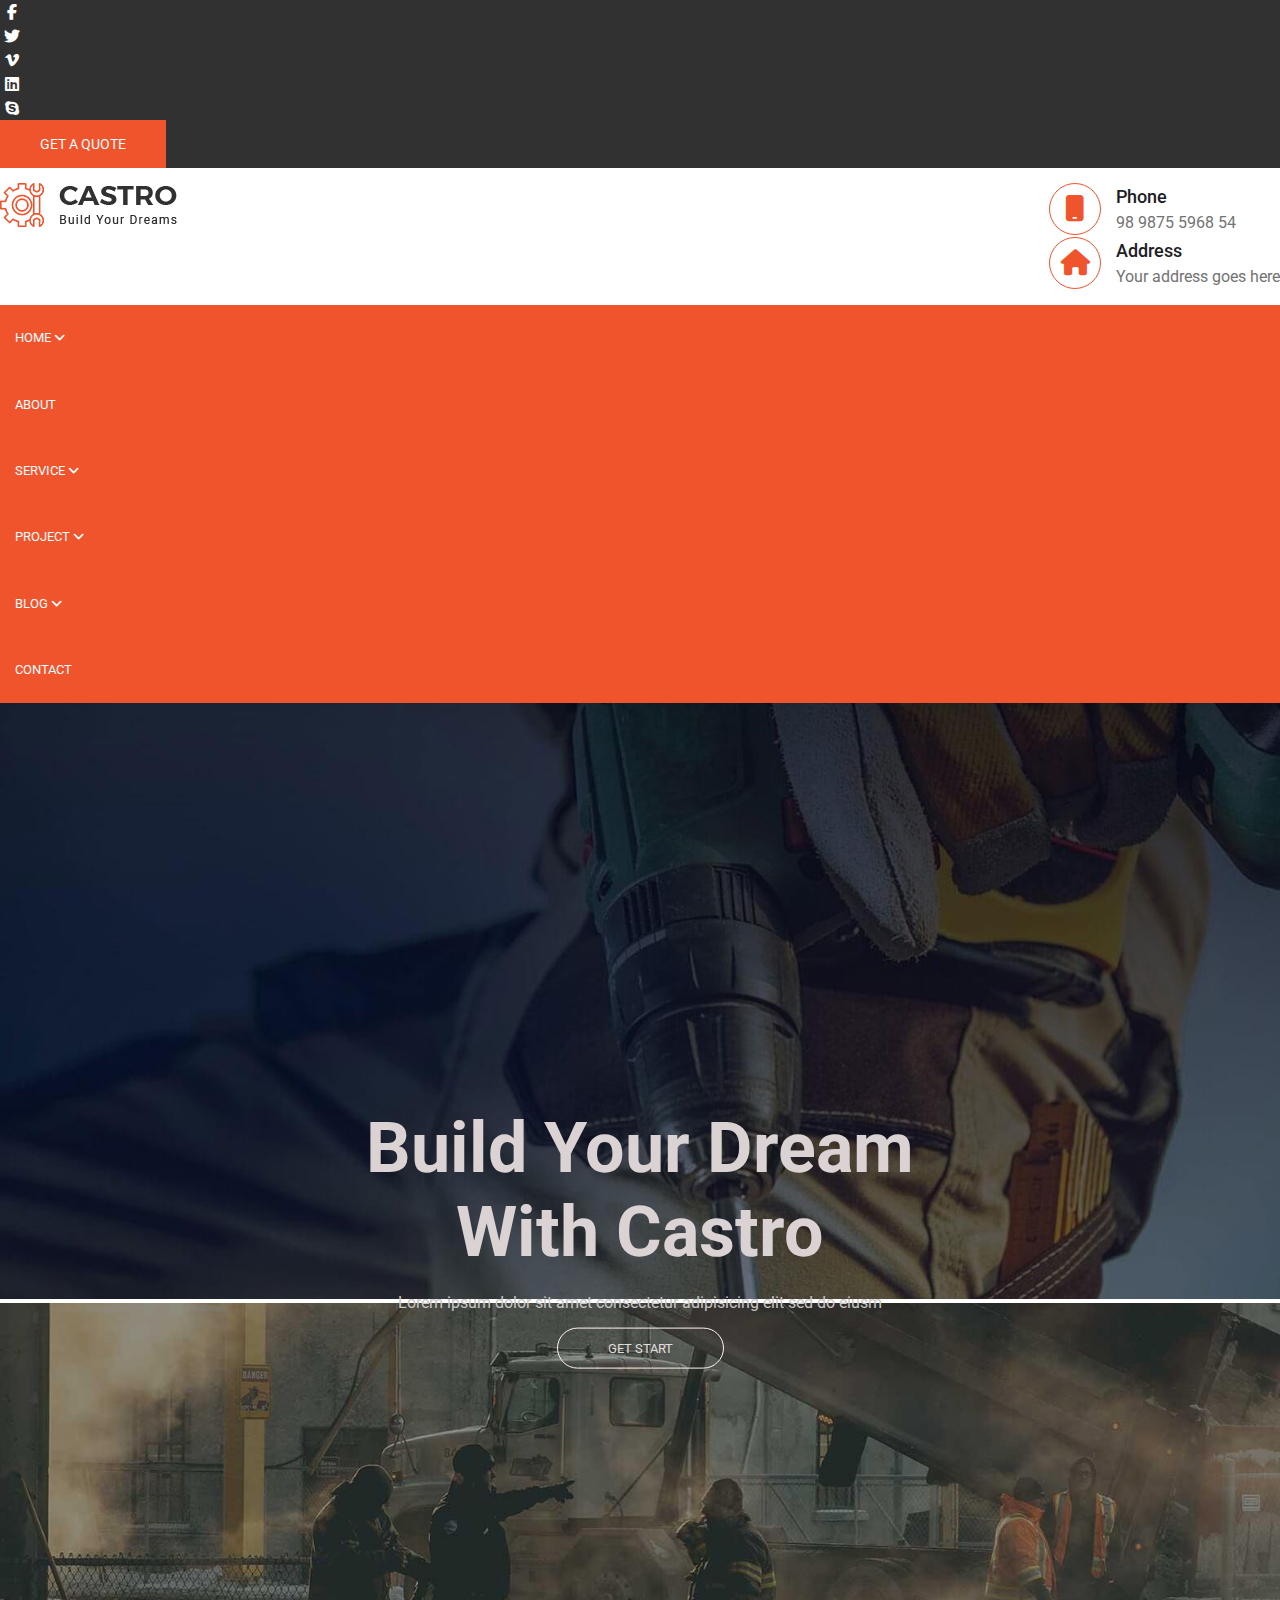
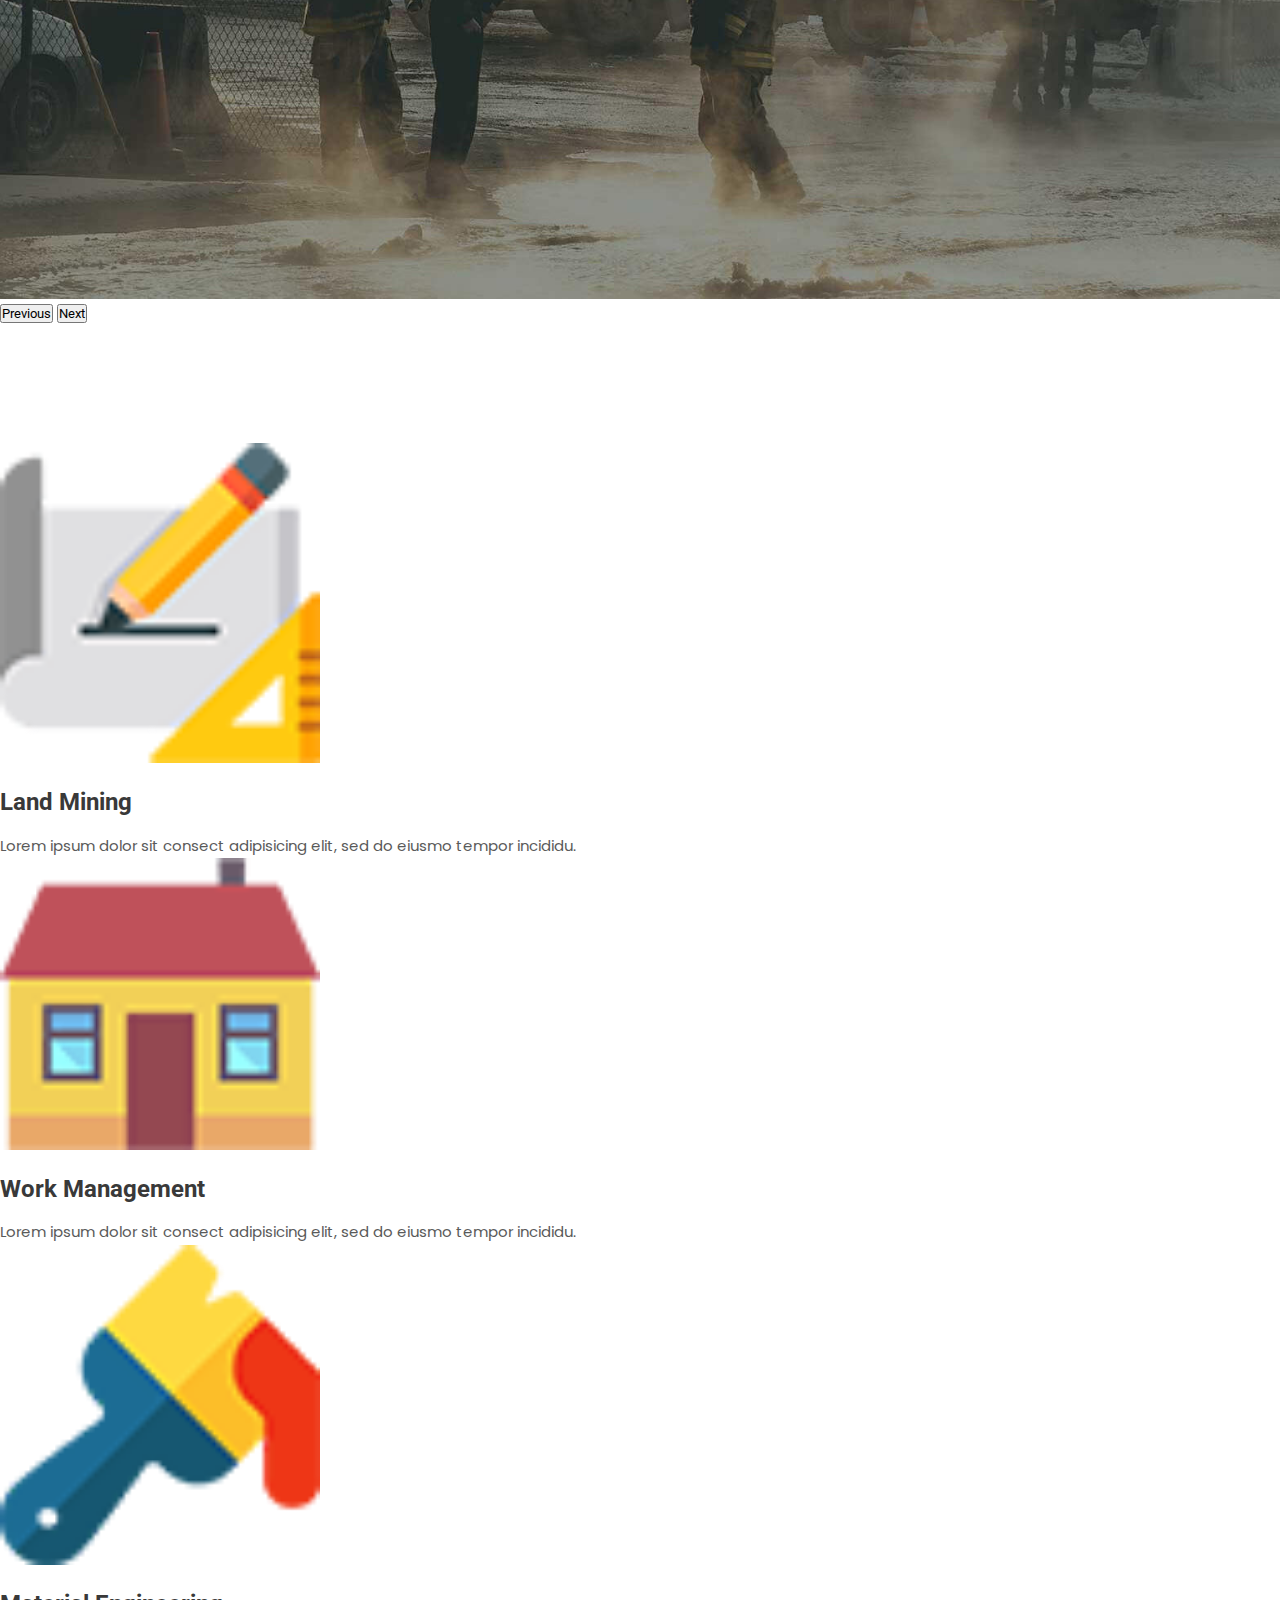
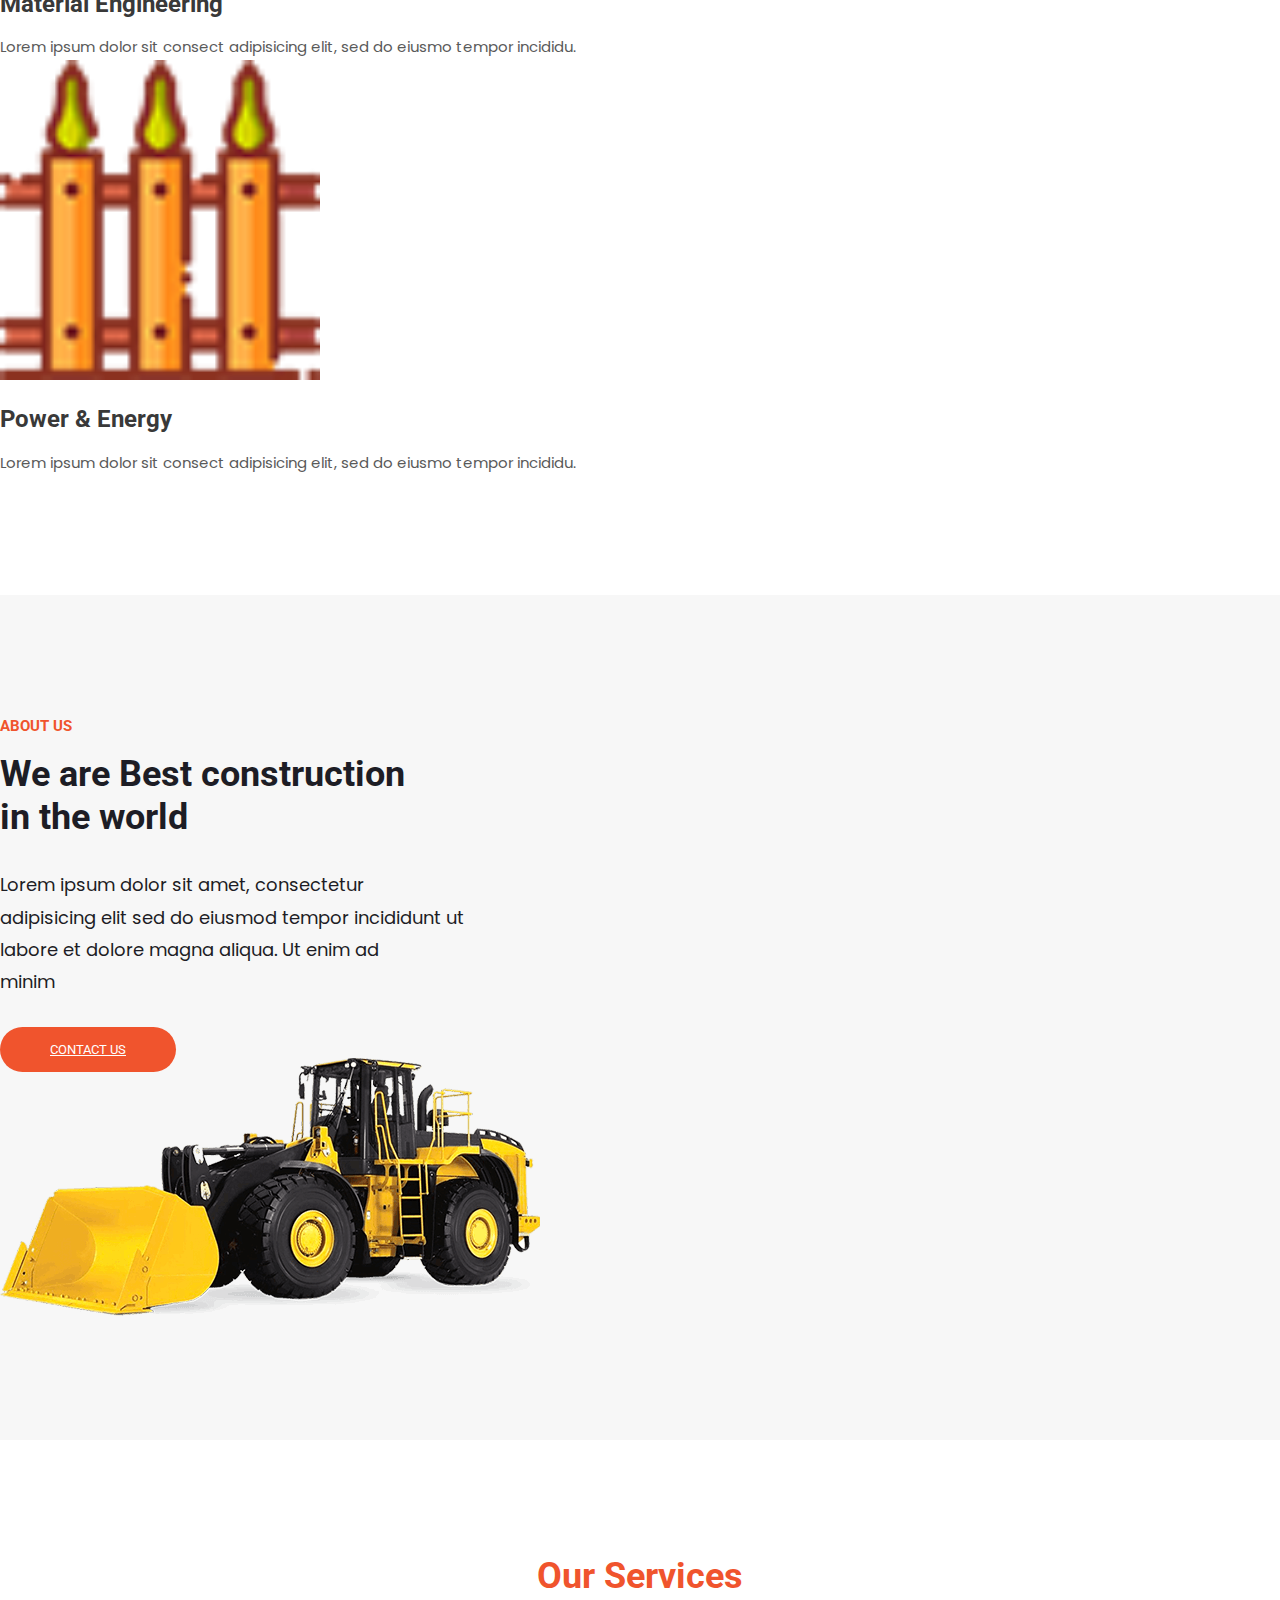
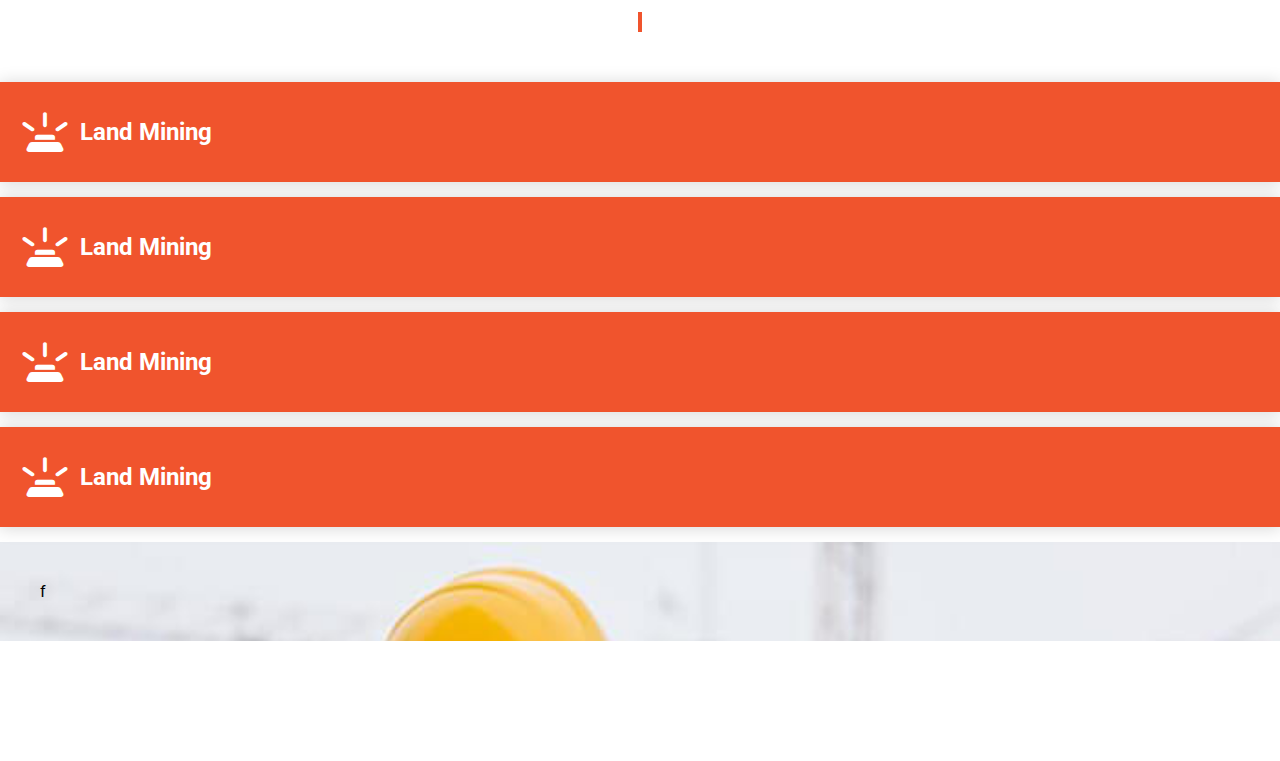
==== castro/index.html @ d974c187 "ok" ====
<!DOCTYPE html>
<html lang="en">
<head>
    <meta charset="UTF-8">
    <meta name="viewport" content="width=device-width, initial-scale=1.0">
    <title>Document</title>
    <!-- other-link -->
    <link href="https://cdn.jsdelivr.net/npm/bootstrap@5.0.2/dist/css/bootstrap.min.css" rel="stylesheet" integrity="sha384-EVSTQN3/azprG1Anm3QDgpJLIm9Nao0Yz1ztcQTwFspd3yD65VohhpuuCOmLASjC" crossorigin="anonymous">
    <link rel="stylesheet" href="css/all.min.css">
    <!-- other-link -->
    <!-- customise-link -->
    <link rel="stylesheet" href="css/style.css">
    <link rel="stylesheet" href="css/responsive.css">
    <!-- customise-link -->
</head>
<body>
    <div class="container-fluid">
            <div class="header-area">
                <div class="header-topbar">
                    <div class="container">
                        <div class="row align-items-center d-flex top-row">
                            <div class="col-lg-4">
                                <div class="top-wrapper">
                                    <div class="solial-icon">
                                        <ul class="d-flex align-items-center m-0 p-0">
                                            <li><a href="#"><i class="fa-brands fa-facebook-f"></i></a></li>
                                            <li><a href="#"><i class="fa-brands fa-twitter"></i></a></li>
                                            <li><a href="#"><i class="fa-brands fa-vimeo-v"></i></a></li>
                                            <li><a href="#"><i class="fa-brands fa-linkedin"></i></a></li>
                                            <li><a href="#"><i class="fa-brands fa-skype"></i></a></li>
                                        </ul>
                                    </div>
                                </div>
                            </div>
                            <div class="col-lg-8 ">
                                <div class="top-right d-flex justify-content-end">
                                    <a href="">GET A QUOTE</a>
                                </div>
                            </div>
                        </div>
                    </div>
                </div>
                <div class="header-info-area">
                    <div class="container">
                        <div class="row">
                            <div class="col-lg-12">
                                <div class="header-info-wrapper d-flex align-items-center">
                                    <div class="logo">
                                        <a href="#"><img src="imges/brand-logo.png" alt=""></a>
                                    </div>
                                    <div class="header-contact d-flex align-items-center">
                                        <div class="item-1">
                                            <div class="head-item">
                                                <i class="fa-solid fa-mobile"></i>
                                            </div>
                                            <div class="head-item-2">
                                                <h6>Phone</h6>
                                                <p><a href="tel:989875596854">98 9875 5968 54</a></p>
                                            </div>
                                        </div>
                                        <div class="item-1">
                                            <div class="head-item">
                                                <i class="fa-solid fa-house"></i>
                                            </div>
                                            <div class="head-item-2">
                                                <h6>Address</h6>
                                                <p><a href="#">Your address goes here</a></p>
                                            </div>
                                        </div>
                                    </div>
                                </div>
                            </div>
                        </div>
                    </div>
                </div>
                <div class="header-nav">
                    <div class="container">
                        <div class="row">
                            <ul class="d-flex align-items-center m-0 p-0">
                                <li><a href="">HOME <i class="fa-solid fa-angle-down"></i></a></li>
                                <li><a href="">ABOUT </a></li>
                                <li><a href="">SERVICE <i class="fa-solid fa-angle-down"></i></a></li>
                                <li><a href="">PROJECT <i class="fa-solid fa-angle-down"></i></a></li>
                                <li><a href="">BLOG <i class="fa-solid fa-angle-down"></i></a></li>
                                <li><a href="">CONTACT</a></li>
                            </ul>
                        </div>
                    </div>
                </div>
            </div>
            <div class="hero-slider">
                    <div class="row">
                        <div class="col-lg-12">
                            <div class="content-center">
                                <h2 class="title">Build Your Dream <br> With Castro</h2>
                                <p class="hero-text">Lorem ipsum dolor sit amet consectetur adipisicing elit sed do eiusm</p>
                                <a href="/contact" class="hero-btn">GET START</a>
                            </div>
                        </div>
                    </div>
                    <div class="slider-row">
                        <div id="carouselExampleControls" class="carousel slide" data-bs-ride="carousel">
                            <div class="carousel-inner">
                              <div class="carousel-item active">
                                <img src="imges/slider1.jpg" class="d-block w-100" alt="...">
                              </div>
                              <div class="carousel-item">
                                <img src="imges/slider4.jpg" class="d-block w-100" alt="...">
                              </div>
                             
                            </div>
                            <button class="carousel-control-prev" type="button" data-bs-target="#carouselExampleControls" data-bs-slide="prev">
                              <span class="carousel-control-prev-icon" aria-hidden="true"></span>
                              <span class="visually-hidden">Previous</span>
                            </button>
                            <button class="carousel-control-next" type="button" data-bs-target="#carouselExampleControls" data-bs-slide="next">
                              <span class="carousel-control-next-icon" aria-hidden="true"></span>
                              <span class="visually-hidden">Next</span>
                            </button>
                        </div>
                    </div>
                
            </div>
            <div class="feature-icone">
                <div class="container">
                    <div class="row">
                        <div class="col-lg-3">
                            <div class="card border-0" style="width:100%;">
                                <img src="imges/feature-4.png" class="" alt="..." width="25%">
                                <div class="card-body ">
                                  <h5 class="card-title">Land Mining</h5>
                                  <p class="card-text">Lorem ipsum dolor sit consect adipisicing elit, sed do eiusmo tempor incididu.</p>
                                </div>
                              </div>
                        </div>
                        <div class="col-lg-3">
                            <div class="card border-0" style="width:100%;">
                                <img src="imges/feature-5.png" class="" alt="..." width="25%">
                                <div class="card-body ">
                                  <h5 class="card-title">Work Management</h5>
                                  <p class="card-text">Lorem ipsum dolor sit consect adipisicing elit, sed do eiusmo tempor incididu.</p>
                                </div>
                              </div>
                        </div>
                        <div class="col-lg-3">
                            <div class="card border-0" style="width:100%;">
                                <img src="imges/feature-6.png" class="" alt="..." width="25%">
                                <div class="card-body ">
                                  <h5 class="card-title">Material Engineering</h5>
                                  <p class="card-text">Lorem ipsum dolor sit consect adipisicing elit, sed do eiusmo tempor incididu.</p>
                                </div>
                              </div>
                        </div>
                        <div class="col-lg-3">
                            <div class="card border-0" style="width:100%;">
                                <img src="imges/feature-7.png" class="" alt="..." width="25%">
                                <div class="card-body ">
                                  <h5 class="card-title">Power & Energy</h5>
                                  <p class="card-text">Lorem ipsum dolor sit consect adipisicing elit, sed do eiusmo tempor incididu.</p>
                                </div>
                              </div>
                        </div>
                    </div>
                </div>
            </div>
            <div class="about-section">
                <div class="container">
                    <div class="row">
                        <div class="col-md-6">
                            <h4 class="small-title">ABOUT US</h4>
                            <h3 class="content__title">We are Best construction in the world</h3>
                            <p><a href="#">Lorem ipsum dolor sit amet, consectetur <br> adipisicing elit sed do eiusmod tempor incididunt ut labore et dolore magna aliqua. Ut enim ad <br> minim</a></p>
                            <a class="btn" href="#">CONTACT US</a>
                        </div>
                        <div class="col-md-6">
                            <div class="about-image">
                                <img src="imges/about.png" alt="">
                            </div>
                        </div>
                    </div>
                </div>
            </div>
            <div class="service-section">
                <div class="container">
                    <div class="row">
                        <div class="col-lg-12">
                            <div class="section-title">
                                <h2>Our Services </h2>
                                <span></span>
                            </div>
                        </div>
                    </div>
                    <div class="row">
                        <div class="col-md-4">
                            <div class="nav-tab">
                                <a href="#">
                                    <span><i class="fa-solid fa-land-mine-on"></i></span>
                                    <span>Land Mining</span>
                                </a>
                            </div>
                            <div class="nav-tab">
                                <a href="#">
                                    <span><i class="fa-solid fa-land-mine-on"></i></span>
                                    <span>Land Mining</span>
                                </a>
                            </div>
                            <div class="nav-tab">
                                <a href="#">
                                    <span><i class="fa-solid fa-land-mine-on"></i></span>
                                    <span>Land Mining</span>
                                </a>
                            </div>
                            <div class="nav-tab">
                                <a href="#">
                                    <span><i class="fa-solid fa-land-mine-on"></i></span>
                                    <span>Land Mining</span>
                                </a>
                            </div>
                        </div>
                        <div class="col-md-8">
                            <div class="service-img">
                                f
                            </div>
                        </div>
                    </div> 
                </div>
                
            </div>
    </div>
    <script src="https://cdn.jsdelivr.net/npm/bootstrap@5.0.2/dist/js/bootstrap.bundle.min.js" integrity="sha384-MrcW6ZMFYlzcLA8Nl+NtUVF0sA7MsXsP1UyJoMp4YLEuNSfAP+JcXn/tWtIaxVXM" crossorigin="anonymous"></script>
</body>
</html>
---- castro/css/style.css ----
@import url('https://fonts.googleapis.com/css2?family=Roboto:ital,wght@0,100..900;1,100..900&display=swap');
@import url('https://fonts.googleapis.com/css2?family=Poppins:ital,wght@0,100;0,200;0,300;0,400;0,500;0,600;0,700;0,800;0,900;1,100;1,200;1,300;1,400;1,500;1,600;1,700;1,800;1,900&display=swap');
*{
    margin: 0;
    padding: 0;
    list-style: none;
    font-family: "Roboto", sans-serif;
}

/* header-top-row-start */

.solial-icon ul li{
    width: 24px;
    height: 24px;
    display: flex;
    align-items: center;
    justify-content: center;
    margin-right: 20px;
}
.solial-icon ul li a{
    font-size: 16px;
    color: #fff;
    display: block;
}

.header-area .header-topbar{
    background-color: #313131;
    color: #ddd;
    font-weight: 400;
    font-size: 14px;
    line-height: 1;
}

.header-area .header-topbar .top-row .top-right a{
    display: inline-block;
    font-size: 14px;
    line-height: 2;
    padding: 10px 40px;
    font-weight: 400;
    text-transform: uppercase;
    color: #fff;
    background-color: #f0542d;
    text-decoration: none;
}

/* .header-top-row-end */

/* header-info-area-start */

.header-area .header-info-area .header-info-wrapper {
    display: flex;
    justify-content: space-between;
    padding: 15px 0;
}
.header-area .header-info-area .header-info-wrapper .header-contact {
    gap: 60px;
}
.header-area .header-info-area .header-info-wrapper .header-contact .item-1{
    display: flex;
}
.header-area .header-info-area .header-info-wrapper .header-contact .item-1 .head-item-2 h6{
    font-size: 18px;
    line-height: 1.5;
    margin-bottom: 0;
    font-weight: 500;
    color: #1d1d25;
    font-family: Roboto, sans-serif;
}
.header-area .header-info-area .header-info-wrapper .header-contact .item-1 .head-item-2 p a{
    font-size: 16px;
    color: #737373 !important;
    line-height: 26.56px;
    text-align :start;
    text-decoration: none;
}
.header-area .header-info-area .header-info-wrapper .header-contact .item-1 .head-item{
    color: #f0542d;
    width: 50px;
    height: 50px;
    border: 1px solid #f0542d;
    border-radius: 50%;
    text-align: center;
    margin-right: 15px;
}

.header-area .header-info-area .header-info-wrapper .header-contact .item-1 .head-item i{
    line-height: 50px;
    font-size: 26px;
}
/* header-info-area-start */

/* header-nav-start */
.header-nav{
    background-color: #f0542d;
}
.header-nav ul{
    justify-content: center;
}
.header-nav ul li {
    padding: 0 15px;
}

.header-nav ul li a{
    display: block;
    font-size: 13px;
    color: #ffffff;
    line-height: 1.26;
    font-weight: 400;
    padding: 25px 0;
    text-decoration: none;
    position: relative;
}
.header-nav ul li a::before{
    position: absolute;
    right: 0;
    bottom: 0;
    width: 0;
    content: "";
    height: 3px;
    background-color: #fff;
    transition: all 2s;
}
.header-nav ul li a:hover::before{
    width: 100%;
}

/* header-nav-end */

/* hero-slider-start */
.hero-slider {
    position: relative;
}
.hero-slider .content-center{
    text-align: center;
    position: absolute;
    top: 40%;
    left: 50%;
    transform: translate(-50%,-50%);
    z-index: 999;
}

.hero-slider .content-center .title{
    font-size: 70px;
    line-height: 1.2;
    color: #dbd3d3;
    margin-bottom: 15px;
    font-family: Roboto, sans-serif;
    font-weight: 700;
    margin-top: 80px;
}

.hero-slider .content-center .hero-text{
    font-size: 16px;
    line-height: 1.8;
    color: #c9c6c6;
    margin-bottom: 20px;
    font-style: normal;
    font-weight: 400;
    font-family: Roboto, sans-serif;
}

.hero-slider .content-center .hero-btn{
    font-size: 13px;
    padding: 12px 50px;
    color: #e2dddd;
    border: 1px solid #fff4f4;
    text-decoration: none;
    border-radius: 50px;
}

.slider-row .carousel .carousel-inner .carousel-item img {
    height: 596px;
    width: 100%;
    object-fit: cover
}

/* hero-slider-end */

/* feature-icone-start */
.feature-icone{
    padding-top: 120px;
    padding-bottom: 120px;
}


.feature-icone .card img{
    margin-bottom: 20px;
}

.feature-icone .card .card-body {
    padding: 0;
}

.feature-icone .card .card-body .card-title{
    font-size: 24px;
    line-height: 1.3;
    color: #393939;
    margin-bottom: 15px;
    font-family: Roboto, sans-serif;
    font-weight: 700;
    margin-top: 0;
}
.feature-icone .card .card-body .card-text{
    color: #5a5a5a;
    font-family: Poppins, sans-serif;
    line-height: 1.66;
    font-size: 15px;
    font-style: normal;
}

/* feature-icone-end */

/* about-section-start */
.about-section{
    padding: 120px 0;
    background-color: #f7f7f7;
}

.about-section .small-title{
    font-size: 15px;
    font-weight: 700;
    line-height: 1.5;
    color: #f0542d;
    margin-bottom: 15px;
}

.about-section .content__title{
    font-size: 36px;
    line-height: 1.2;
    color: #1d1d25;
    width: 415px;
    max-width: 100%;
    margin-bottom: 30px;
    font-family: Roboto, sans-serif;
    font-weight: 700;
}
.about-section p a{
    text-decoration: none;
    font-size: 18px;
    line-height: 1.8;
    color: #1d1d25;
    font-family: Poppins, sans-serif;
    margin-bottom: 40px;
    width: 500px;
    max-width: 100%;
    display: block;
}

.about-section .btn{
    font-size: 13px;
    padding: 15px 50px;
    background-color: #f0542d;
    color: #fff;
    border-radius: 100px;
}
/* about-section-end */

/* service-section-start */

.service-section{
    padding-top: 120px;
    padding-bottom: 120px;
}
.service-section .section-title{
    text-align: center;
    margin-bottom: 50px;
}
.service-section .section-title h2{
    display: inline-block;
    font-size: 36px;
    color: #f0542d;
    font-weight: 700;
    margin-top: -5px;
    text-align: center;
}

.service-section .section-title span{
    width: 4px;
    height: 20px;
    background-color: #f0542d;
    display: block;
    margin: 0 auto;
    margin-top: 15px;
}
.service-section .nav-tab{
    margin-bottom: 15px;
}

.service-section .nav-tab a{ 
    color: #fff;
    position: relative;
    padding: 30px 20px;
    line-height: 1;
    background-color: #f0542d;
    box-shadow: 0 1px 15.36px .64px rgba(0, 0, 0, .15);
    margin-bottom: 15px;
    font-size: 24px;
    font-weight: 700;
    border: 0;
    display: flex;
    align-items: center;
    text-decoration: none;
    position: relative;
   
}

.service-section .nav-tab a span i{
    vertical-align: middle;
    font-size: 40px;
    margin-right: 10px;
}
.service-section .nav-tab a::after{
    content: '';
    position: absolute;
    width: 50px;
    height: 50px;
    background-color: #3b160d;
    border: 1px solid white;
    right: -24px;
    transform: rotate(43deg);
    z-index: -1;
    visibility: hidden;
    transition: all 2s ease-out;

}
.service-section .nav-tab a:hover::after{
    visibility: visible;
}

.service-img{
    background-image: url(../imges/service-tab1.jpg);
    background-size: cover;
    background-repeat: no-repeat;
    padding: 40px;
    height: 100%;
    display: block;

    
}
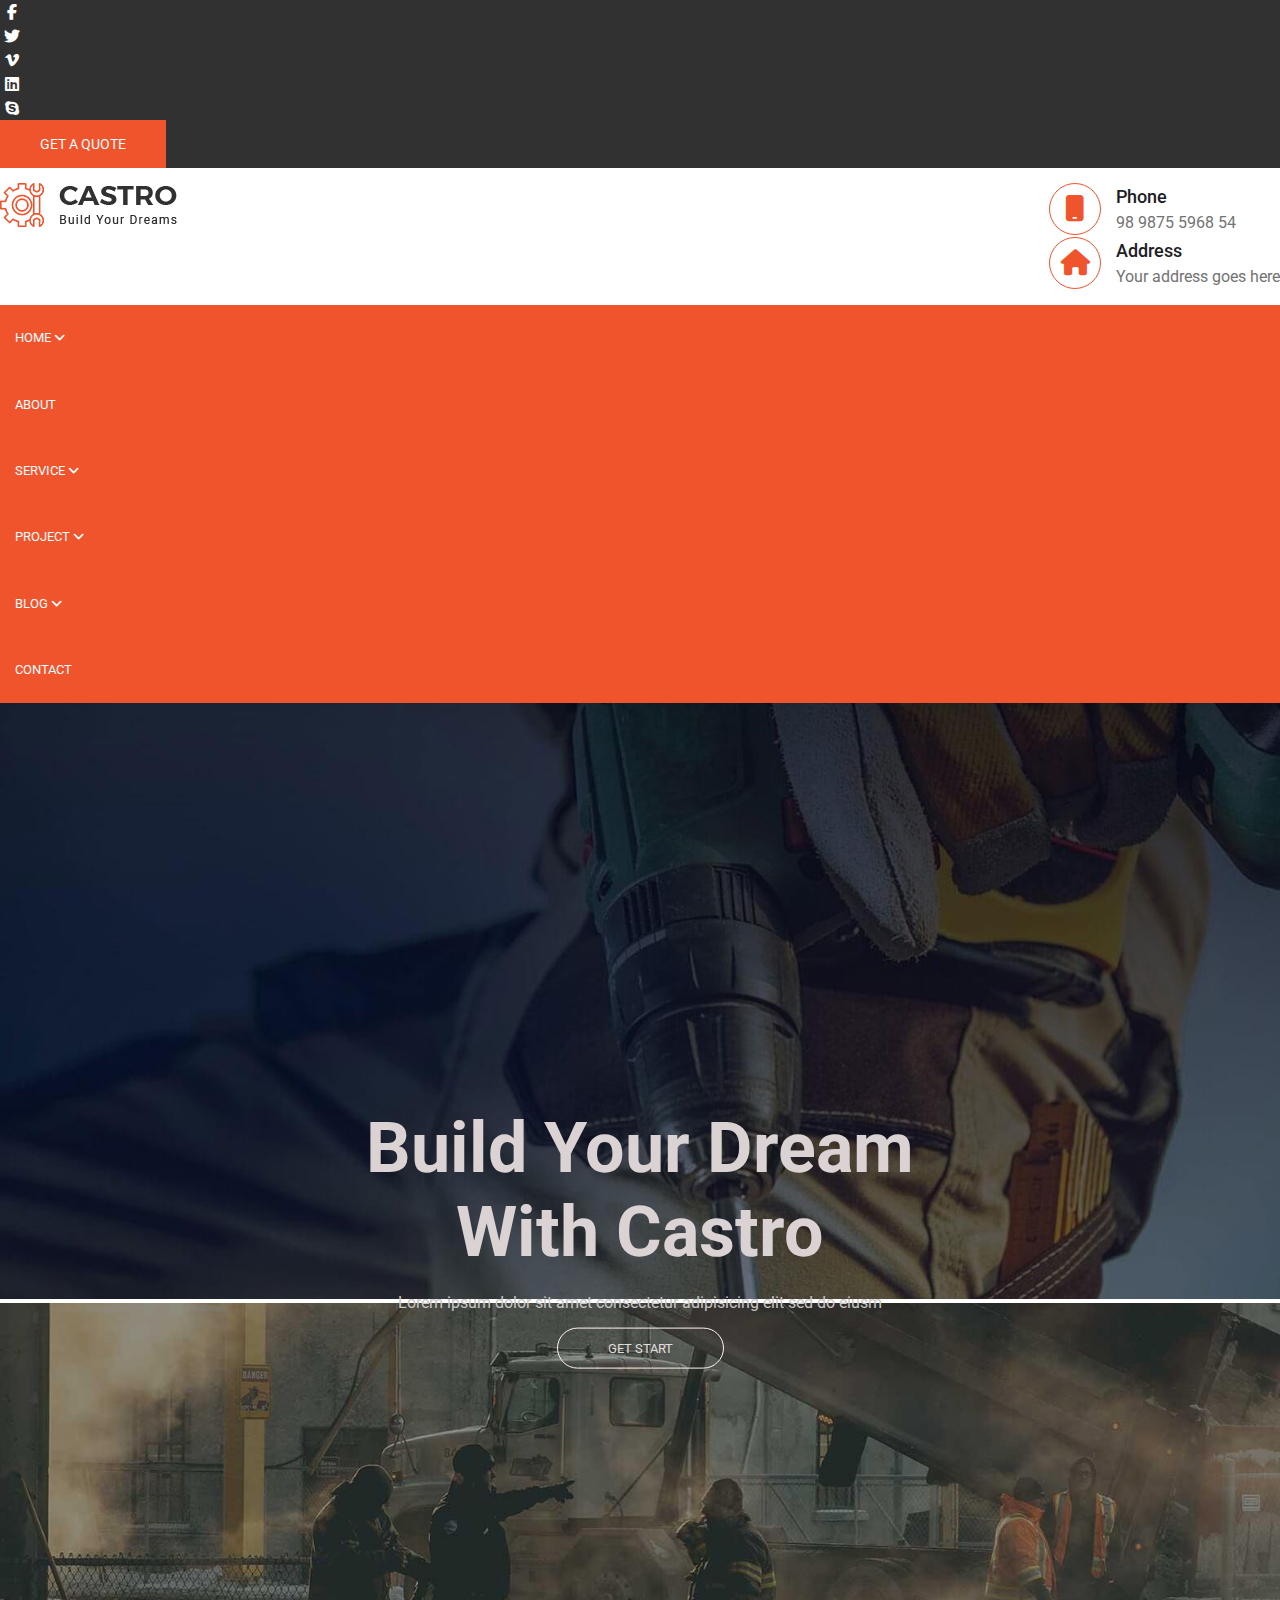
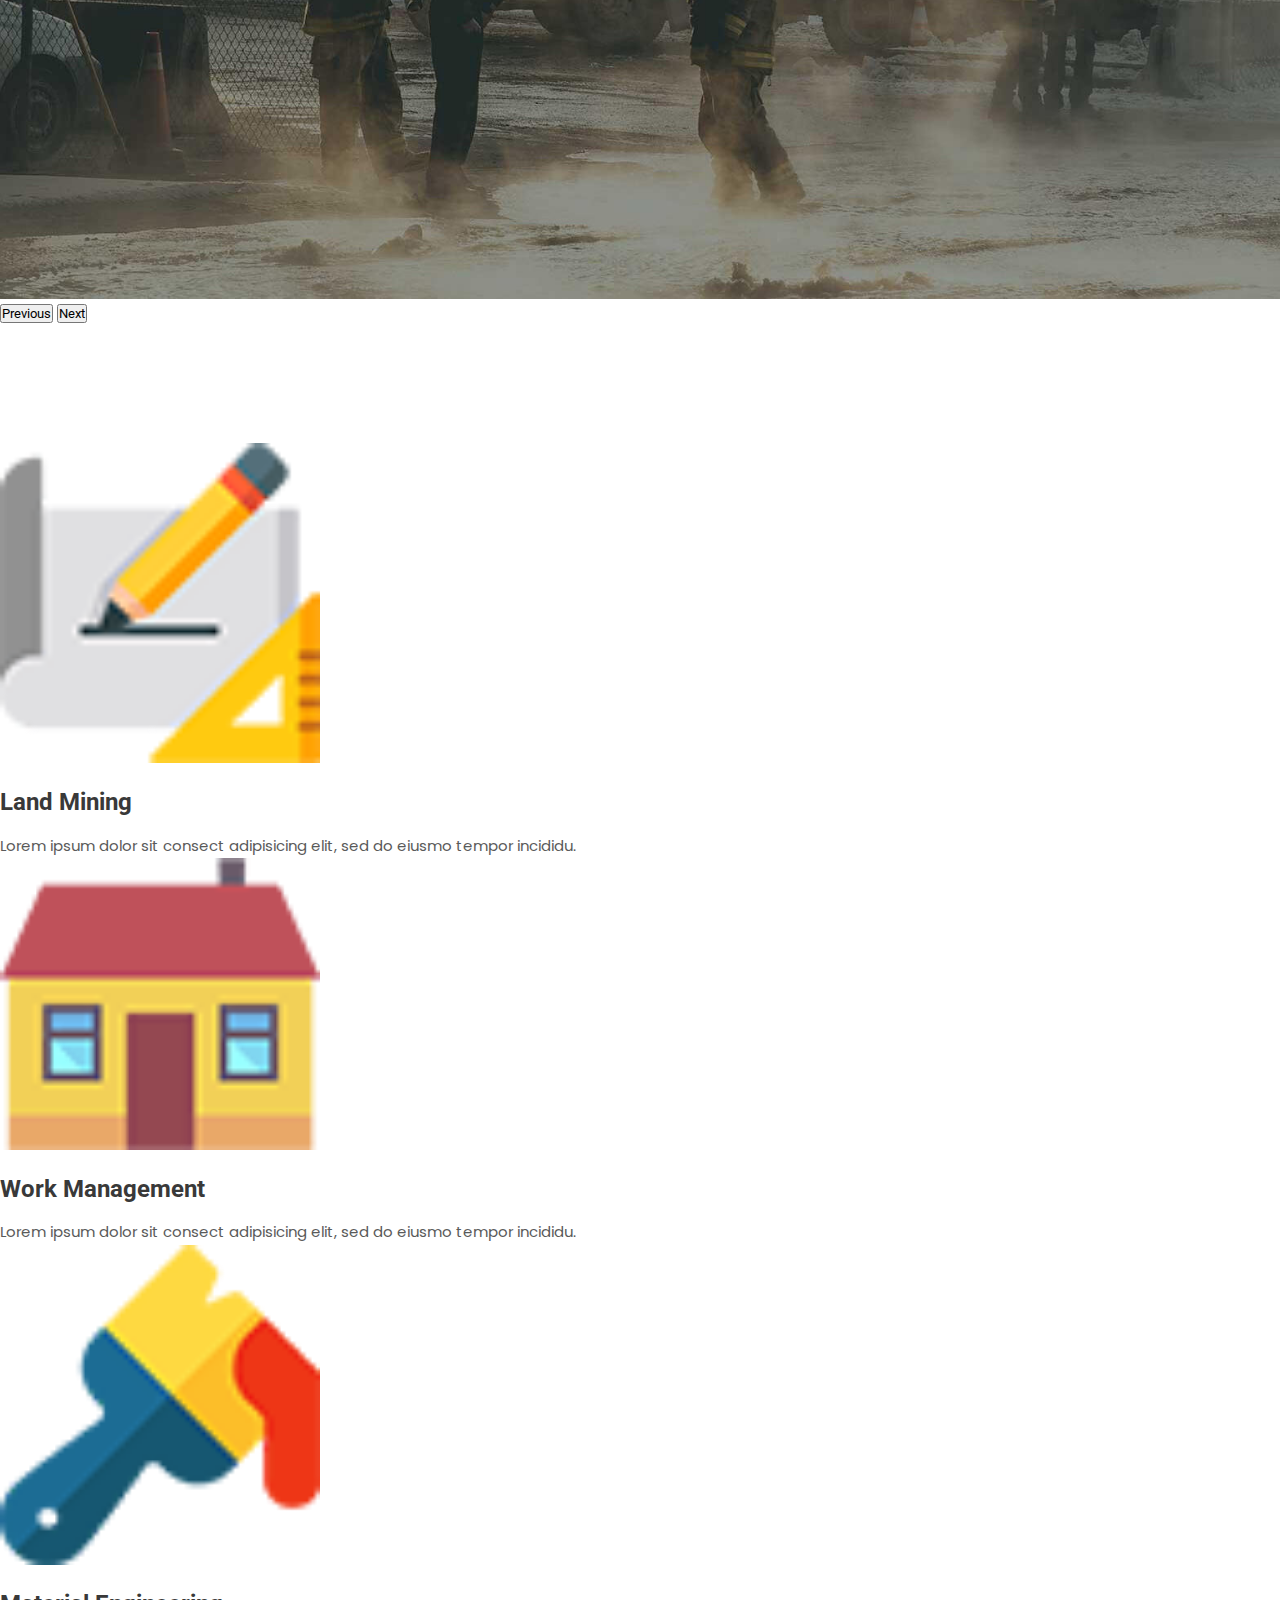
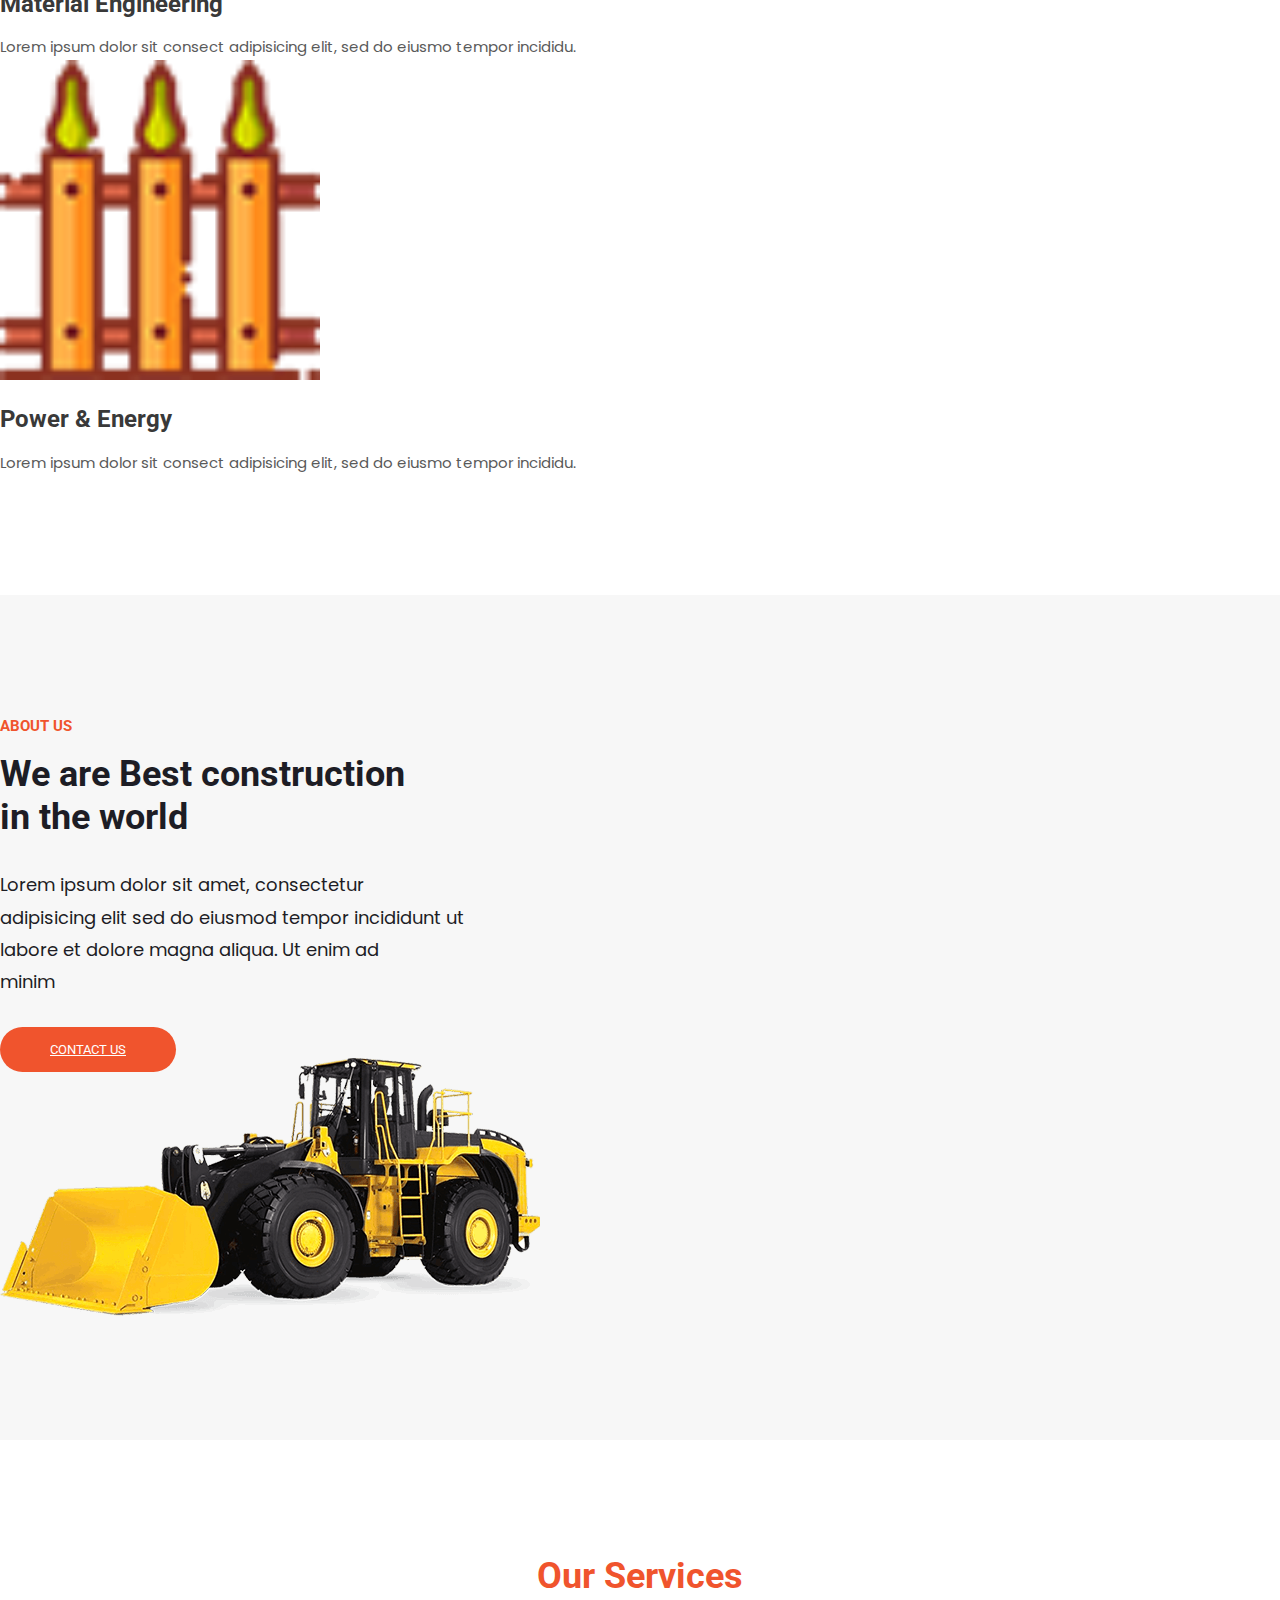
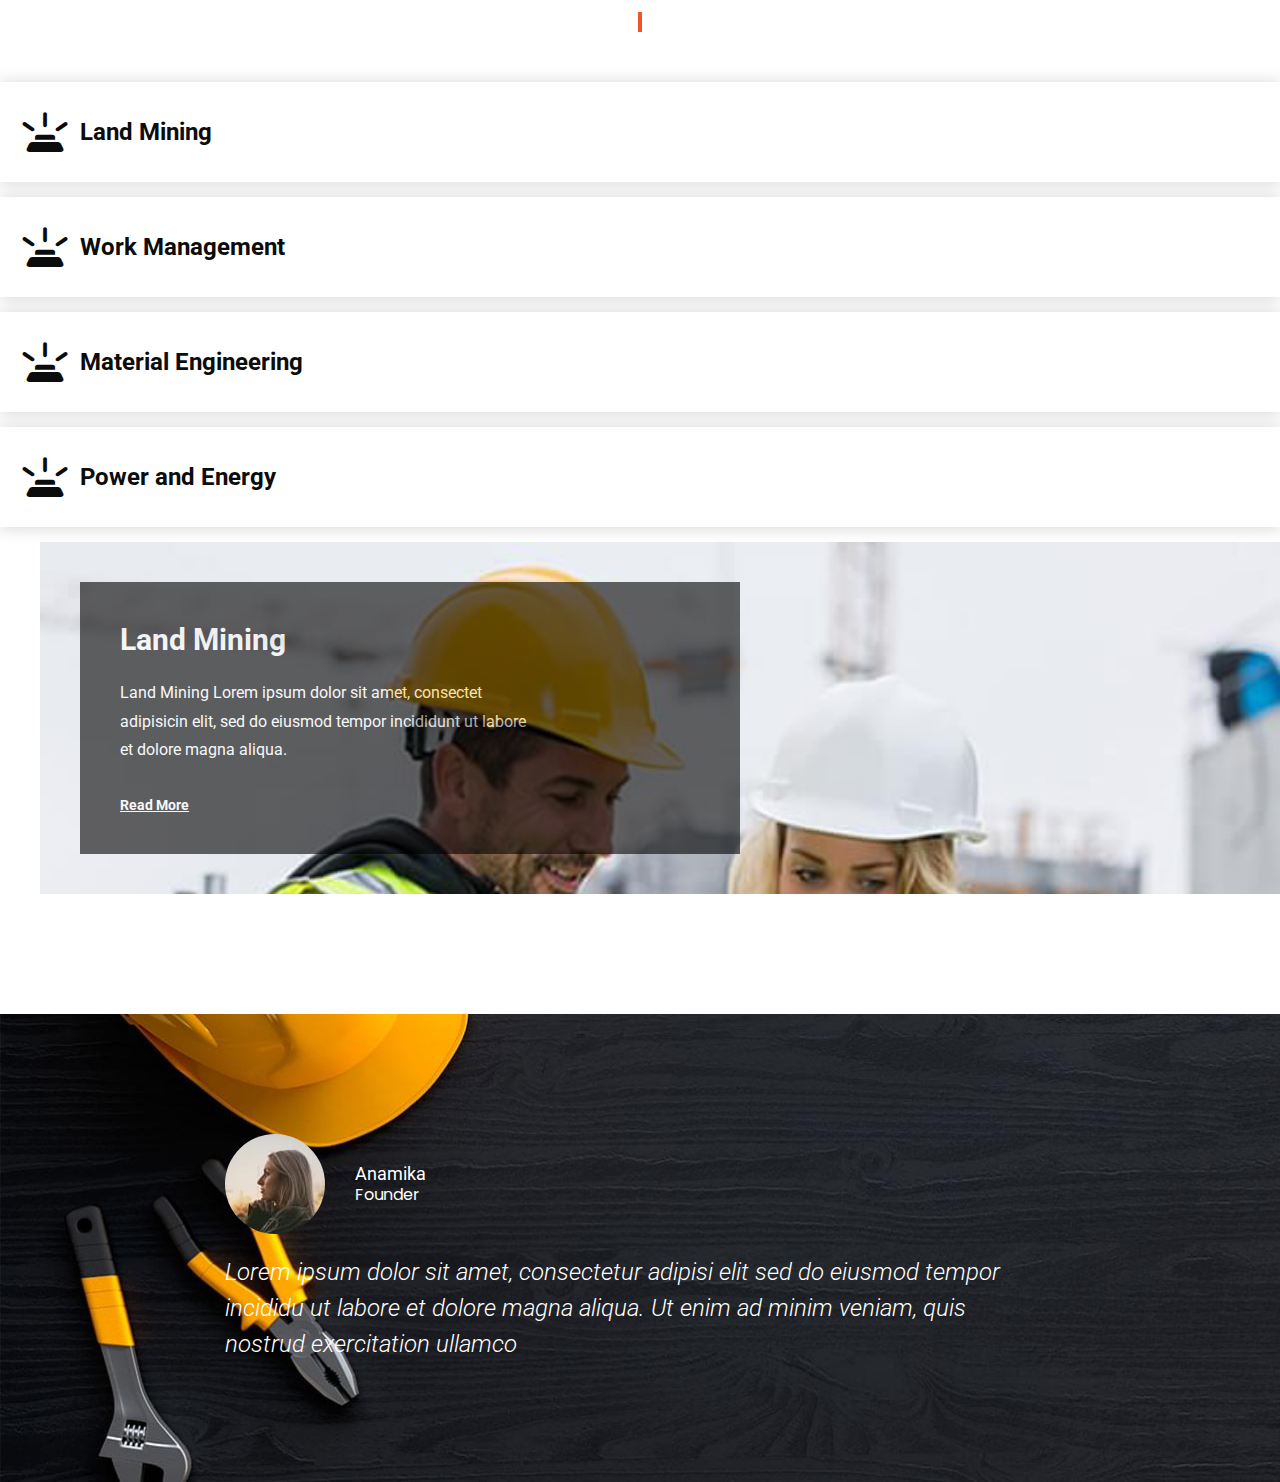
==== commit aaa73341: "add" ====
--- a/castro/index.html
+++ b/castro/index.html
@@ -14,7 +14,7 @@
     <!-- customise-link -->
 </head>
 <body>
-    <div class="container-fluid">
+    <div class="container-fluid p-0">
             <div class="header-area">
                 <div class="header-topbar">
                     <div class="container">
@@ -191,7 +191,7 @@
                         </div>
                     </div>
                     <div class="row">
-                        <div class="col-md-4">
+                        <div class="col-md-4 p-0">
                             <div class="nav-tab">
                                 <a href="#">
                                     <span><i class="fa-solid fa-land-mine-on"></i></span>
@@ -201,30 +201,49 @@
                             <div class="nav-tab">
                                 <a href="#">
                                     <span><i class="fa-solid fa-land-mine-on"></i></span>
-                                    <span>Land Mining</span>
-                                </a>
-                            </div>
-                            <div class="nav-tab">
-                                <a href="#">
-                                    <span><i class="fa-solid fa-land-mine-on"></i></span>
-                                    <span>Land Mining</span>
-                                </a>
-                            </div>
-                            <div class="nav-tab">
-                                <a href="#">
-                                    <span><i class="fa-solid fa-land-mine-on"></i></span>
-                                    <span>Land Mining</span>
-                                </a>
-                            </div>
-                        </div>
-                        <div class="col-md-8">
+                                    <span>Work Management</span>
+                                </a>
+                            </div>
+                            <div class="nav-tab">
+                                <a href="#">
+                                    <span><i class="fa-solid fa-land-mine-on"></i></span>
+                                    <span>Material Engineering</span>
+                                </a>
+                            </div>
+                            <div class="nav-tab">
+                                <a href="#">
+                                    <span><i class="fa-solid fa-land-mine-on"></i></span>
+                                    <span>Power and Energy</span>
+                                </a>
+                            </div>
+                        </div>
+                        <div class="col-md-8 p-0">
                             <div class="service-img">
-                                f
+                                <div class="sevice-tab">
+                                        <h3>Land Mining</h3>
+                                        <p>Land Mining Lorem ipsum dolor sit amet, consectet adipisicin elit, sed do eiusmod tempor incididunt ut labore et dolore magna aliqua.</p>
+                                        <a href="#">Read More</a>
+                                </div>
                             </div>
                         </div>
                     </div> 
                 </div>
                 
+            </div>
+            <div class="testimonial-section">
+                <div class="test-content">
+                    <div class="claint">
+                        <div class="img">
+                            <img src="imges/1.jpg" alt="">
+                        </div>
+                        <div class="detail">
+                            <h4>Anamika</h4>
+                            <h5>Founder</h5>
+                        </div>
+                    </div>
+                    <p>Lorem ipsum dolor sit amet, consectetur adipisi elit sed do eiusmod tempor incididu ut labore et dolore magna aliqua. Ut enim ad minim veniam, quis nostrud exercitation ullamco</p>
+                </div>
+                   
             </div>
     </div>
     <script src="https://cdn.jsdelivr.net/npm/bootstrap@5.0.2/dist/js/bootstrap.bundle.min.js" integrity="sha384-MrcW6ZMFYlzcLA8Nl+NtUVF0sA7MsXsP1UyJoMp4YLEuNSfAP+JcXn/tWtIaxVXM" crossorigin="anonymous"></script>
--- a/castro/css/style.css
+++ b/castro/css/style.css
@@ -284,14 +284,15 @@
 }
 .service-section .nav-tab{
     margin-bottom: 15px;
+    position: relative;
 }
 
 .service-section .nav-tab a{ 
-    color: #fff;
+    color: #0c0c0c;
     position: relative;
     padding: 30px 20px;
     line-height: 1;
-    background-color: #f0542d;
+    background-color: #ffffff;
     box-shadow: 0 1px 15.36px .64px rgba(0, 0, 0, .15);
     margin-bottom: 15px;
     font-size: 24px;
@@ -300,8 +301,13 @@
     display: flex;
     align-items: center;
     text-decoration: none;
-    position: relative;
+    overflow: hidden;
    
+   
+}
+.service-section .nav-tab a:hover{
+    background-color: #f0542d;
+    color: white;
 }
 
 .service-section .nav-tab a span i{
@@ -309,22 +315,25 @@
     font-size: 40px;
     margin-right: 10px;
 }
-.service-section .nav-tab a::after{
+.service-section .nav-tab::after{
     content: '';
     position: absolute;
-    width: 50px;
-    height: 50px;
+    top: 26px;
+    right: 5%;
+    width: 40px;
+    height: 40px;
     background-color: #3b160d;
     border: 1px solid white;
     right: -24px;
-    transform: rotate(43deg);
+    transform: rotate(43deg)translatey(0px);
     z-index: -1;
+    transition: all 2s ease ease-out;
     visibility: hidden;
-    transition: all 2s ease-out;
-
-}
-.service-section .nav-tab a:hover::after{
+
+}
+.service-section .nav-tab:hover::after{
     visibility: visible;
+    transform: rotate(360deg)translatey(0px);
 }
 
 .service-img{
@@ -333,7 +342,101 @@
     background-repeat: no-repeat;
     padding: 40px;
     height: 100%;
-    display: block;
-
+    display: flex;
+    align-items: center;
+    position: relative;
+    margin-left: 40px;
+   
+}
+
+.service-section  .service-img  .sevice-tab{
+    background-color: black;
+    opacity: 0.6;
+    padding: 40px;
+    width: 580px;
+}
+
+.service-section  .service-img  .sevice-tab h3{
+    font-family: Roboto, sans-serif;
+    font-weight: 700;
+    margin-top: 0;
+    line-height: 1.23;
+    color: #fff !important;
+    font-size: 30px;
+    margin-bottom: 20px;
+}
+.service-section  .service-img  .sevice-tab p{
+    margin-bottom: 30px;
+    width: 415px;
+    max-width: 100%;
+    font-size: 16px;
+    line-height: 1.8;
+    color: #fff;
+}
+.service-section  .service-img  .sevice-tab a{
+    font-size: 14px;
+    font-weight: 700;
+    line-height: 1;
+    color: #fff;
+}
+
+/* service-section-end */
+
+/* testimionieal-section-start */
+.testimonial-section{
+    background-image: url(../imges/testimonial.jpg);
+    background-size: cover;
+    background-repeat: no-repeat;
+   
+    display: flex;
+    align-items: center;
+    justify-content: center;
+}
+
+.testimonial-section  .claint{
     
-}+    display: flex;
+    align-items: center;
+    margin-bottom: 20px;
+}
+.testimonial-section  .claint .img{
+    margin-right: 30px;
+    width: 100px;
+    height: 100px;
+    border-radius: 50px;
+    overflow: hidden;
+}
+.testimonial-section  .claint .img img{
+    width: 100%;
+    object-fit: cover;
+}
+.testimonial-section  .claint .detail h4{
+    font-size: 18px;
+    color: #fff;
+    font-weight: 400;
+    font-family: Roboto, sans-serif;
+    line-height: 1.23;
+}
+.testimonial-section  .test-content{
+    width: 800px;
+    margin-right:30px;
+    padding: 120px 0;
+}
+.testimonial-section  .claint .detail h5{
+    font-size: 16px;
+    color: #fff;
+    font-weight: 400;
+    font-family: "Poppins", sans-serif;
+    line-height: 1.23;
+    margin-bottom: 0;
+}
+.testimonial-section p{
+    font-size: 24px;
+    line-height: 1.5;
+    font-style: italic;
+    font-weight: 300;
+    color: #fff;
+    margin-bottom: 0;
+}
+/* testimionieal-section-end */
+
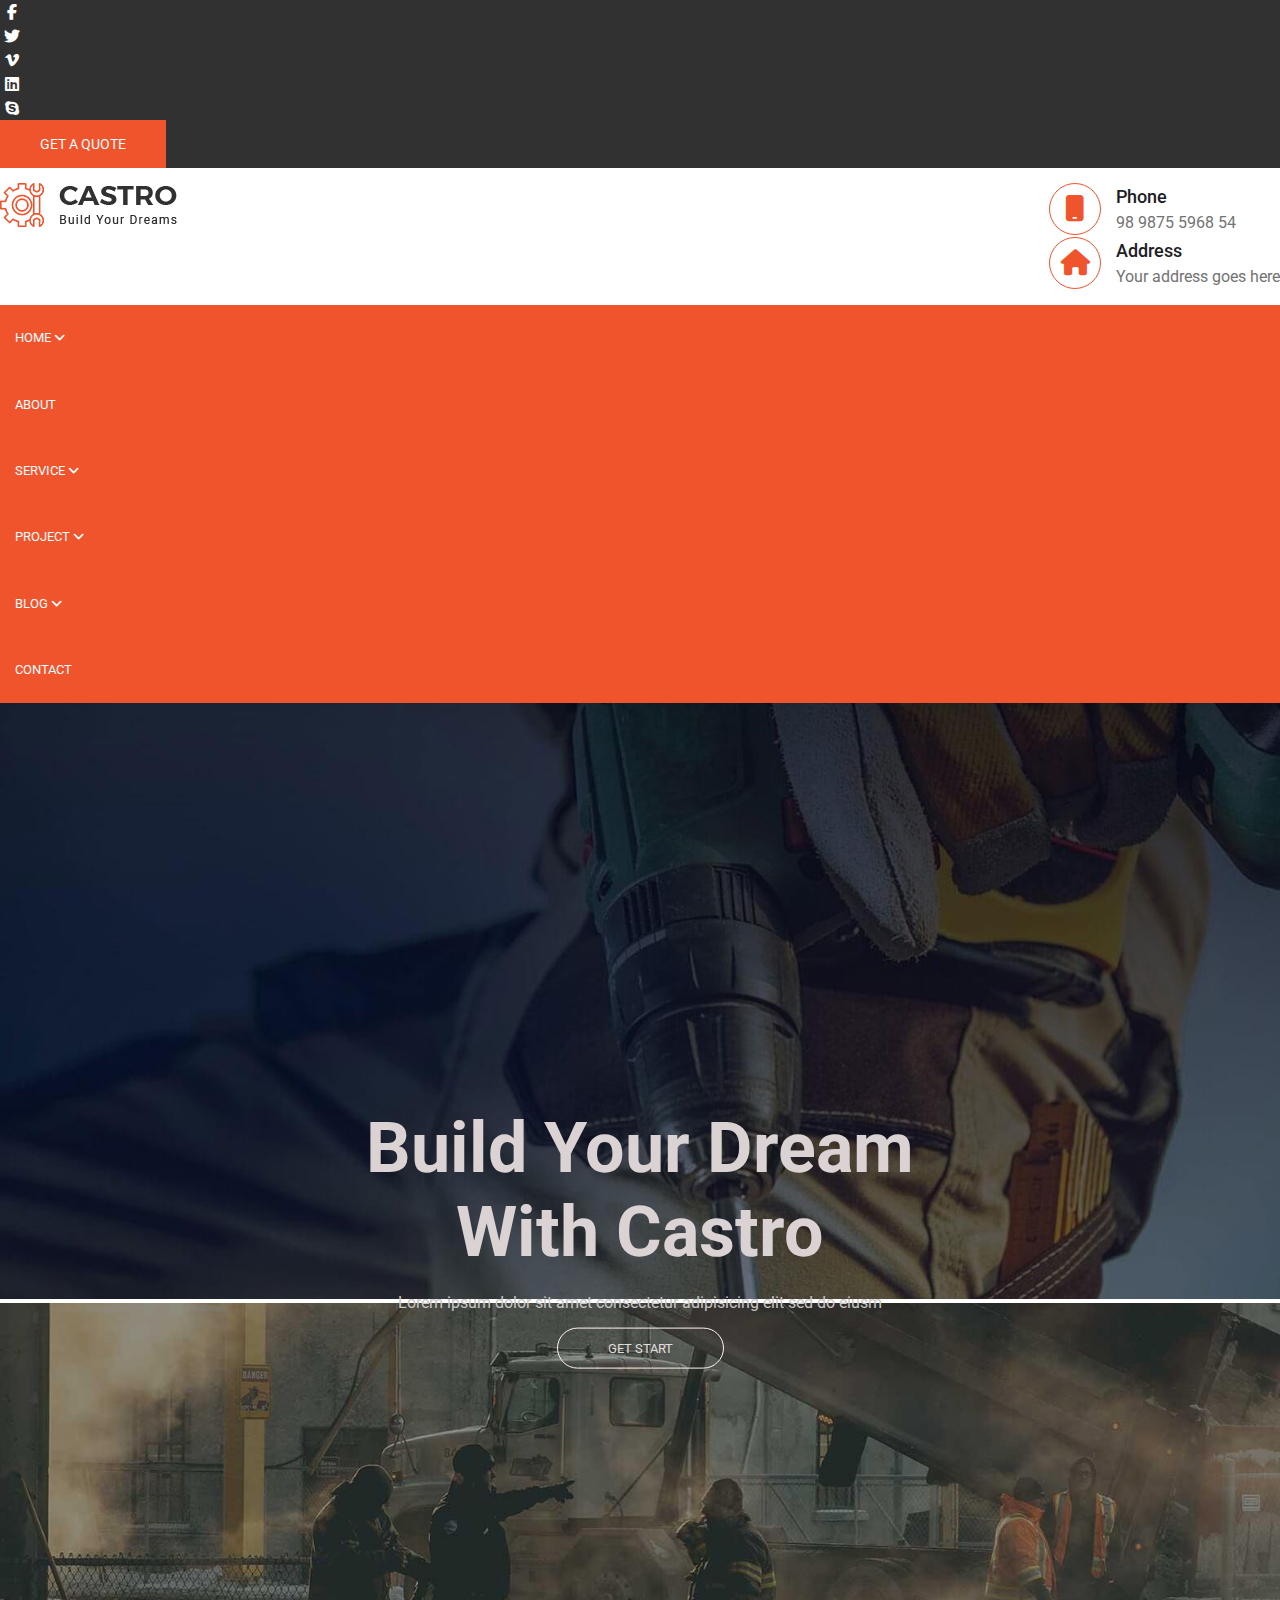
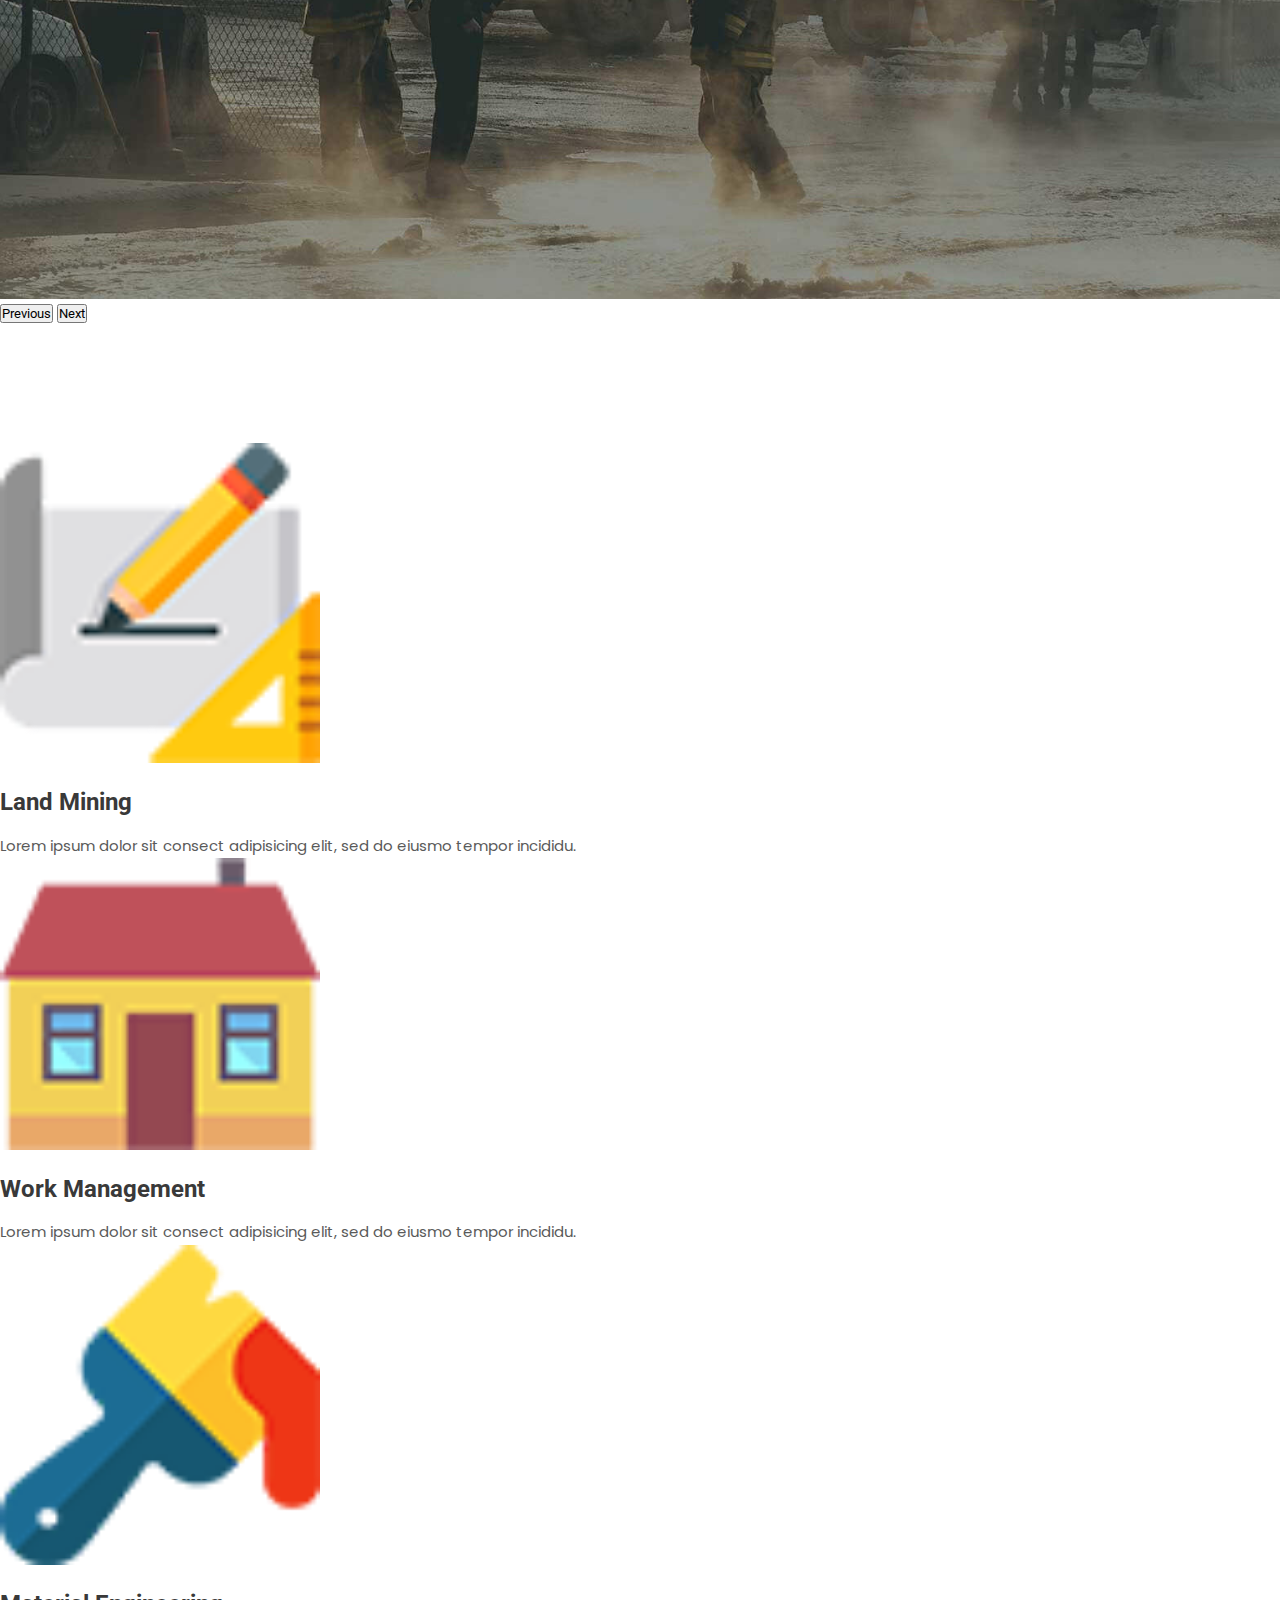
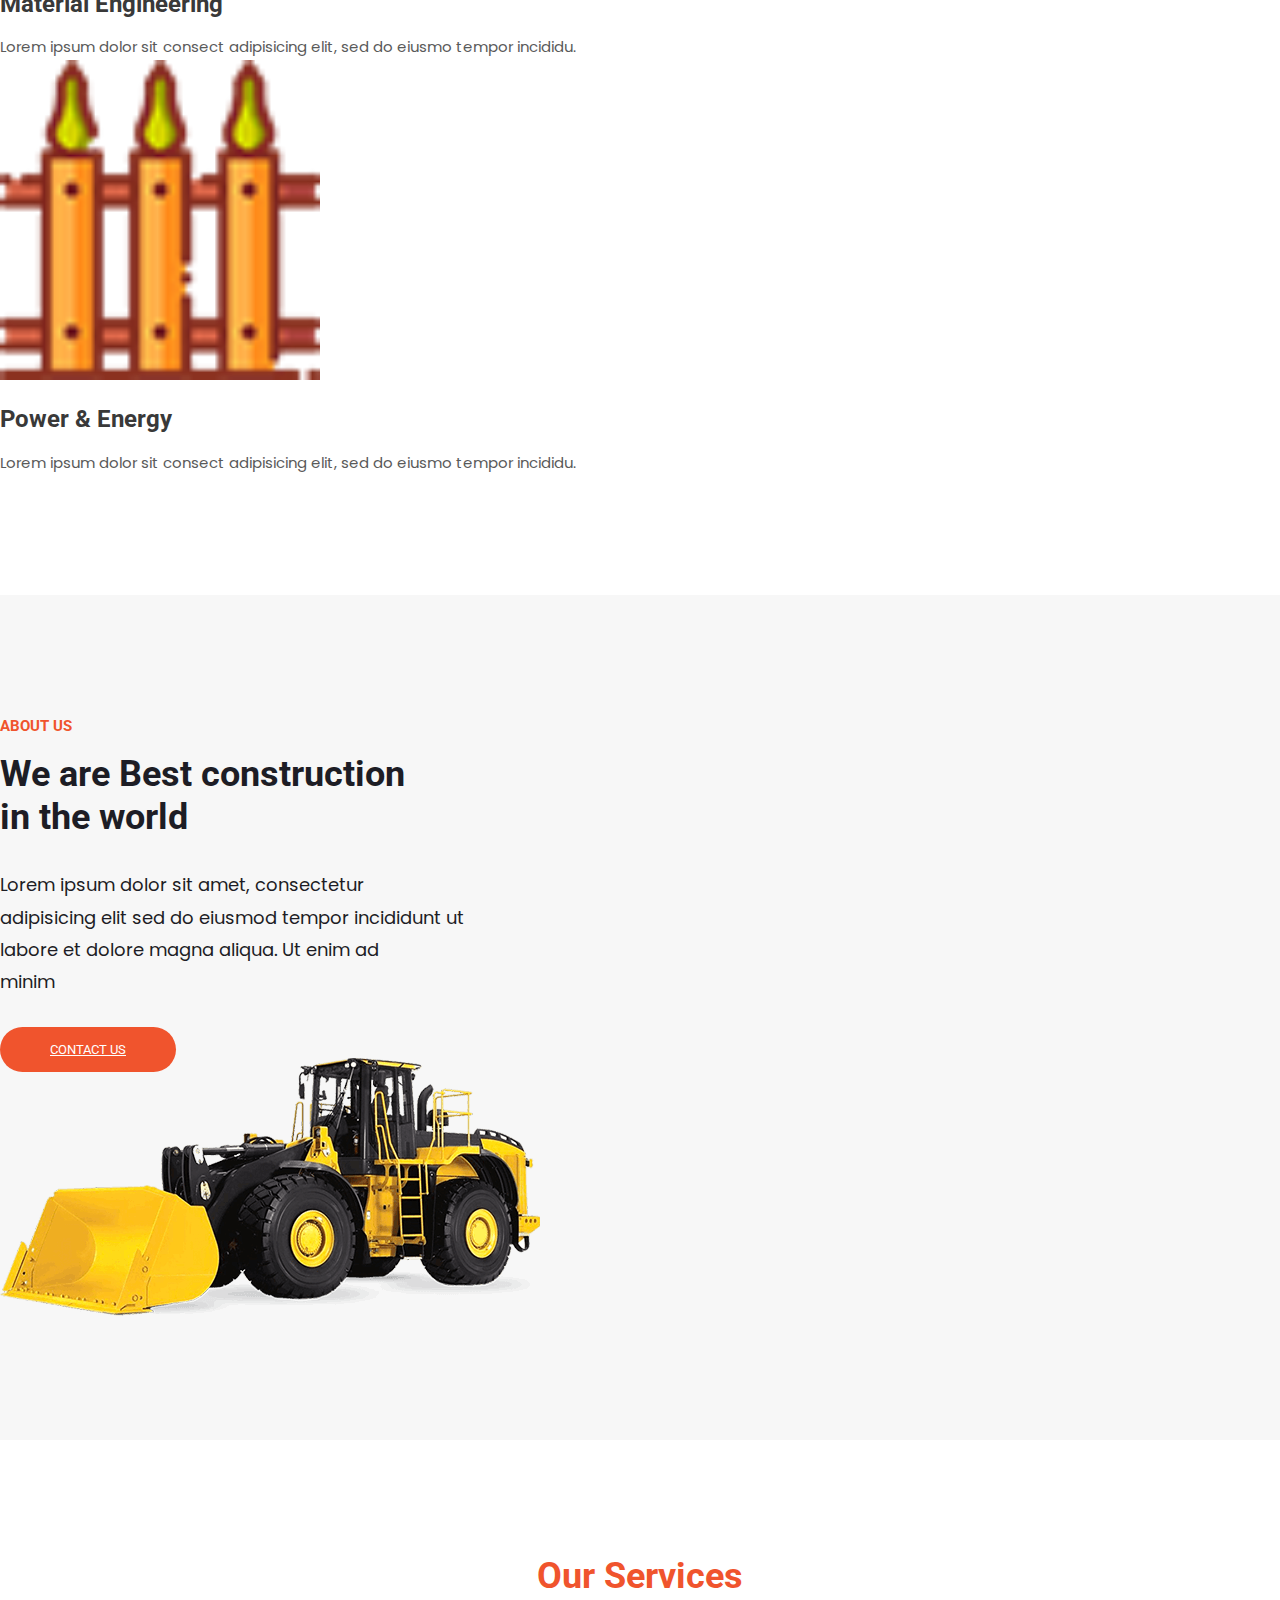
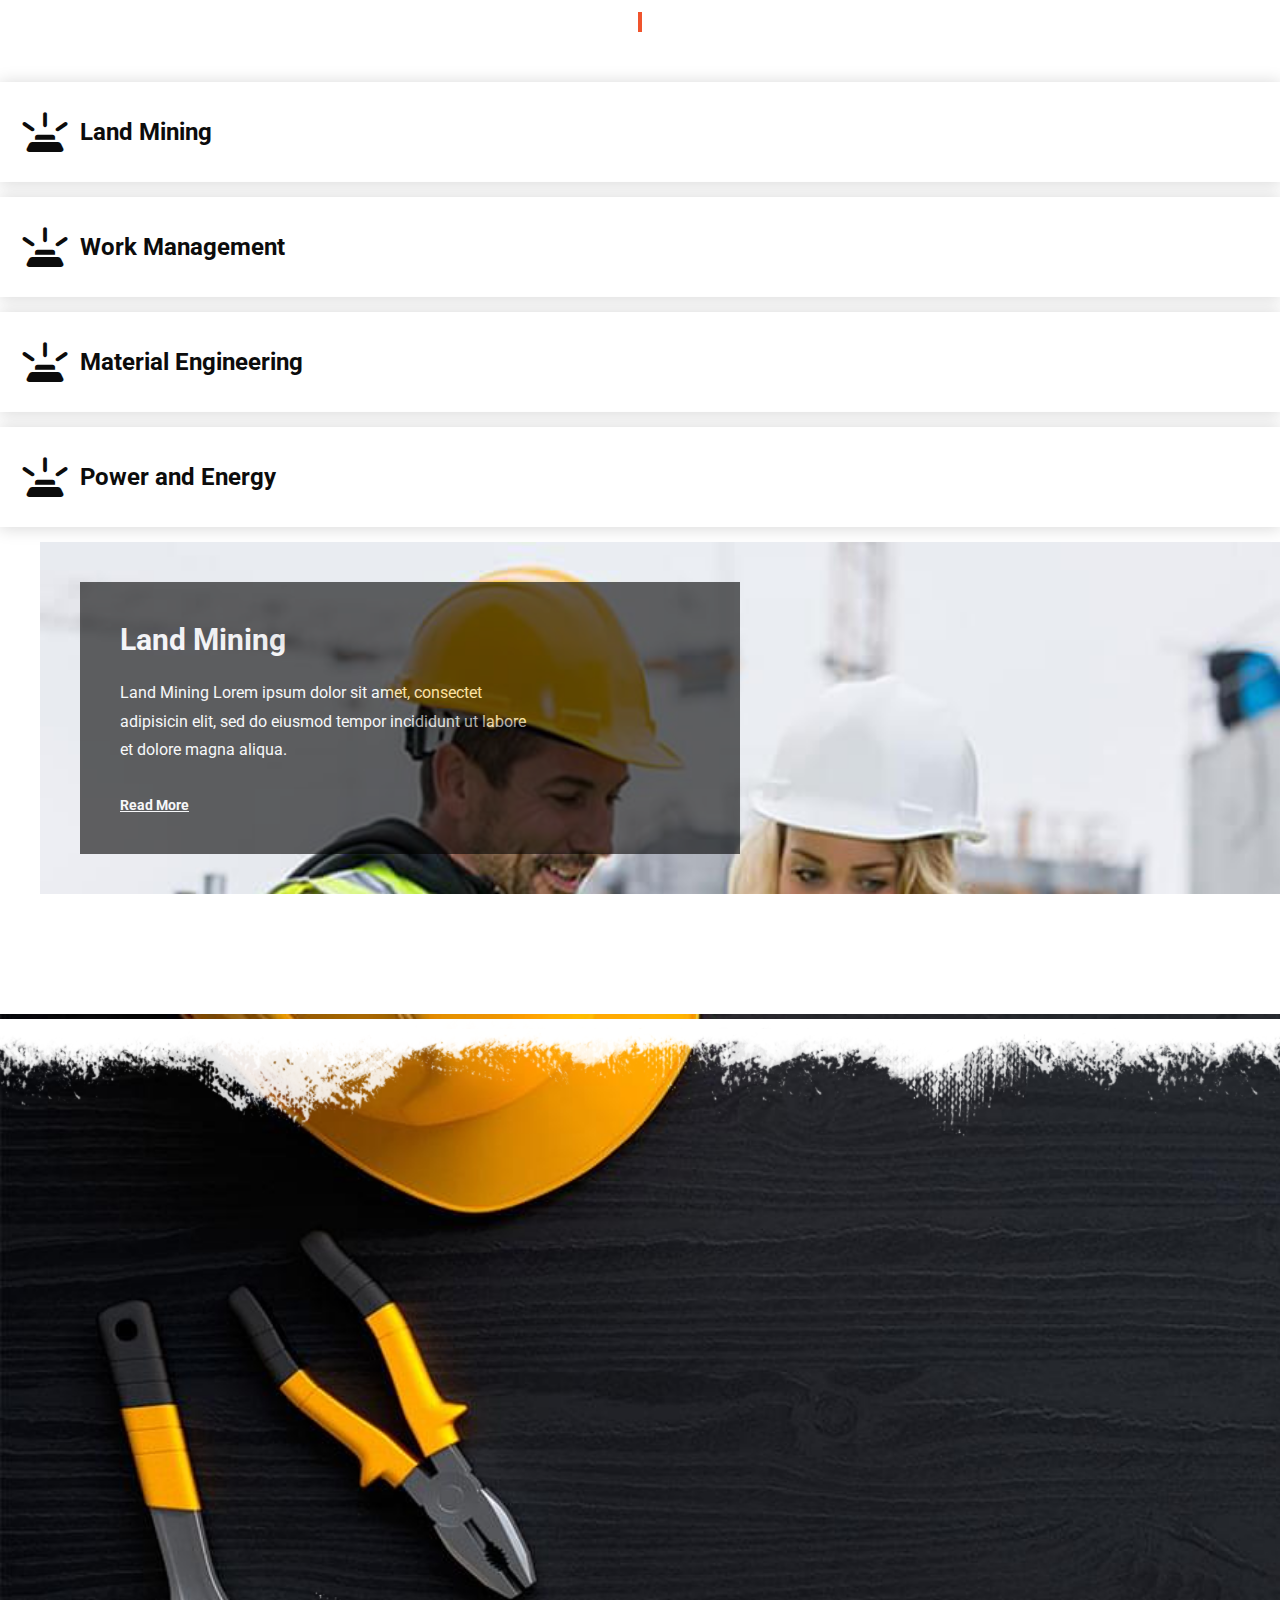
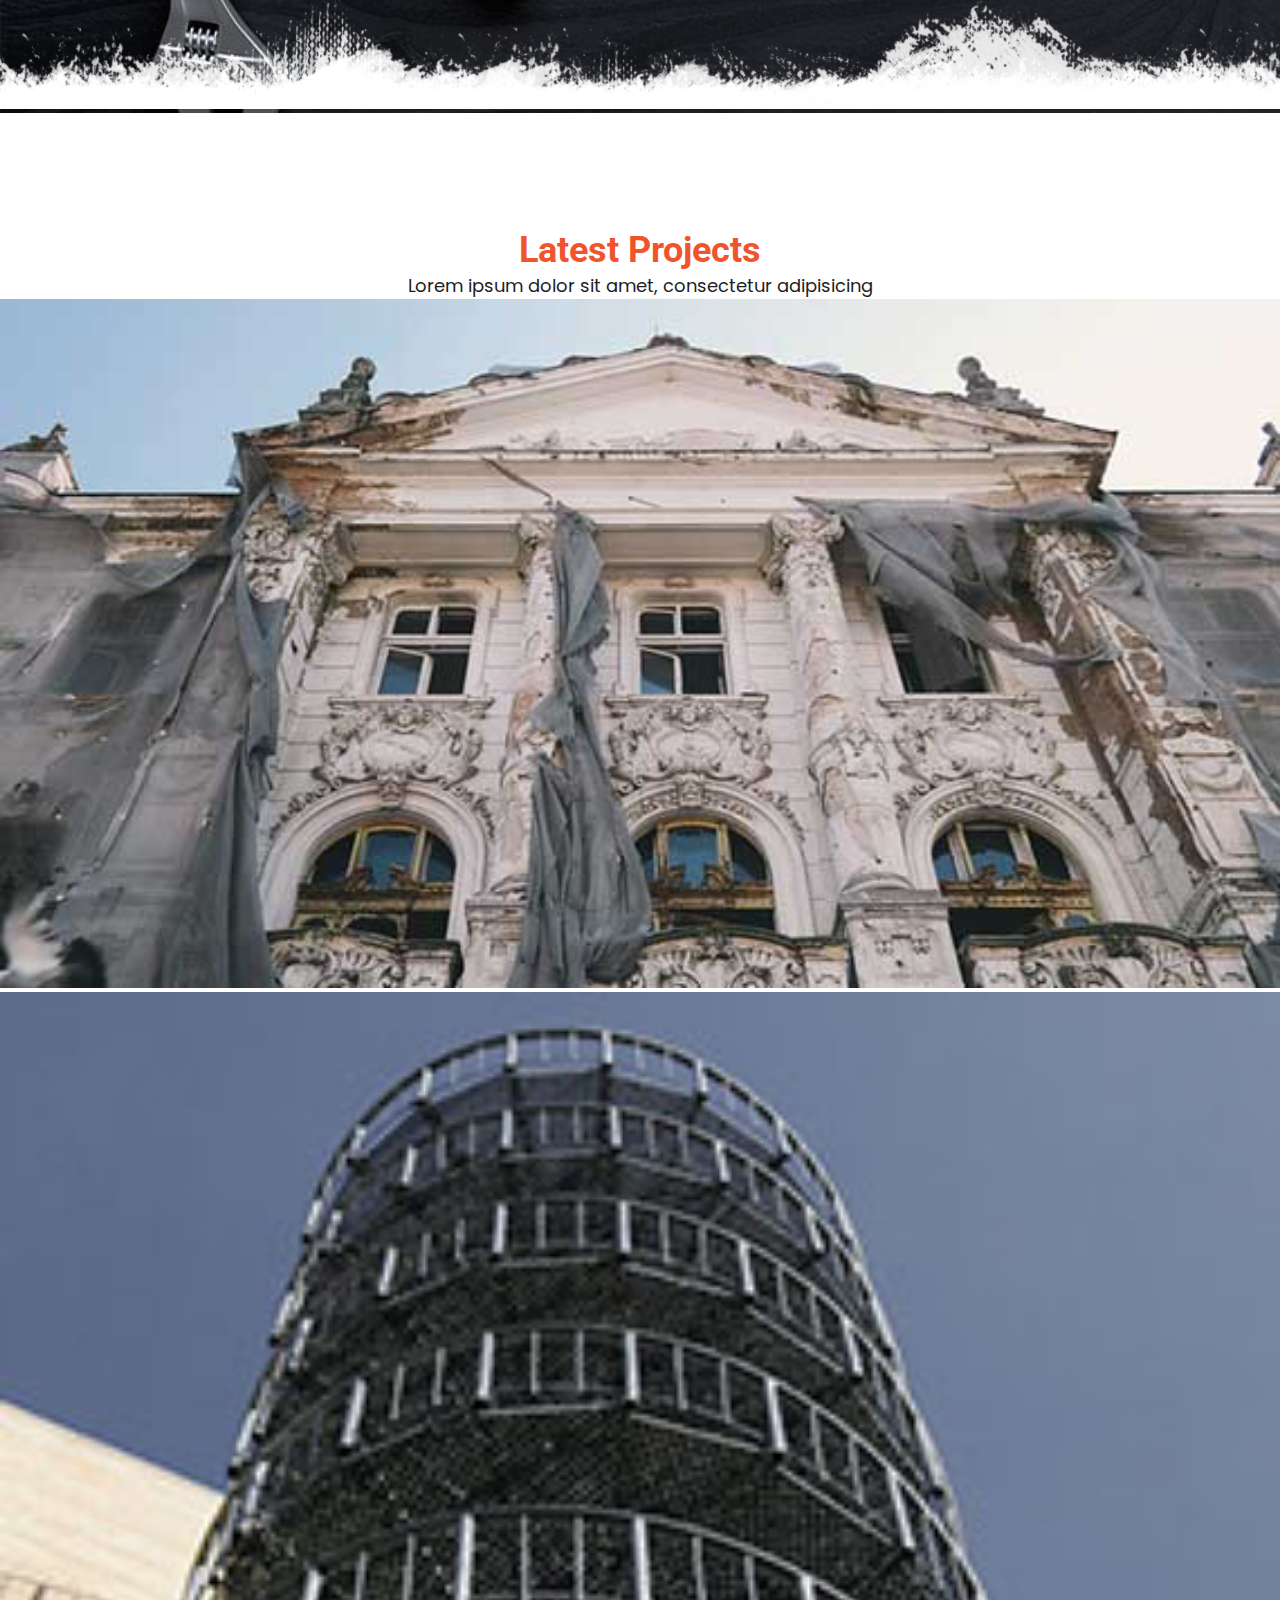
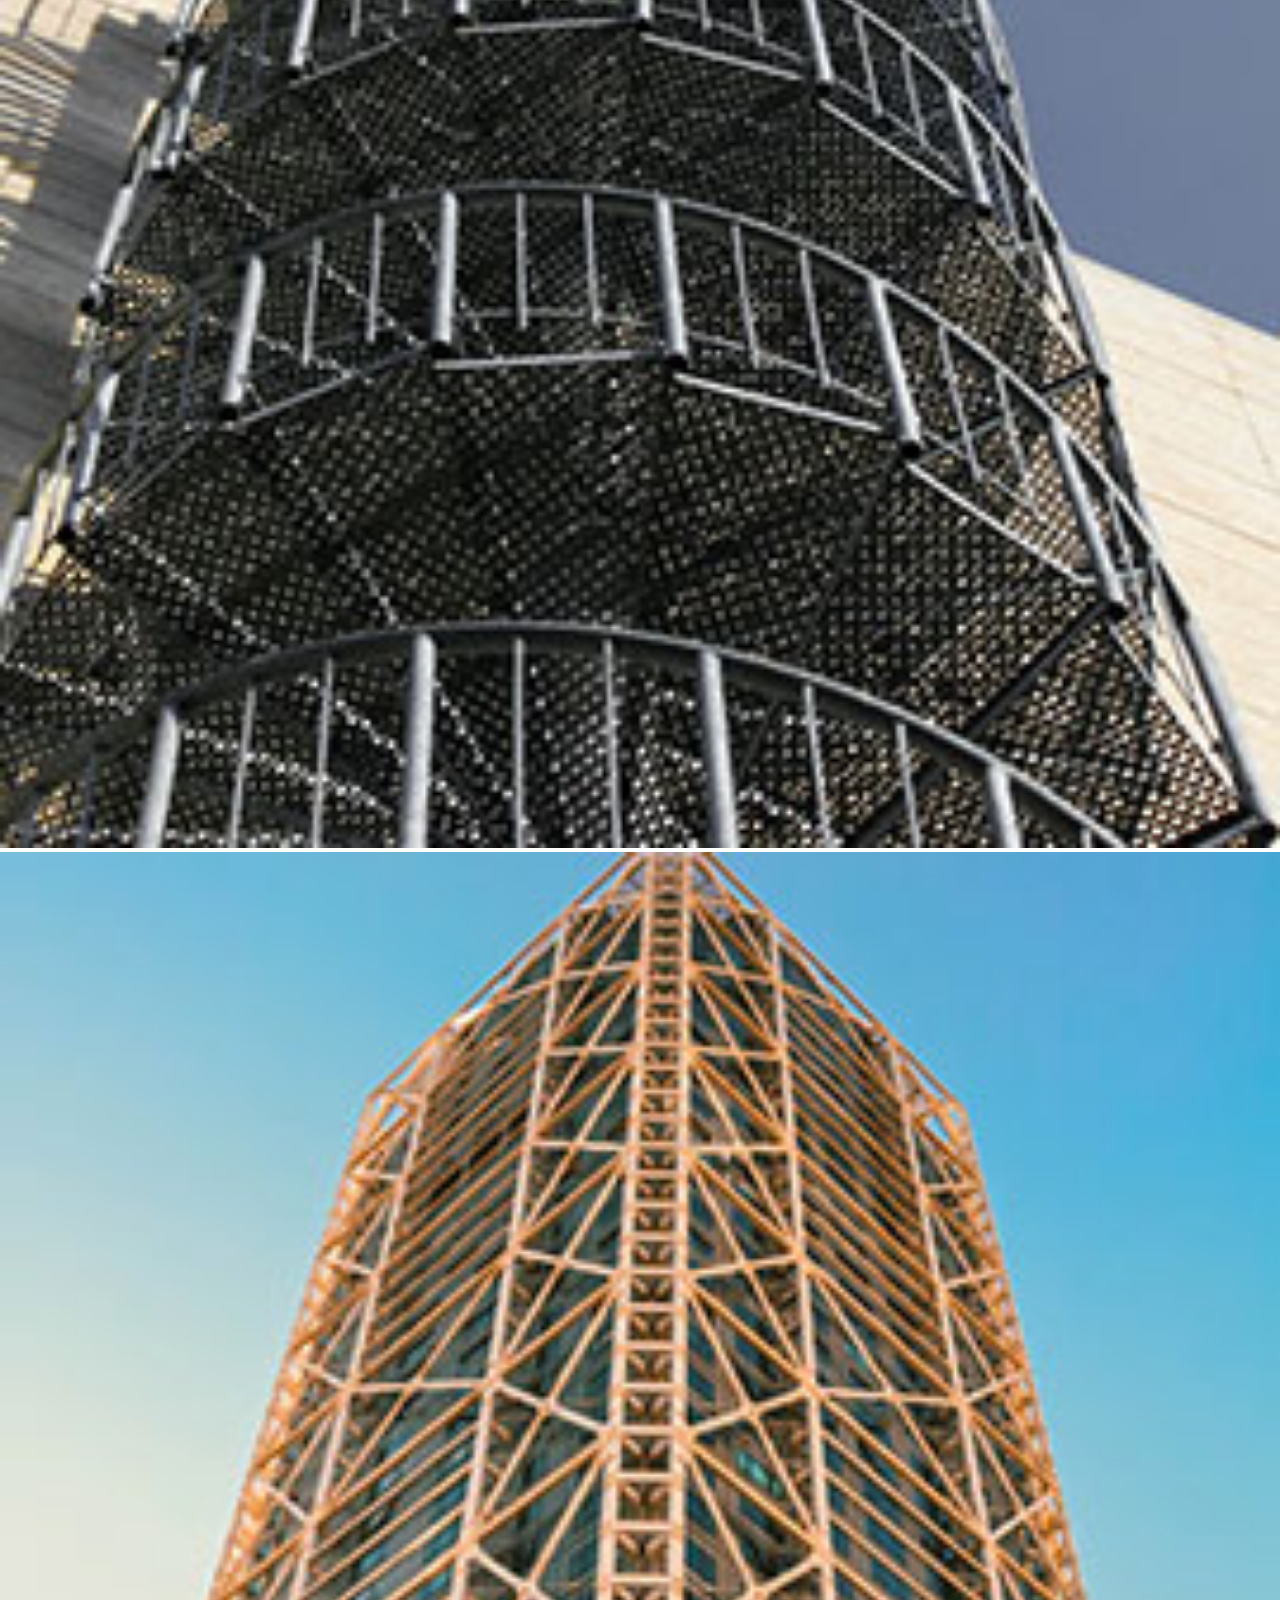
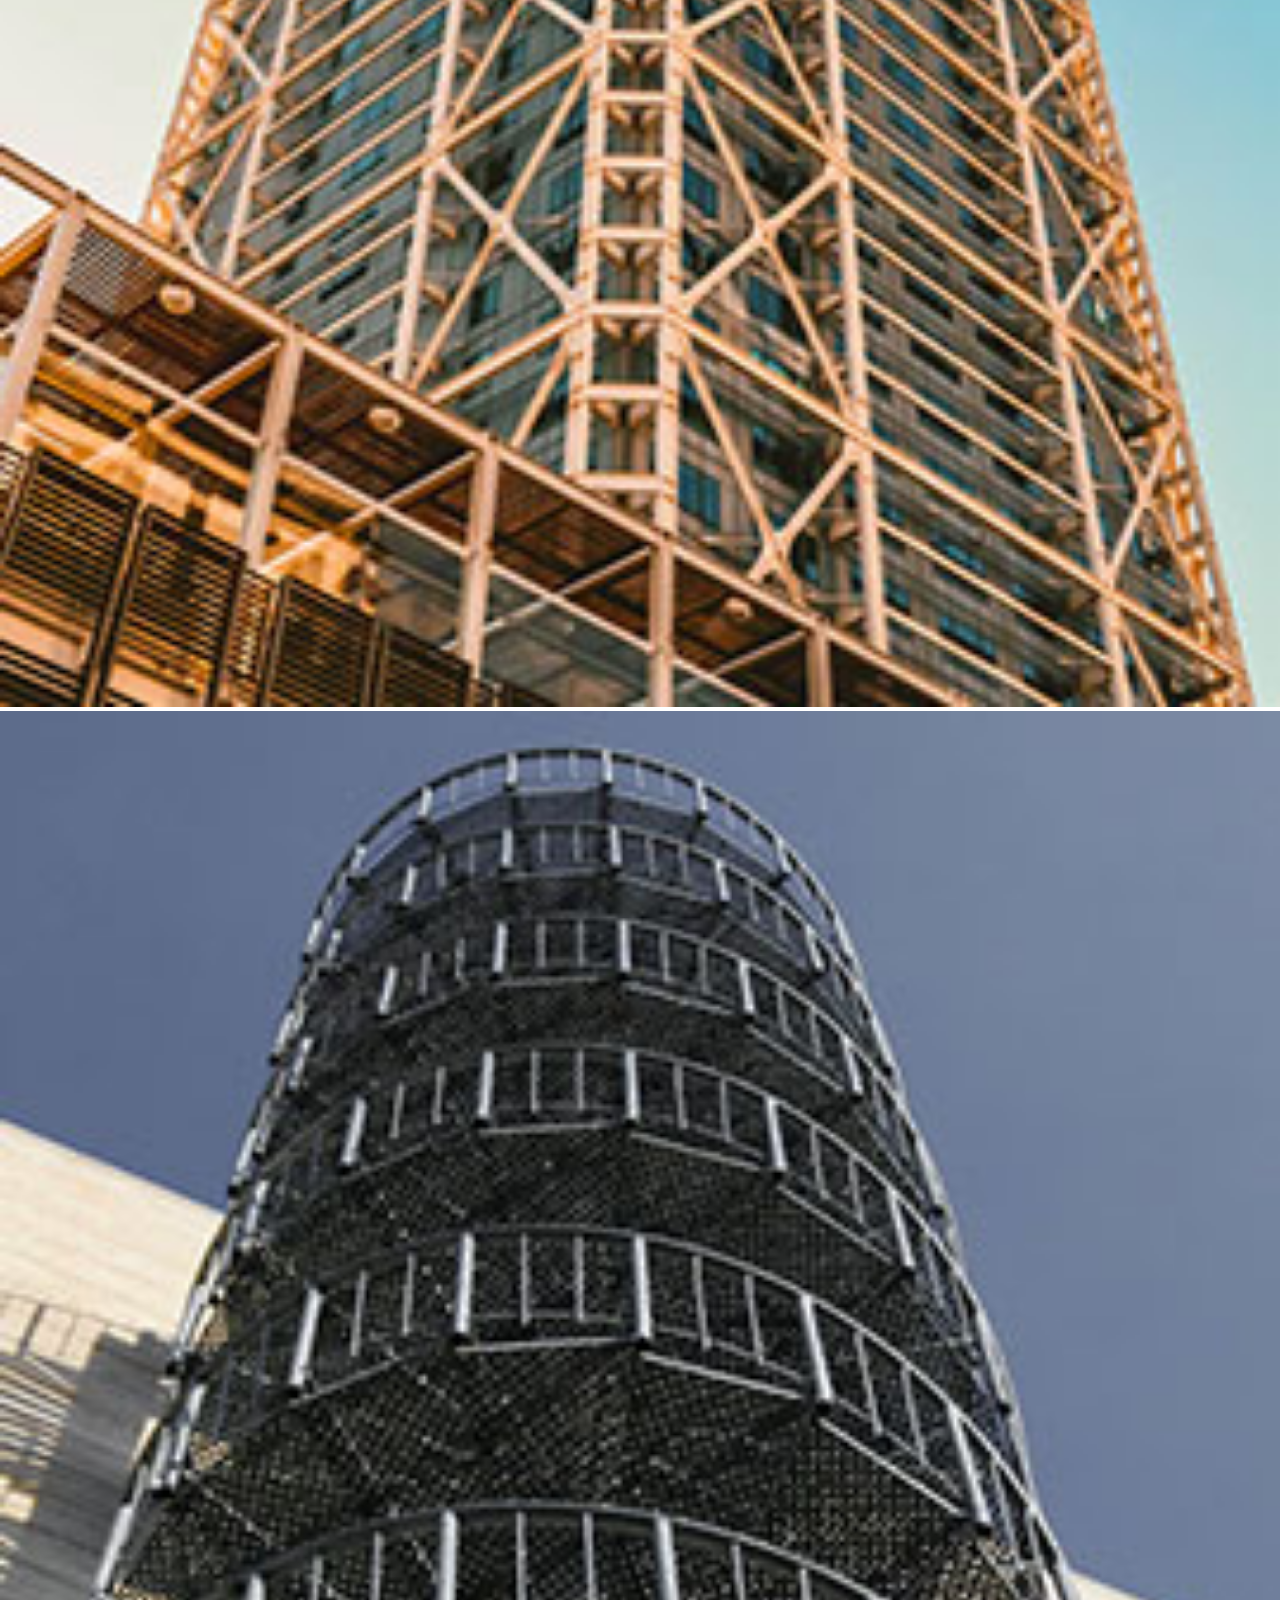
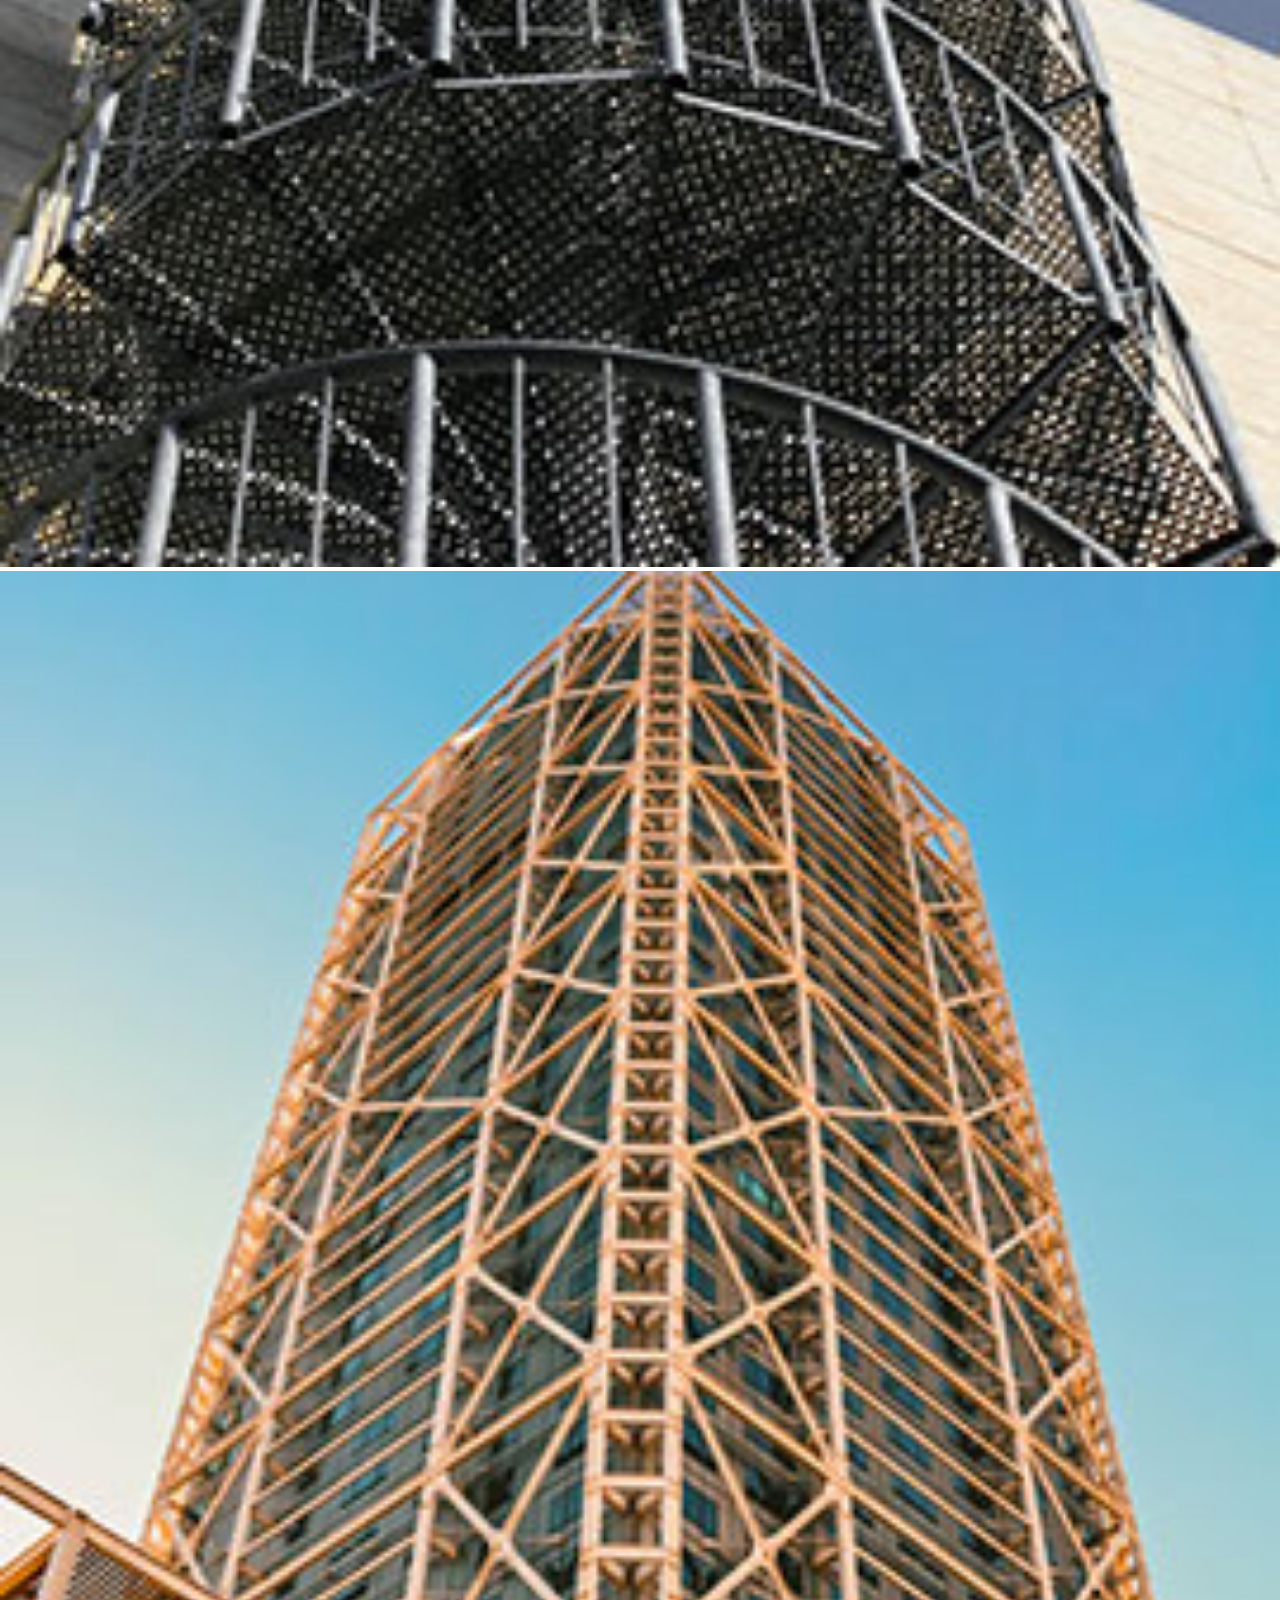
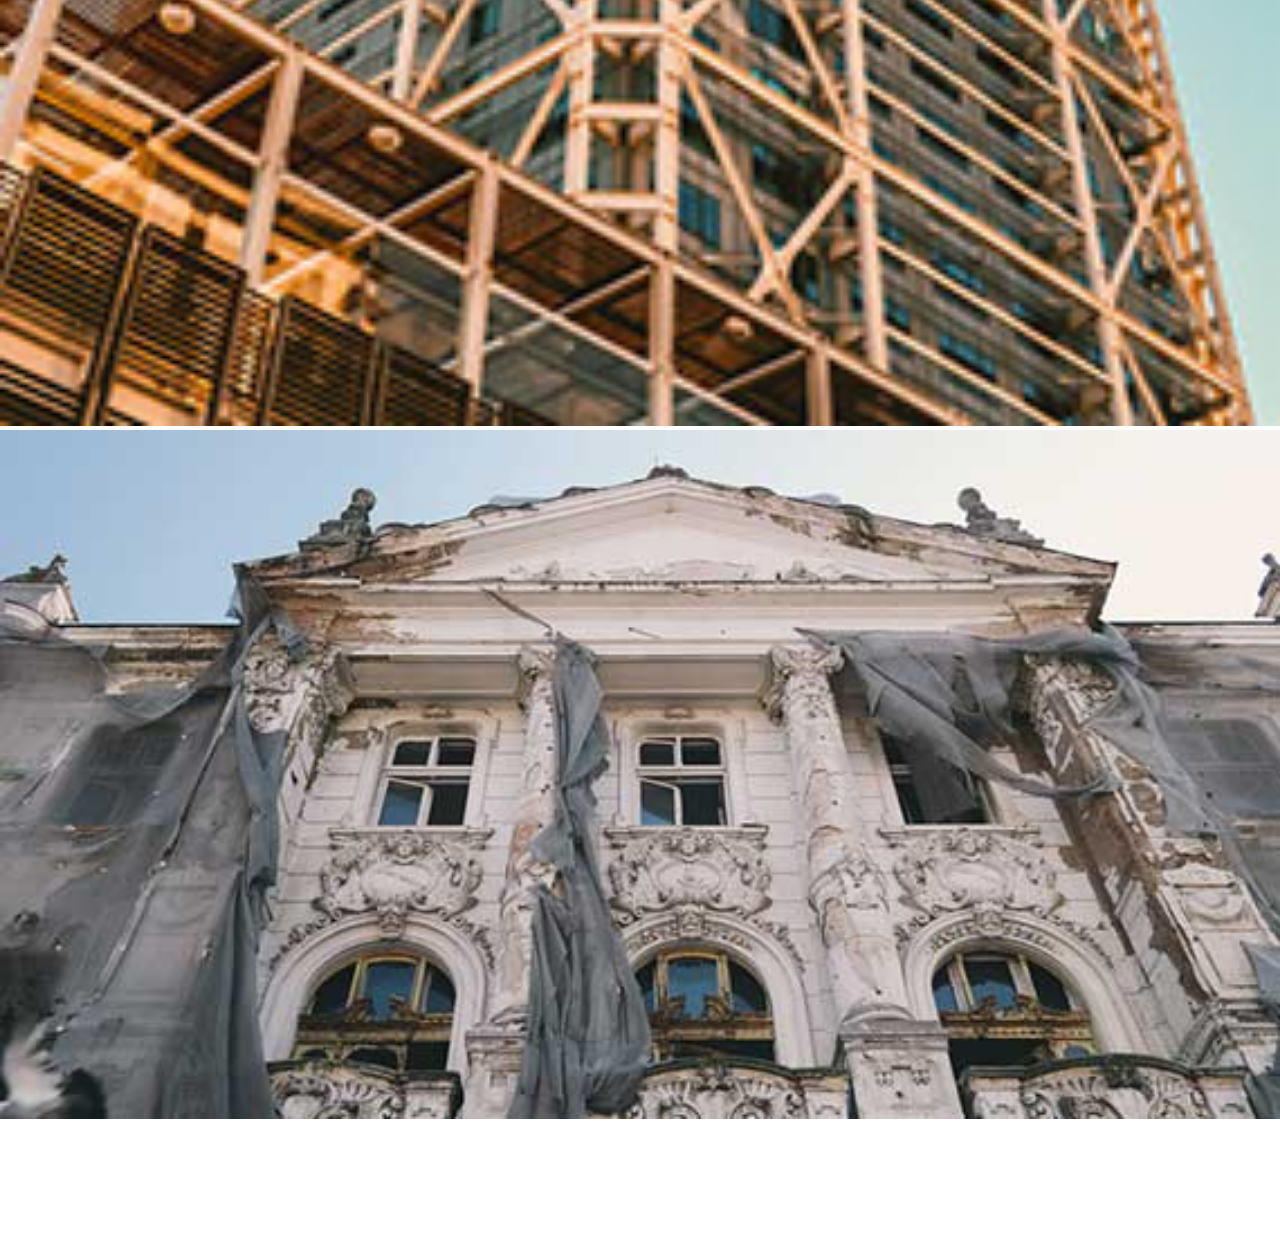
==== commit a37d7528: "task" ====
--- a/castro/index.html
+++ b/castro/index.html
@@ -231,6 +231,8 @@
                 
             </div>
             <div class="testimonial-section">
+               
+                <iframe class="elementor-background-video-embed CnP-mutatedIframe-0" frameborder="0" allowfullscreen="" allow="accelerometer; autoplay; clipboard-write; encrypted-media; gyroscope; picture-in-picture; web-share" referrerpolicy="strict-origin-when-cross-origin" title="Zoo Free Stock Video Footages - Zoo Free Stock Footage - Zoo No Copyright Videos - Zoo Royalty Free" width="640" height="360" src="https://www.youtube.com/embed/U0wT-lIOHxw?controls=0&amp;rel=0&amp;playsinline=1&amp;cc_load_policy=0&amp;widget_referrer=https%3A%2F%2Fpreview.themeforest.net%2F&amp;enablejsapi=1&amp;origin=https%3A%2F%2Fshine.creativemox.com&amp;widgetid=1&amp;forigin=https%3A%2F%2Fshine.creativemox.com%2Fzoora%2F&amp;aoriginsup=1&amp;aorigins=https%3A%2F%2Fpreview.themeforest.net&amp;gporigin=https%3A%2F%2Fpreview.themeforest.net%2F&amp;vf=1" id="widget2" style="width: 1242px; height: 698.625px;"></iframe>
                 <div class="test-content">
                     <div class="claint">
                         <div class="img">
@@ -243,7 +245,64 @@
                     </div>
                     <p>Lorem ipsum dolor sit amet, consectetur adipisi elit sed do eiusmod tempor incididu ut labore et dolore magna aliqua. Ut enim ad minim veniam, quis nostrud exercitation ullamco</p>
                 </div>
+                <div class="tiger">
+                    <img src="imges/img_3.png" alt="">
+                </div>
+                <div class="tiger-1">
+                    <img src="imges/img_3.png" alt="">
+                </div>
+                
                    
+            </div>
+
+            <div class="project-section">
+                <div class="container">
+                    <h2>Latest Projects</h2>
+                    <p>Lorem ipsum dolor sit amet, consectetur adipisicing</p>
+                    <div class="row gy-4">
+                        <div class="col-md-6">
+                            <div class="gallery">
+                                <img src="imges/project-13.jpg" alt="">
+                            </div>
+                        </div>
+                        <div class="col-md-6">
+                            <div class="row gy-4">
+                                <div class="col-6">
+                                    <div class="gall">
+                                        <img src="imges/project-14.jpg" alt="">
+                                    </div>
+                                </div>
+                                <div class="col-6">
+                                    <div class="gall">
+                                        <img src="imges/project-15.jpg" alt="">
+                                    </div>
+                                </div>
+                            </div>
+                        </div>
+                    </div>
+                    <div class="row mt-4">
+                        <div class="col-md-6">
+                            <div class="row">
+                                <div class="col-6">
+                                    <div class="gall">
+                                        <img src="imges/project-14.jpg" alt="">
+                                    </div>
+                                </div>
+                                <div class="col-6">
+                                    <div class="gall">
+                                        <img src="imges/project-15.jpg" alt="">
+                                    </div>
+                                </div>
+                            </div>
+                        </div>
+                        <div class="col-md-6">
+                            <div class="gallery">
+                                <img src="imges/project-13.jpg" alt="">
+                            </div>
+                        </div>
+                       
+                    </div>
+                </div>
             </div>
     </div>
     <script src="https://cdn.jsdelivr.net/npm/bootstrap@5.0.2/dist/js/bootstrap.bundle.min.js" integrity="sha384-MrcW6ZMFYlzcLA8Nl+NtUVF0sA7MsXsP1UyJoMp4YLEuNSfAP+JcXn/tWtIaxVXM" crossorigin="anonymous"></script>
--- a/castro/css/style.css
+++ b/castro/css/style.css
@@ -391,6 +391,7 @@
     display: flex;
     align-items: center;
     justify-content: center;
+    position: relative;
 }
 
 .testimonial-section  .claint{
@@ -421,6 +422,8 @@
     width: 800px;
     margin-right:30px;
     padding: 120px 0;
+    position: absolute;
+    z-index: -1;
 }
 .testimonial-section  .claint .detail h5{
     font-size: 16px;
@@ -438,5 +441,47 @@
     color: #fff;
     margin-bottom: 0;
 }
+
+.testimonial-section  .tiger{
+    position: absolute;
+    bottom: 0;
+}
+
+.testimonial-section  .tiger-1{
+    position: absolute;
+    top: 1px;
+    transform: rotate(180deg);
+}
 /* testimionieal-section-end */
 
+/* project-section-start */
+.project-section{
+    padding: 120px 0;
+}
+.project-section h2{
+    text-align: center;
+    color: #f0542d;
+    font-size: 36px;
+    font-weight: 700;
+    margin-top: -5px;
+    font-family: Roboto, sans-serif;
+    line-height: 44.28px;
+}
+.project-section p{
+    color: #1d1d25;
+    font-family: Poppins, sans-serif;
+    font-size: 18px;
+    line-height: 27px;
+    font-weight: 400;
+    text-align: center;
+}
+.project-section  .gallery img{
+    width: 100%;
+    object-fit: cover;
+}
+.project-section .gall img{
+    width: 100%;
+    object-fit: cover;
+}
+/* project-section-end */
+
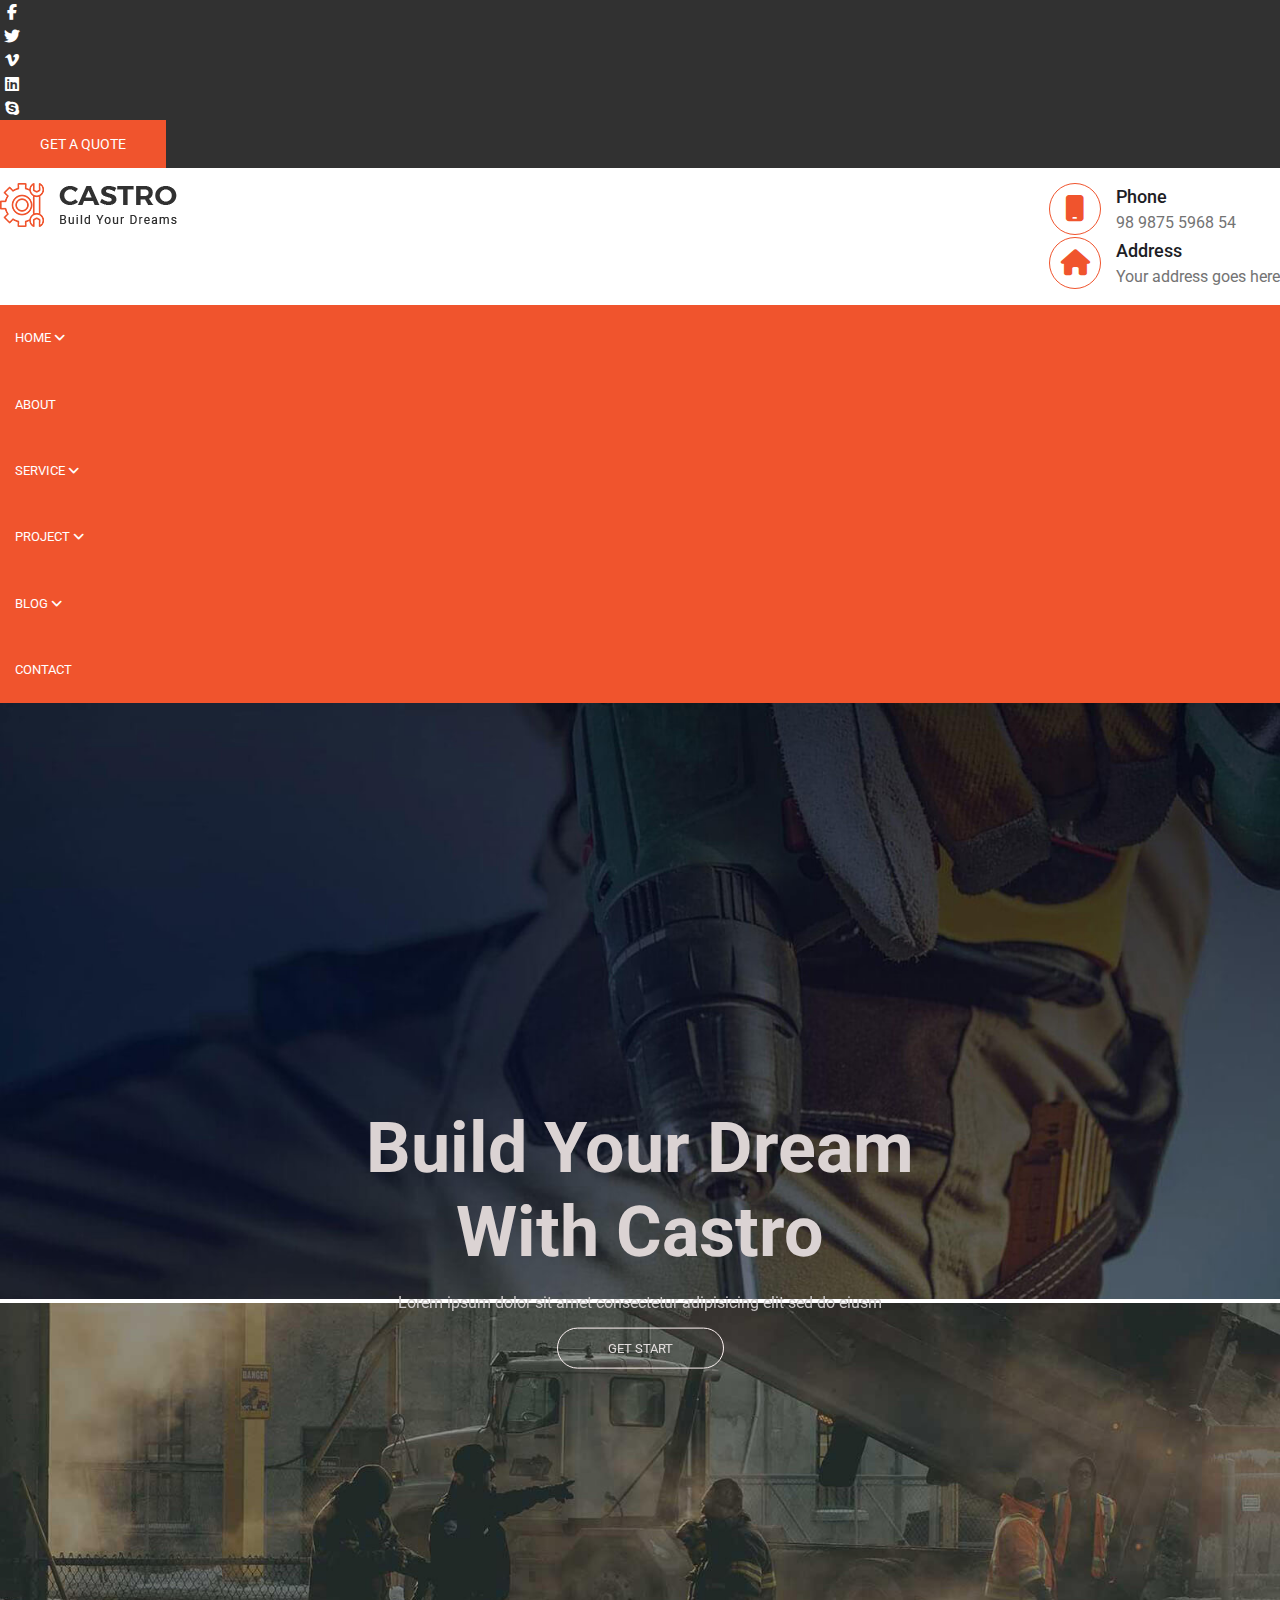
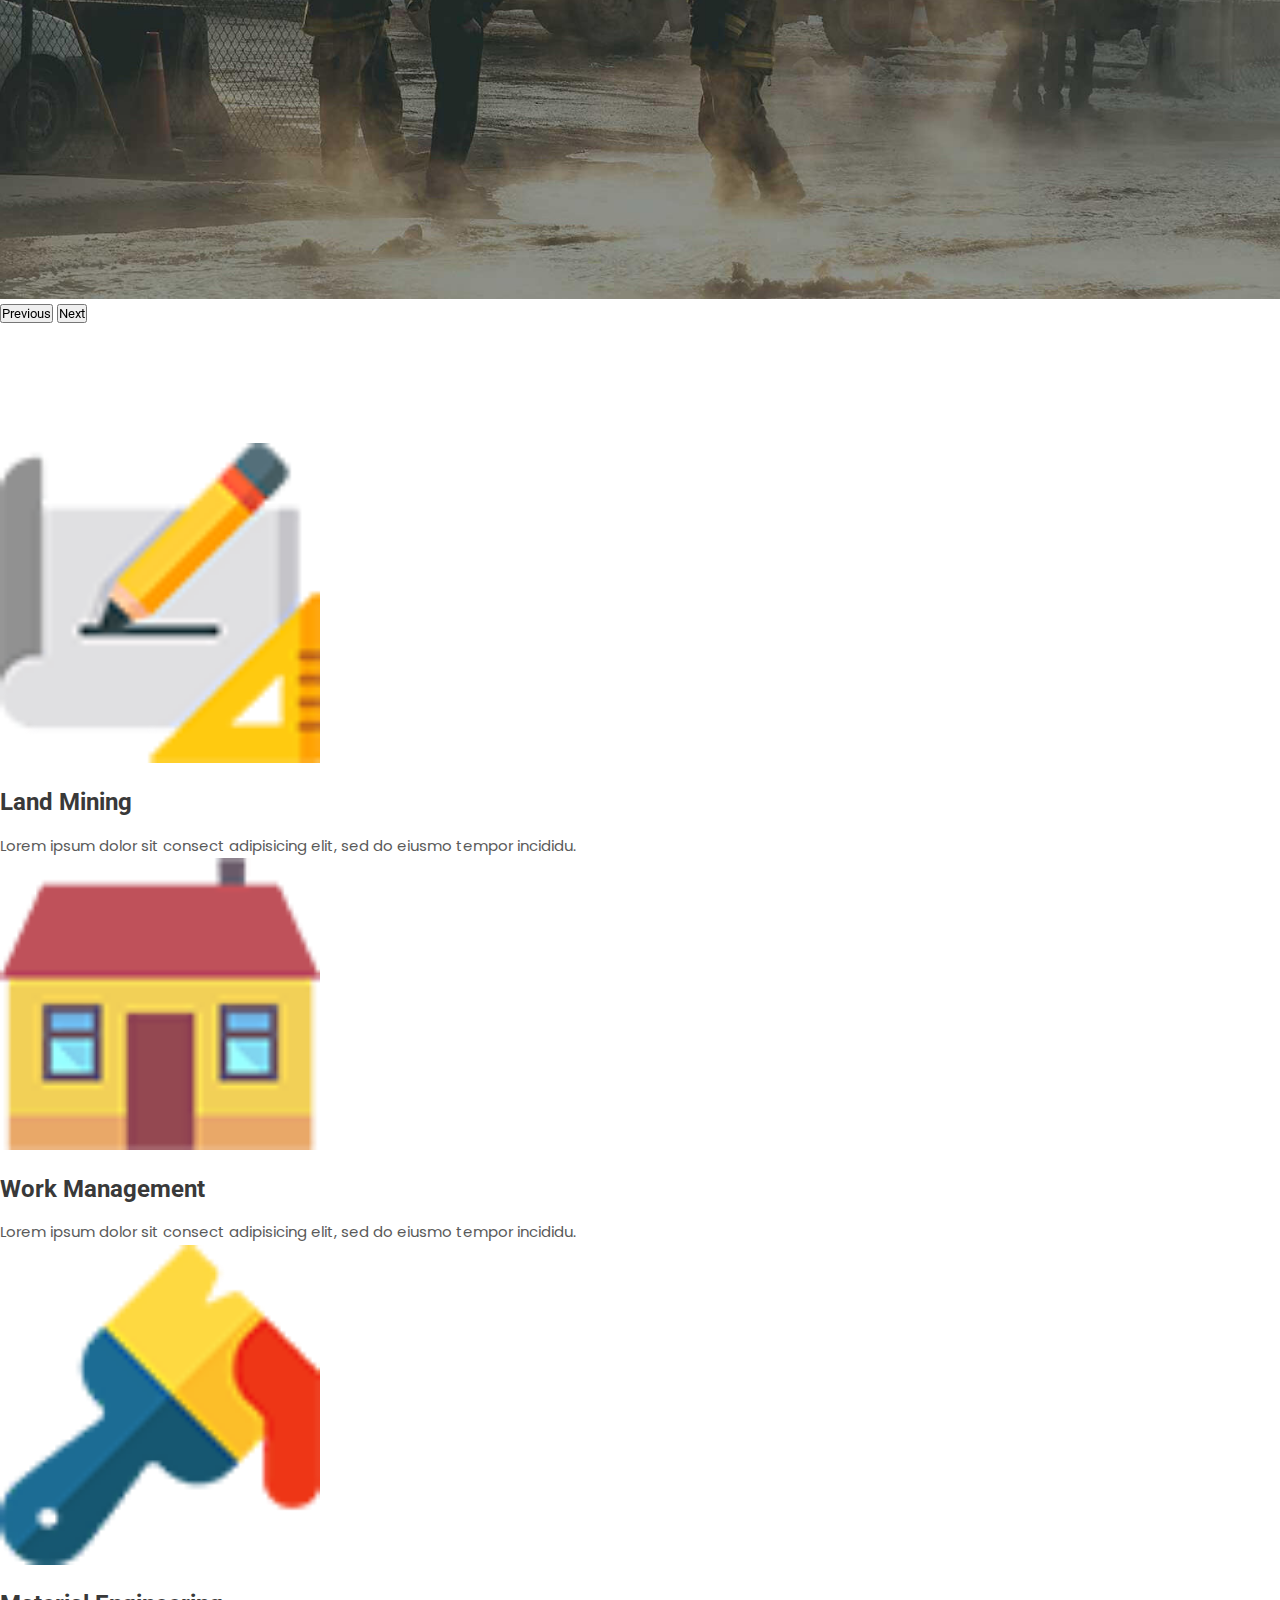
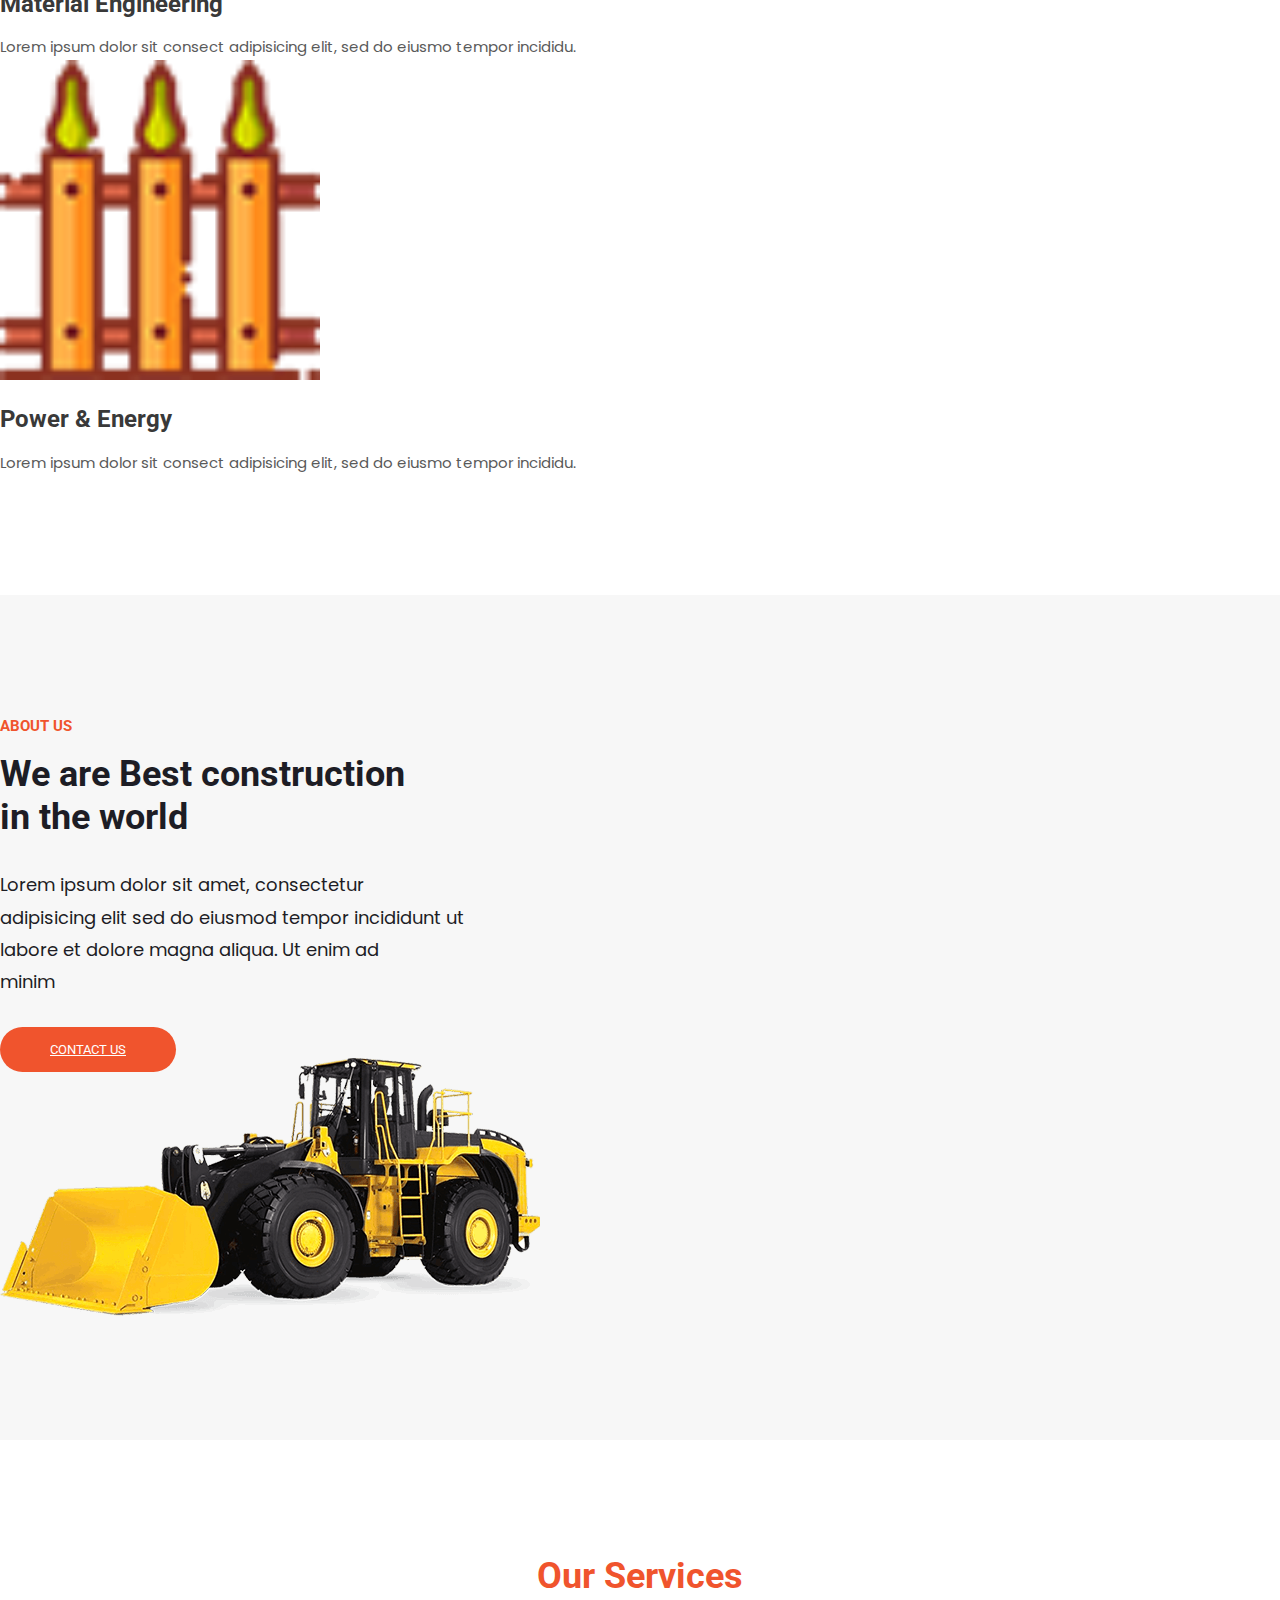
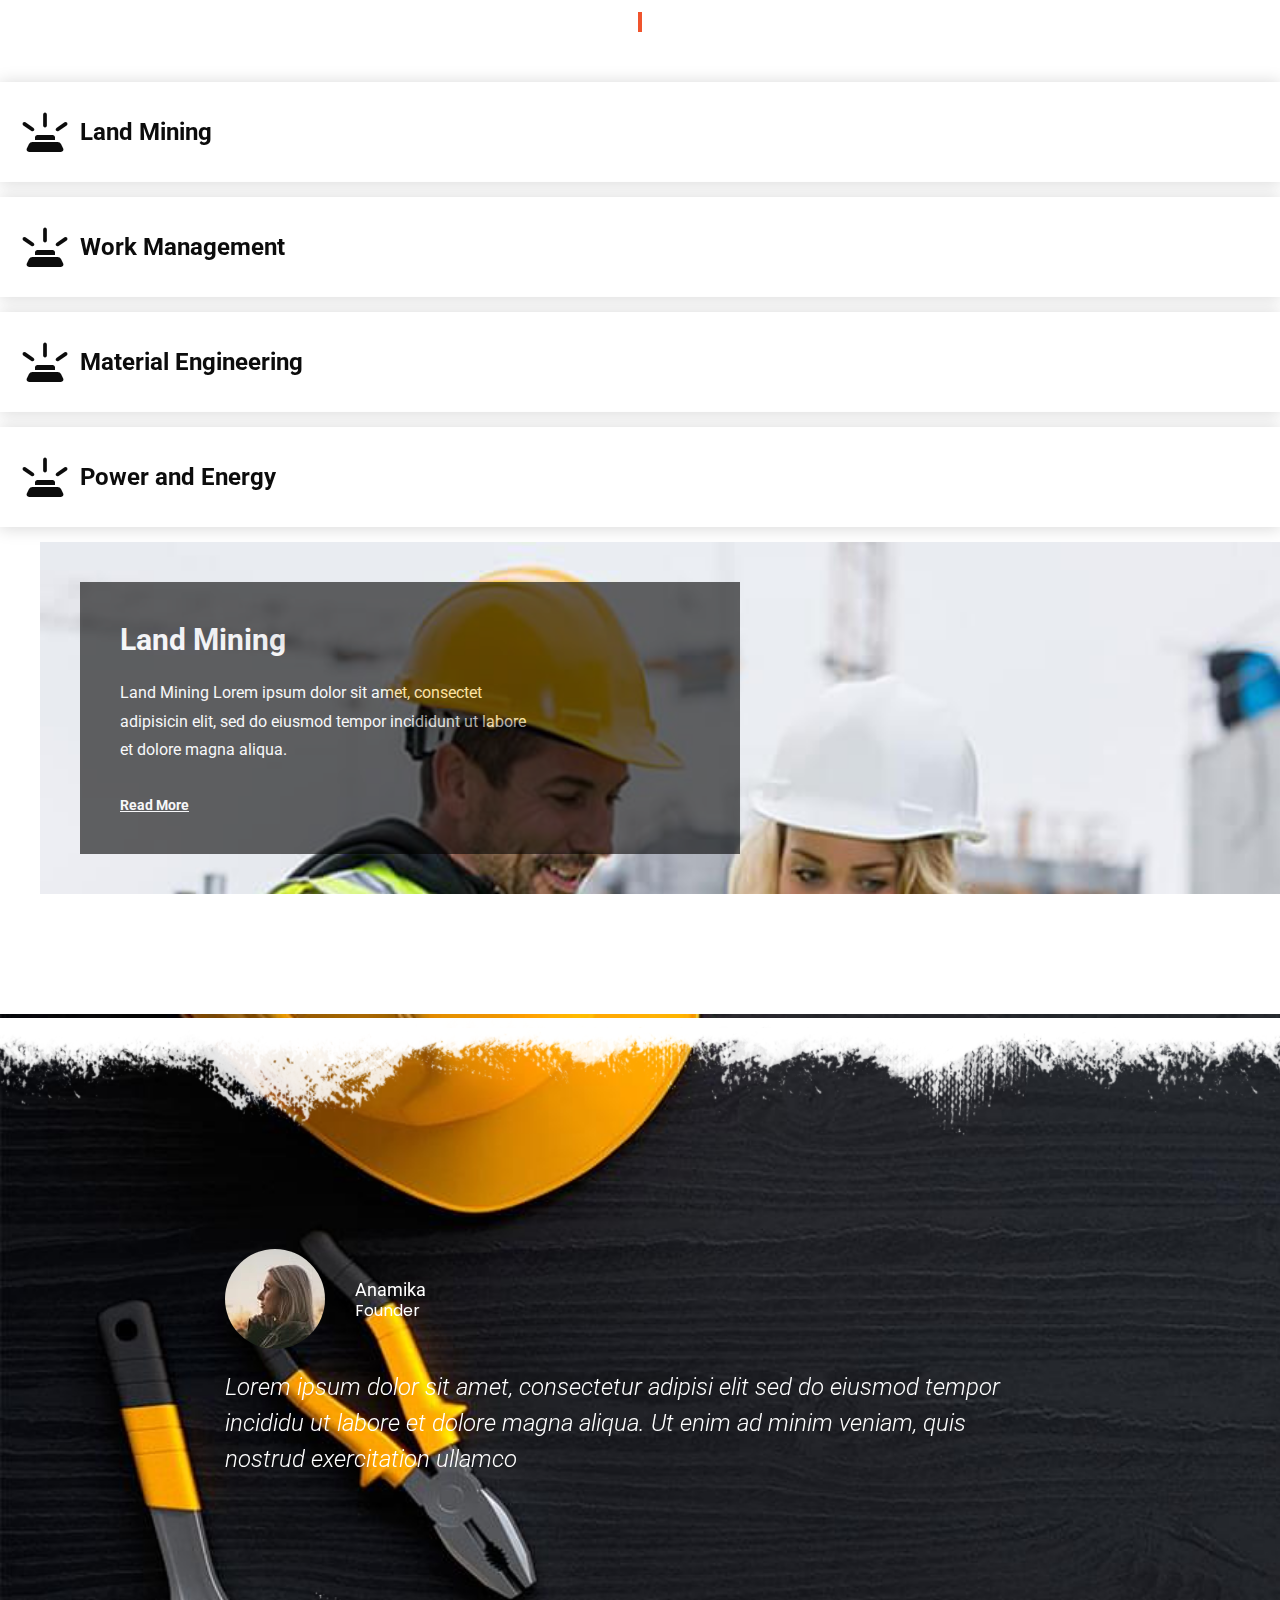
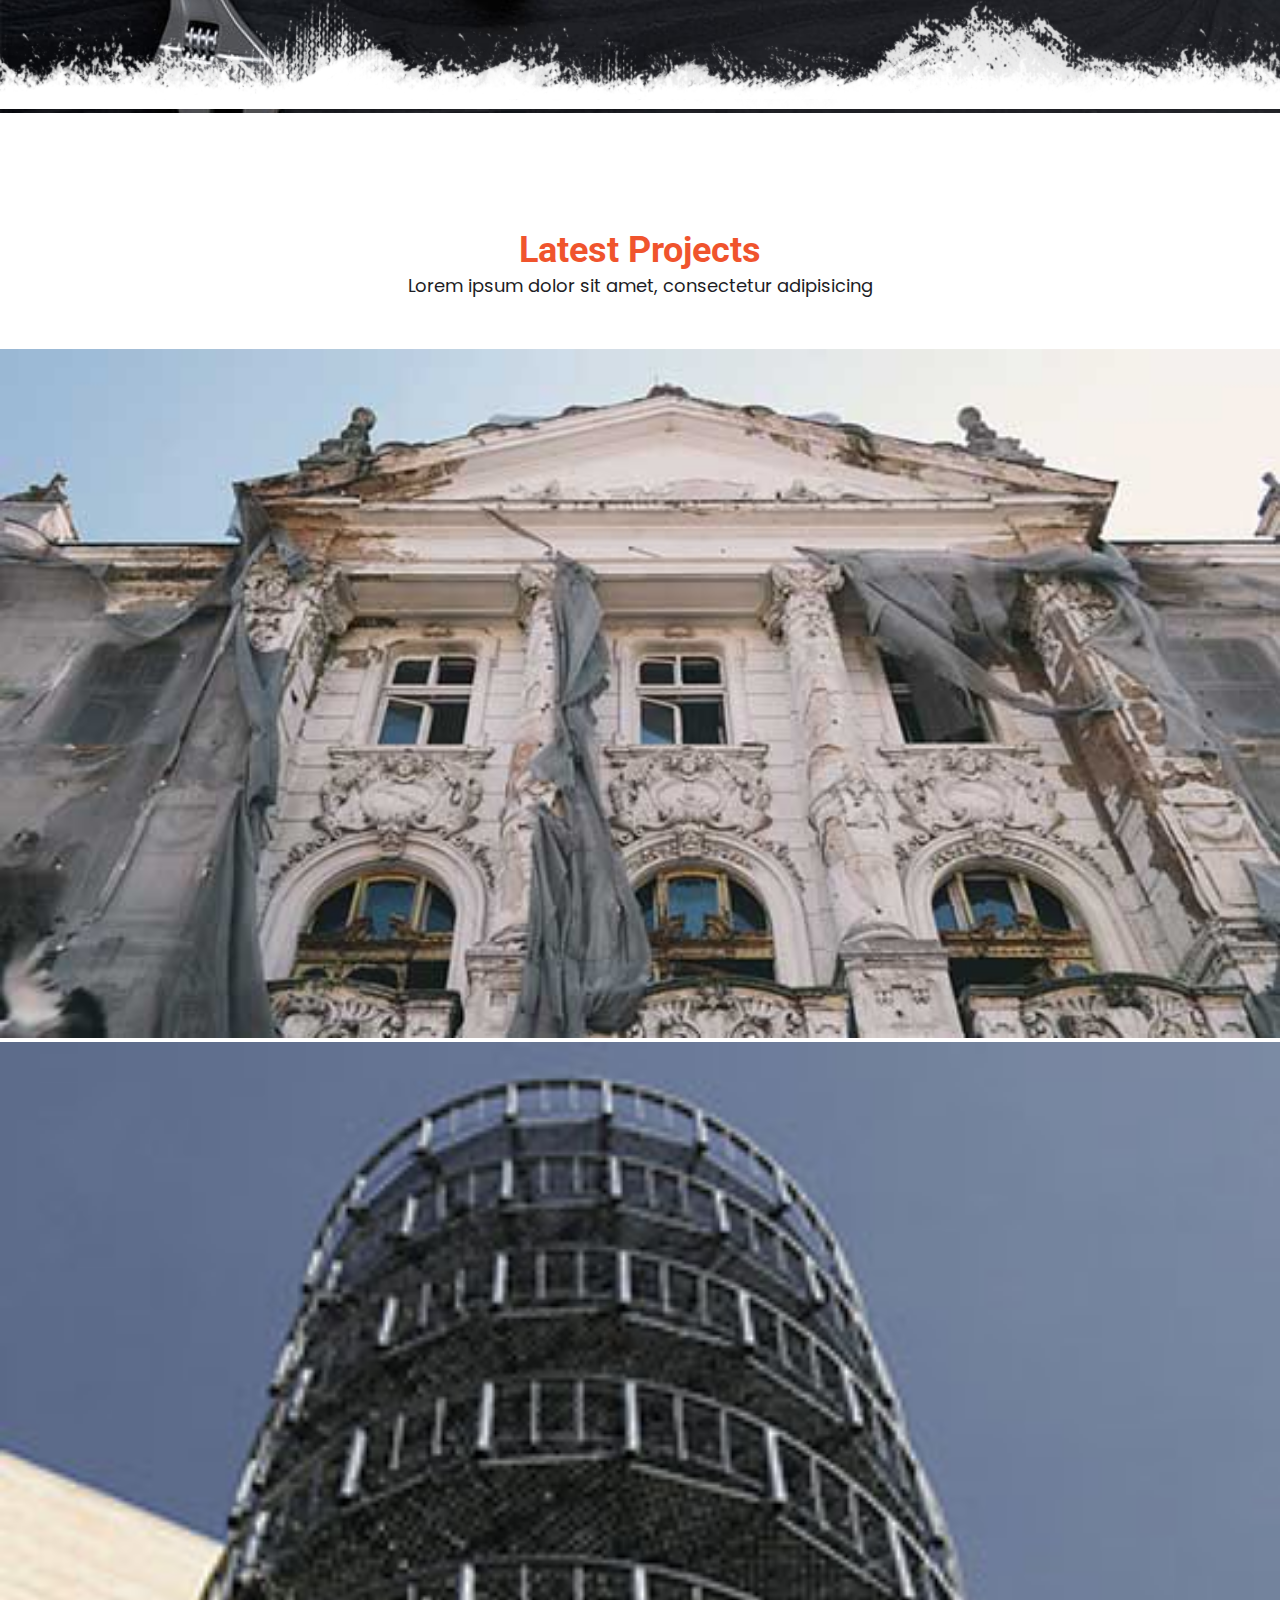
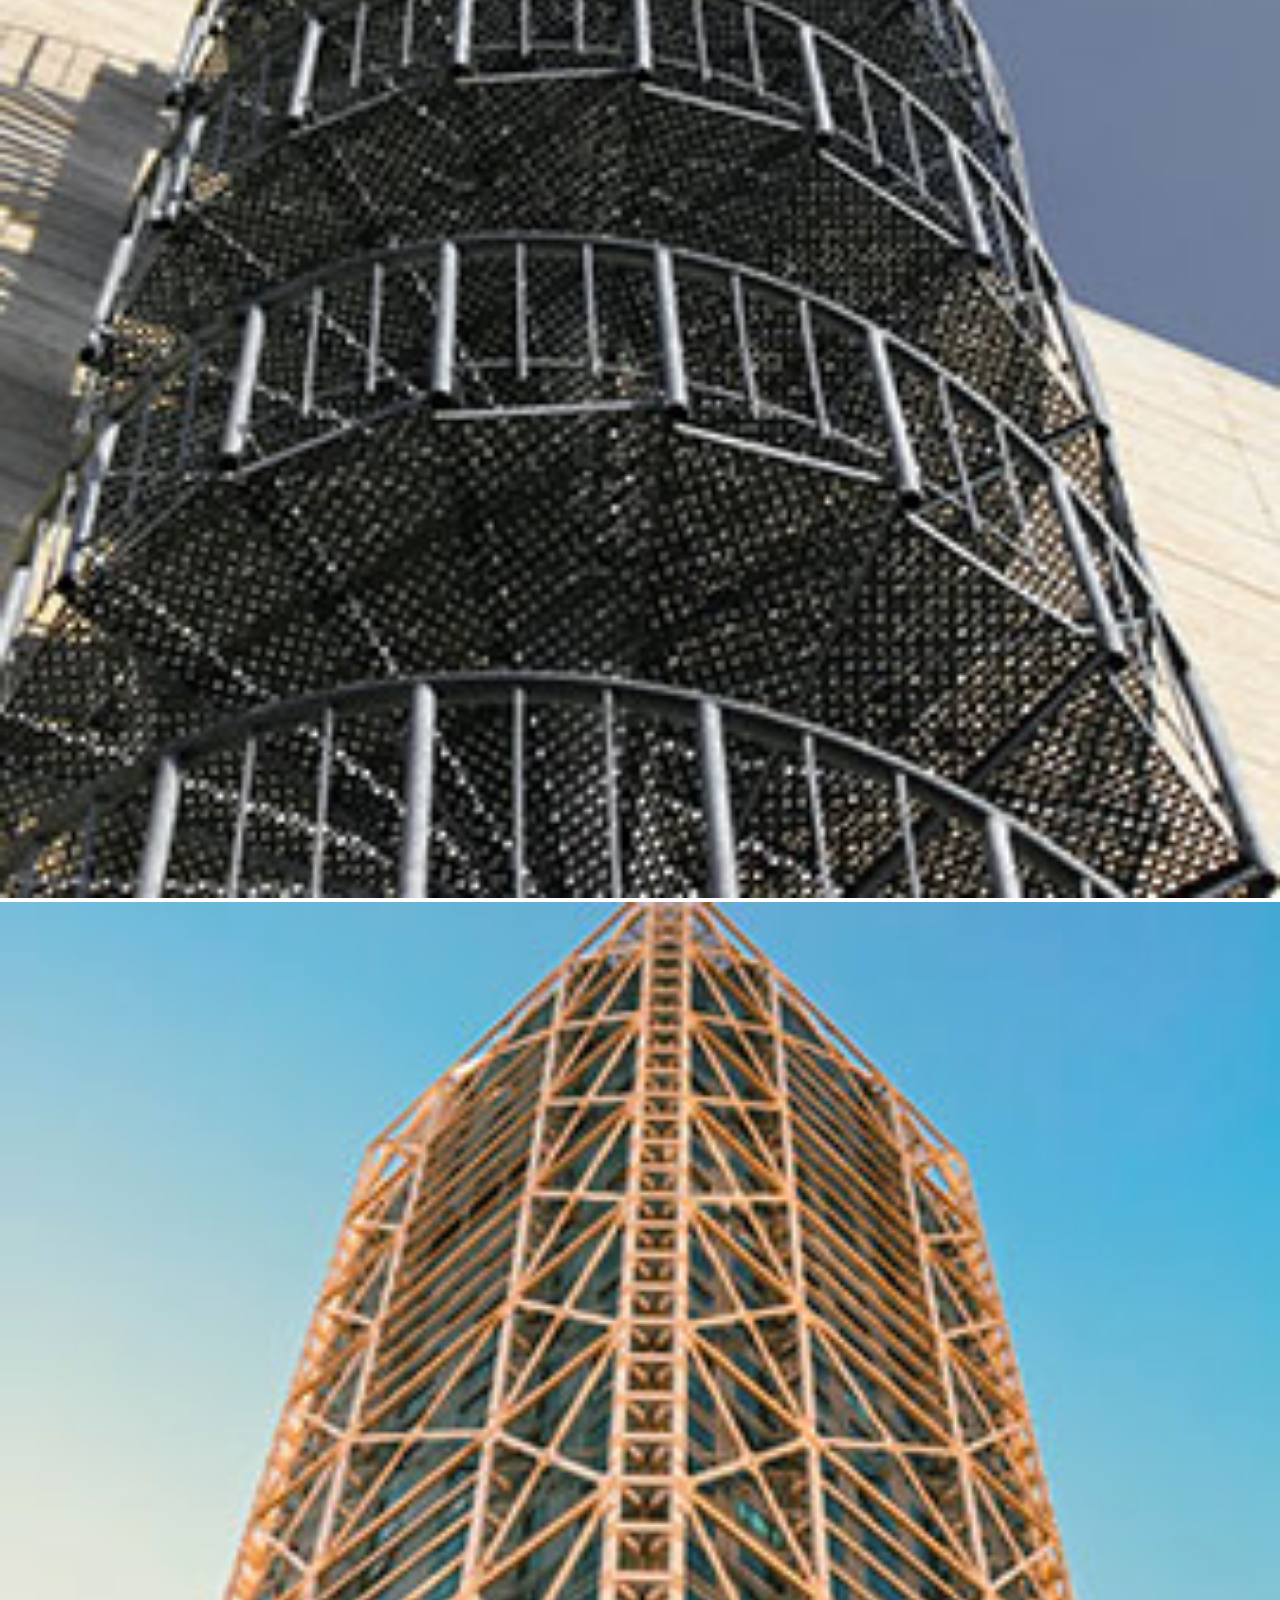
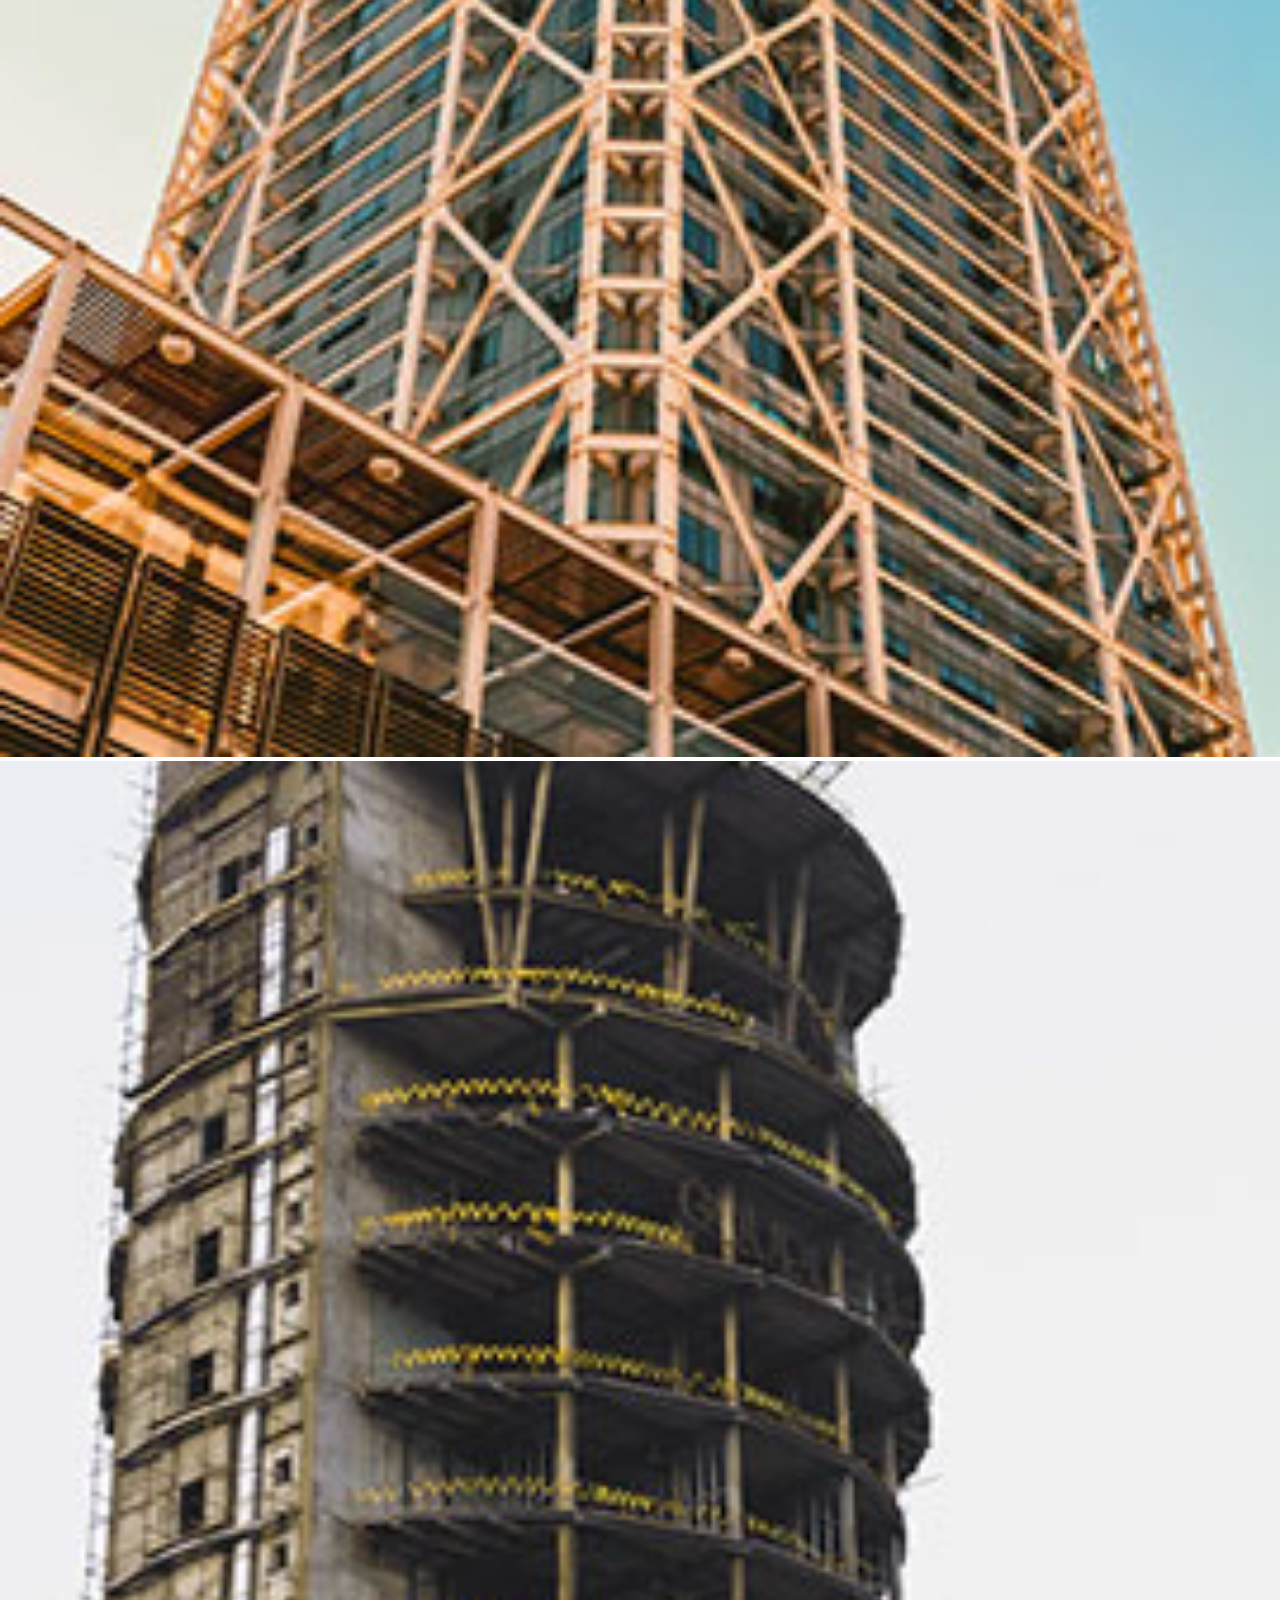
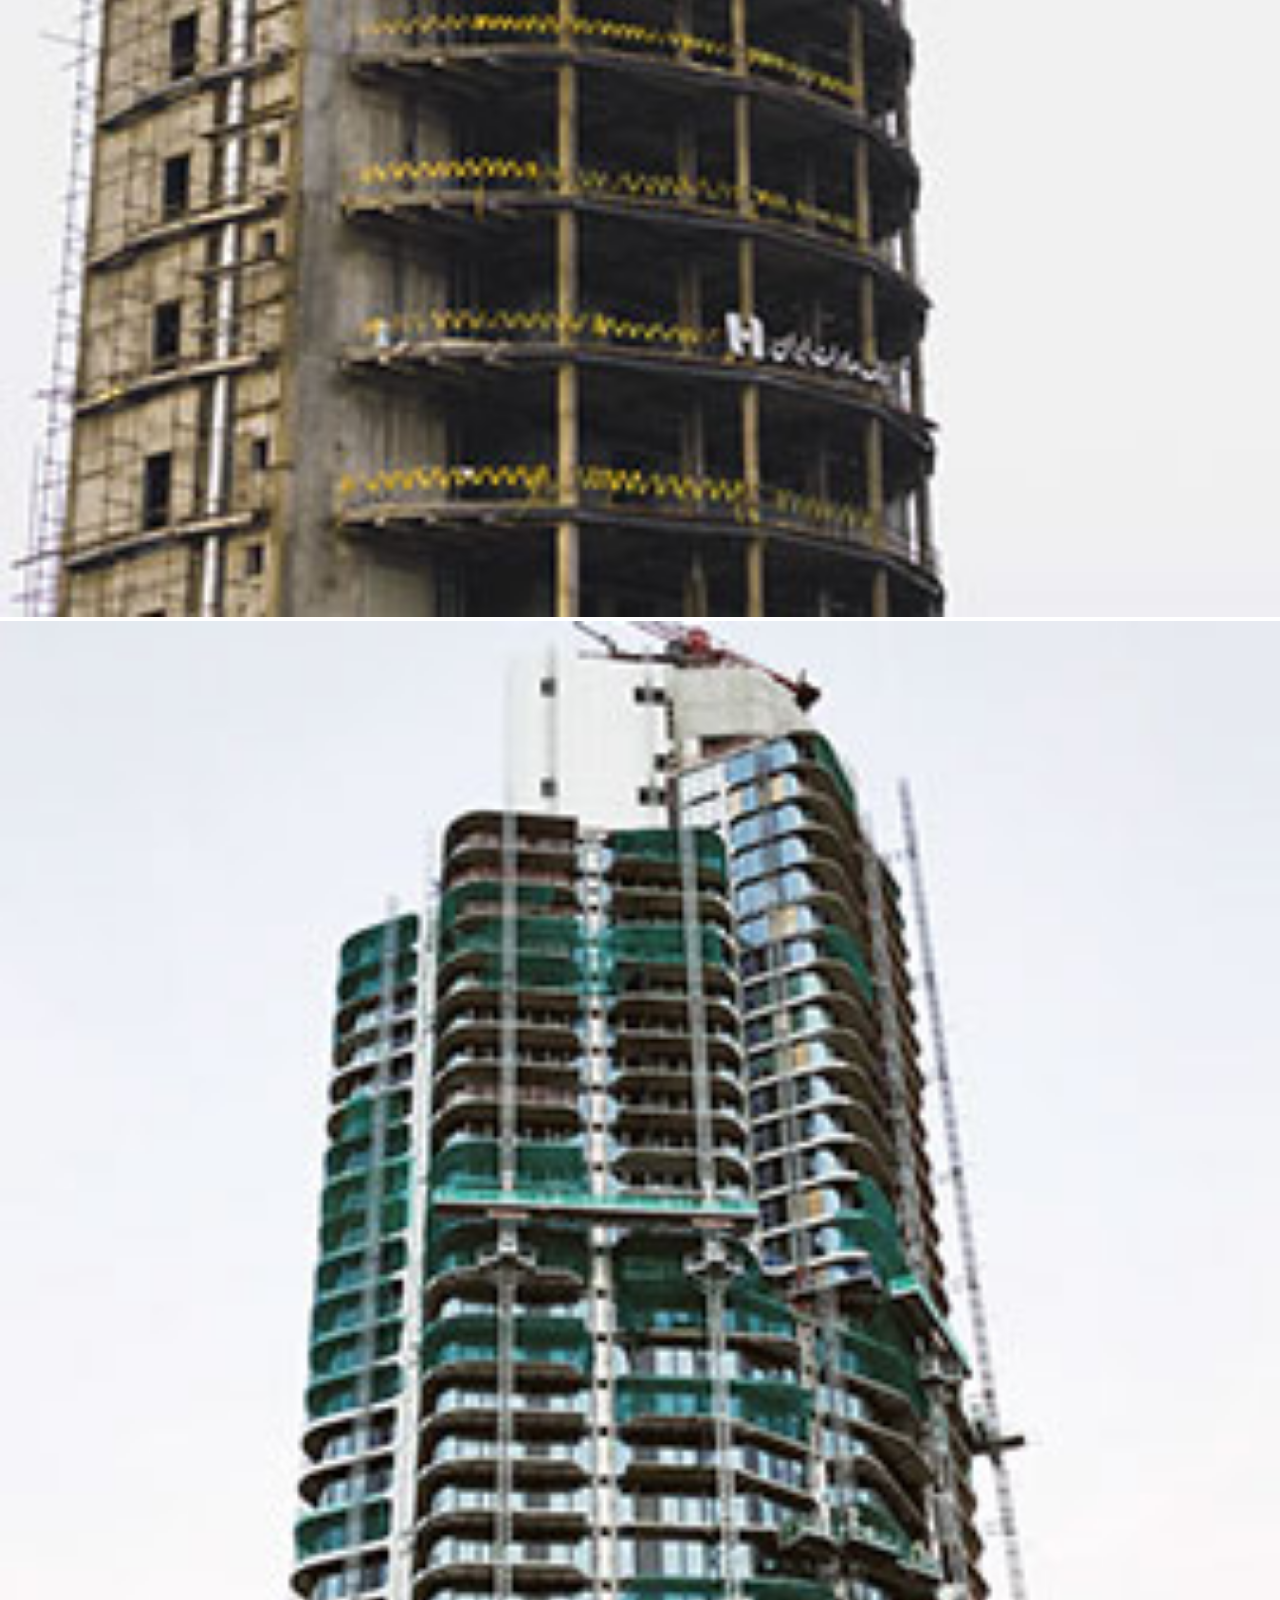
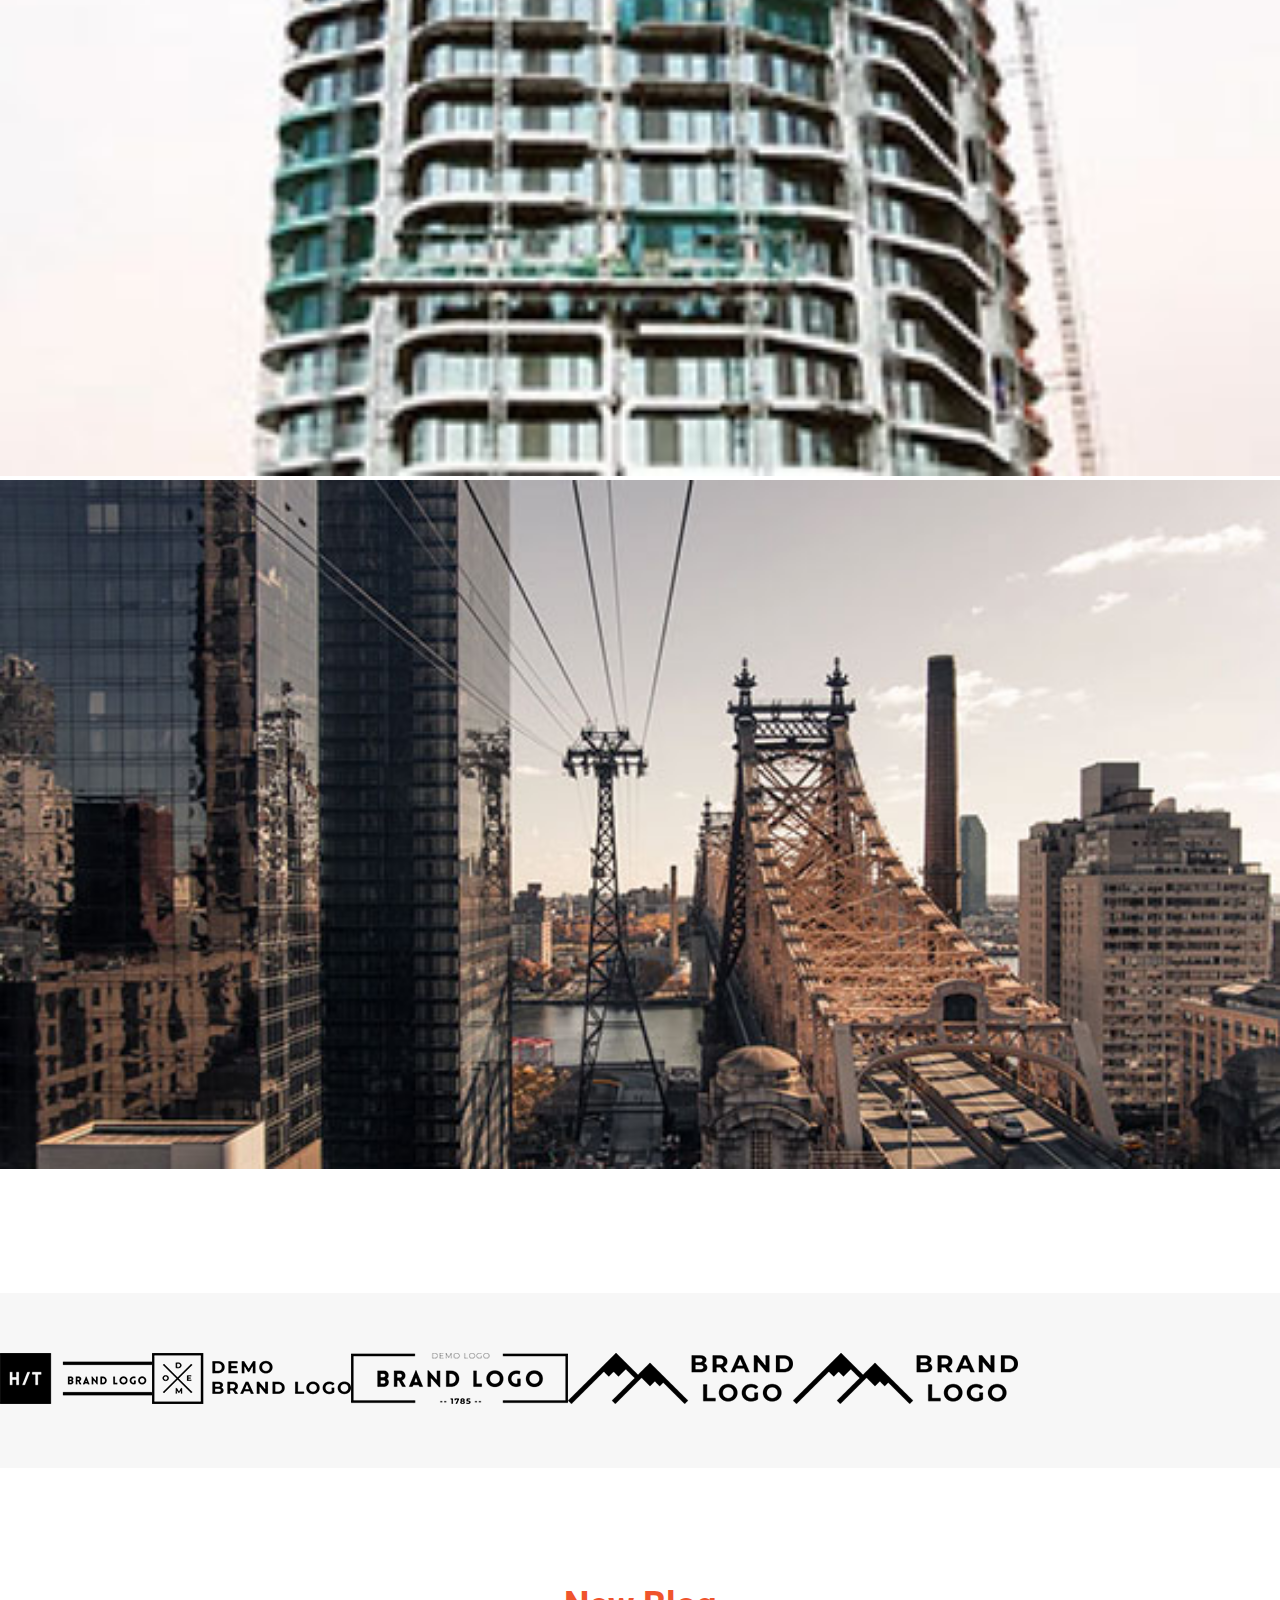
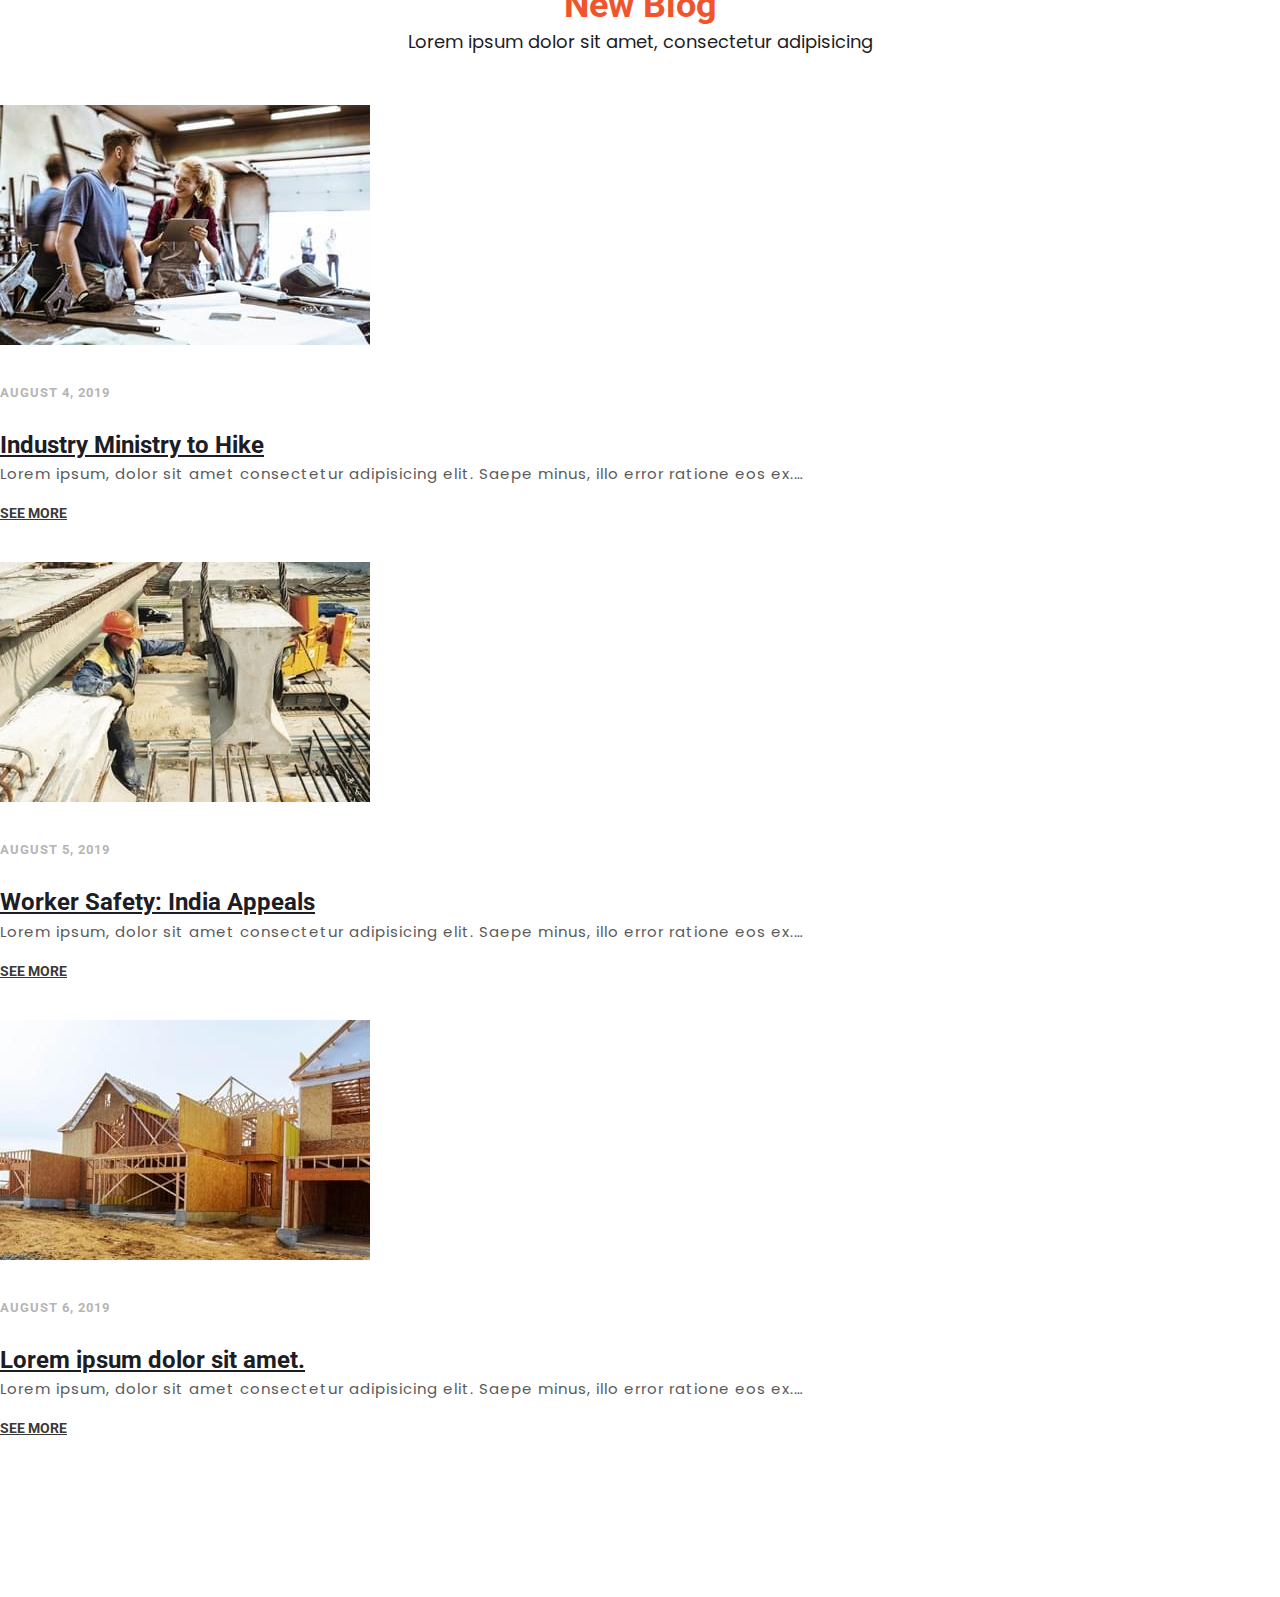
==== commit 51c6e7e5: "hk" ====
--- a/castro/index.html
+++ b/castro/index.html
@@ -7,11 +7,15 @@
     <!-- other-link -->
     <link href="https://cdn.jsdelivr.net/npm/bootstrap@5.0.2/dist/css/bootstrap.min.css" rel="stylesheet" integrity="sha384-EVSTQN3/azprG1Anm3QDgpJLIm9Nao0Yz1ztcQTwFspd3yD65VohhpuuCOmLASjC" crossorigin="anonymous">
     <link rel="stylesheet" href="css/all.min.css">
+    
     <!-- other-link -->
     <!-- customise-link -->
     <link rel="stylesheet" href="css/style.css">
     <link rel="stylesheet" href="css/responsive.css">
     <!-- customise-link -->
+    <link rel="stylesheet" href="https://cdnjs.cloudflare.com/ajax/libs/OwlCarousel2/2.3.4/assets/owl.carousel.css" integrity="sha512-UTNP5BXLIptsaj5WdKFrkFov94lDx+eBvbKyoe1YAfjeRPC+gT5kyZ10kOHCfNZqEui1sxmqvodNUx3KbuYI/A==" crossorigin="anonymous" referrerpolicy="no-referrer" />
+    <link rel="stylesheet" href="https://cdnjs.cloudflare.com/ajax/libs/OwlCarousel2/2.3.4/assets/owl.theme.default.css" integrity="sha512-OTcub78R3msOCtY3Tc6FzeDJ8N9qvQn1Ph49ou13xgA9VsH9+LRxoFU6EqLhW4+PKRfU+/HReXmSZXHEkpYoOA==" crossorigin="anonymous" referrerpolicy="no-referrer" />
+</head>
 </head>
 <body>
     <div class="container-fluid p-0">
@@ -260,21 +264,34 @@
                     <h2>Latest Projects</h2>
                     <p>Lorem ipsum dolor sit amet, consectetur adipisicing</p>
                     <div class="row gy-4">
-                        <div class="col-md-6">
+                        <div class="col-md-6 gellery">
                             <div class="gallery">
                                 <img src="imges/project-13.jpg" alt="">
                             </div>
+                            <div class="project-content">
+                                <h4 class="title">WORK MANAGEMENT</h4>
+                                <a href="#">SEE MORE</a>
+                            </div>
                         </div>
                         <div class="col-md-6">
-                            <div class="row gy-4">
-                                <div class="col-6">
+                            <div class="row gy-4 ">
+                                <div class="col-6 gellery">
                                     <div class="gall">
                                         <img src="imges/project-14.jpg" alt="">
                                     </div>
-                                </div>
-                                <div class="col-6">
+                                    <div class="project-content">
+                                        <h4 class="title">WORK MANAGEMENT</h4>
+                                        <a href="#">SEE MORE</a>
+                                    </div>
+                                </div>
+                                <div class="col-6 gellery">
                                     <div class="gall">
                                         <img src="imges/project-15.jpg" alt="">
+                                    </div>
+
+                                    <div class="project-content">
+                                        <h4 class="title">WORK MANAGEMENT</h4>
+                                        <a href="#">SEE MORE</a>
                                     </div>
                                 </div>
                             </div>
@@ -283,28 +300,151 @@
                     <div class="row mt-4">
                         <div class="col-md-6">
                             <div class="row">
-                                <div class="col-6">
+                                <div class="col-6 gellery">
                                     <div class="gall">
-                                        <img src="imges/project-14.jpg" alt="">
-                                    </div>
-                                </div>
-                                <div class="col-6">
+                                        <img src="imges/project-16.jpg" alt="">
+                                    </div>
+                                    <div class="project-content">
+                                        <h4 class="title">WORK MANAGEMENT</h4>
+                                        <a href="#">SEE MORE</a>
+                                    </div>
+                                </div>
+                                <div class="col-6 gellery">
                                     <div class="gall">
-                                        <img src="imges/project-15.jpg" alt="">
-                                    </div>
-                                </div>
-                            </div>
-                        </div>
-                        <div class="col-md-6">
+                                        <img src="imges/project-16 (1).jpg" alt="">
+                                    </div>
+                                    <div class="project-content">
+                                        <h4 class="title">WORK MANAGEMENT</h4>
+                                        <a href="#">SEE MORE</a>
+                                    </div>
+                                </div>
+                            </div>
+                        </div>
+                        <div class="col-md-6 gellery">
                             <div class="gallery">
-                                <img src="imges/project-13.jpg" alt="">
+                                <img src="imges/project-18.jpg" alt="">
+                            </div>
+                            <div class="project-content">
+                                <h4 class="title">WORK MANAGEMENT</h4>
+                                <a href="#">SEE MORE</a>
                             </div>
                         </div>
                        
+                    </div>
+                </div>
+            </div>
+
+            <div class="brand-logo">
+                <div class="container">
+                    <div class="row">
+                        <div class="col-12">
+                            <div class="swiper owl-carousel">
+                                <div class="image text-center">
+                                    <a href="/"><img src="imges/1.png" class="img-fluid" alt=""></a>
+                                </div>
+                                <div class="image text-center">
+                                    <a href="/"><img src="imges/2.png" class="img-fluid" alt=""></a>
+                                </div>
+                                <div class="image text-center">
+                                    <a href="/"><img src="imges/3.png" class="img-fluid" alt=""></a>
+                                </div>
+                                <div class="image text-center">
+                                    <a href="/"><img src="imges/4.png" class="img-fluid" alt=""></a>
+                                </div>
+                                <div class="image text-center">
+                                    <a href="/"><img src="imges/5.png" class="img-fluid" alt=""></a>
+                                </div>
+                                <div class="image text-center">
+                                    <a href="/"><img src="imges/6.png" class="img-fluid" alt=""></a>
+                                </div>
+                                <div class="image text-center">
+                                    <a href="/"><img src="imges/7.png" class="img-fluid" alt=""></a>
+                                </div>
+                                <div class="image text-center">
+                                    <a href="/"><img src="imges/4.png" class="img-fluid" alt=""></a>
+                                </div>
+                                <div class="image text-center">
+                                    <a href="/"><img src="imges/5.png" class="img-fluid" alt=""></a>
+                                </div>
+                                <div class="image text-center">
+                                    <a href="/"><img src="imges/6.png" class="img-fluid" alt=""></a>
+                                </div>
+                                <div class="image text-center">
+                                    <a href="/"><img src="imges/7.png" class="img-fluid" alt=""></a>
+                                </div>
+                                
+                                
+                            </div>
+                        </div>
+                    </div>
+                </div>
+            </div>
+
+            <div class="blog-section">
+                <div class="container">
+                    <h2>New Blog</h2>
+                    <p>Lorem ipsum dolor sit amet, consectetur adipisicing</p>
+                    <div class="row">
+                        <div class="col-md-4">
+                            <div class="card" style="width:100%;">
+                                <div class="img">
+                                    <img src="imges/1 (1).jpg" class="card-img-top" alt="...">
+                                </div>
+                                <p>AUGUST 4, 2019</p>
+                                <h3 class="title-blog"><a href="#">Industry Ministry to Hike</a></h3>
+                                <p class="blog-content">Lorem ipsum, dolor sit amet consectetur adipisicing elit. Saepe minus, illo error ratione eos ex.…</p>
+                                <a class="link" href="#">SEE MORE</a>
+                                
+                              </div>
+                        </div>
+                        <div class="col-md-4">
+                            <div class="card" style="width:100%;">
+                                <div class="img">
+                                    <img src="imges/2.jpg" class="card-img-top" alt="...">
+                                </div>
+                                <p>AUGUST 5, 2019</p>
+                                <h3 class="title-blog"><a href="#">Worker Safety: India Appeals</a></h3>
+                                <p class="blog-content">Lorem ipsum, dolor sit amet consectetur adipisicing elit. Saepe minus, illo error ratione eos ex.…</p>
+                                <a class="link" href="#">SEE MORE</a>
+                                
+                              </div>
+                        </div>
+                        <div class="col-md-4">
+                            <div class="card" style="width:100%;">
+                                <div class="img">
+                                    <img src="imges/3.jpg" class="card-img-top" alt="...">
+                                </div>
+                                <p>AUGUST 6, 2019</p>
+                                <h3 class="title-blog"><a href="#">Lorem ipsum dolor sit amet.</a></h3>
+                                <p class="blog-content">Lorem ipsum, dolor sit amet consectetur adipisicing elit. Saepe minus, illo error ratione eos ex.…</p>
+                                <a class="link" href="#">SEE MORE</a>
+                                
+                              </div>
+                        </div>
                     </div>
                 </div>
             </div>
     </div>
     <script src="https://cdn.jsdelivr.net/npm/bootstrap@5.0.2/dist/js/bootstrap.bundle.min.js" integrity="sha384-MrcW6ZMFYlzcLA8Nl+NtUVF0sA7MsXsP1UyJoMp4YLEuNSfAP+JcXn/tWtIaxVXM" crossorigin="anonymous"></script>
+    <script src="https://cdnjs.cloudflare.com/ajax/libs/jquery/3.7.1/jquery.min.js" integrity="sha512-v2CJ7UaYy4JwqLDIrZUI/4hqeoQieOmAZNXBeQyjo21dadnwR+8ZaIJVT8EE2iyI61OV8e6M8PP2/4hpQINQ/g==" crossorigin="anonymous" referrerpolicy="no-referrer"></script>
+    <script src="https://cdnjs.cloudflare.com/ajax/libs/OwlCarousel2/2.3.4/owl.carousel.min.js" integrity="sha512-bPs7Ae6pVvhOSiIcyUClR7/q2OAsRiovw4vAkX+zJbw3ShAeeqezq50RIIcIURq7Oa20rW2n2q+fyXBNcU9lrw==" crossorigin="anonymous" referrerpolicy="no-referrer"></script>
+    <script>
+        $('.owl-carousel').owlCarousel({
+            slidesPerView: 9,
+            spaceBetween: 30,
+            loop: false,
+            autoplay: {
+                320:{
+                    items:2
+                },
+                648:{
+                    items:3
+                },
+                1000:{
+                    items:9
+                }
+            }
+            })
+    </script>
 </body>
 </html>--- a/castro/css/style.css
+++ b/castro/css/style.css
@@ -92,9 +92,13 @@
 /* header-nav-start */
 .header-nav{
     background-color: #f0542d;
+    position: sticky;
+    top: 0;
+   
 }
 .header-nav ul{
     justify-content: center;
+    
 }
 .header-nav ul li {
     padding: 0 15px;
@@ -387,11 +391,11 @@
     background-image: url(../imges/testimonial.jpg);
     background-size: cover;
     background-repeat: no-repeat;
-   
     display: flex;
     align-items: center;
     justify-content: center;
     position: relative;
+    overflow: hidden;
 }
 
 .testimonial-section  .claint{
@@ -423,7 +427,7 @@
     margin-right:30px;
     padding: 120px 0;
     position: absolute;
-    z-index: -1;
+    z-index: 1;
 }
 .testimonial-section  .claint .detail h5{
     font-size: 16px;
@@ -449,7 +453,7 @@
 
 .testimonial-section  .tiger-1{
     position: absolute;
-    top: 1px;
+    top: 0px;
     transform: rotate(180deg);
 }
 /* testimionieal-section-end */
@@ -474,6 +478,7 @@
     line-height: 27px;
     font-weight: 400;
     text-align: center;
+    margin-bottom: 50px;
 }
 .project-section  .gallery img{
     width: 100%;
@@ -483,5 +488,161 @@
     width: 100%;
     object-fit: cover;
 }
+
+
+.project-section  .gellery{
+    position: relative;
+    overflow: hidden;
+}
+.project-section  .gellery:hover .project-content{
+    visibility: visible;
+    transform: translatey(-20px);
+}
+.project-section .gellery .project-content{
+    padding: 20px;
+    max-width: 220px;
+    position: absolute;
+    bottom: 0;
+    left: 40px;
+   transform: translatey(108px);
+   visibility: hidden;
+   transition: all 1s cubic-bezier(0.33, 0.6, 0.76, 0.66);
+}
+.project-section .gellery .project-content::after{
+    background: #f0542d;
+    content: "";
+    height: 100%;
+    left: 0;
+    opacity: .6;
+    position: absolute;
+    top: 0;
+    width: 100%;
+    z-index: -1;
+   
+}
+
+
+.project-section .gellery .project-content  .title{
+    font-family: Roboto, sans-serif;
+    font-weight: 700;
+    font-size: 16px;
+    letter-spacing: 1px;
+    line-height:20.8px;
+    margin-bottom: 0;
+    color: #ddd;
+}
+.project-section .gellery .project-content a{
+    font-size: 13px;
+    line-height: 16.9px;
+    text-decoration: underline;
+    color: #ddd;
+    font-family: Roboto, sans-serif;
+    font-weight: 400;
+}
 /* project-section-end */
 
+/* brand-logo-start */
+
+.brand-logo .swiper{
+    display: flex;
+    align-items: center;
+    background-color: #f7f7f7;
+    padding: 60px 0;
+    
+}
+
+.brand-logo .swiper a{
+    width: 25%; 
+}
+.brand-logo .swiper a img{
+    width: 100%;
+}
+
+/* .brand-logo-end */
+
+.blog-section{
+    padding: 120px 0;
+}
+.blog-section h2{
+    text-align: center;
+    color: #f0542d;
+    font-size: 36px;
+    font-weight: 700;
+    margin-top: -5px;
+    font-family: Roboto, sans-serif;
+    line-height: 44.28px;
+}
+.blog-section p{
+    color: #1d1d25;
+    font-family: Poppins, sans-serif;
+    font-size: 18px;
+    line-height: 27px;
+    font-weight: 400;
+    text-align: center;
+    margin-bottom: 50px;
+}
+.blog-section .card {
+    margin-bottom: 40px;
+    border: 0;
+}
+.blog-section .card .img{
+    margin-bottom: 30px ;
+    position: relative;
+}
+.blog-section .card .img::before{
+    background-color:rgba(13, 12, 6, 0.80);
+    content: "";
+    display: inline-block;
+    height: 100%;
+    left: 0;
+    position: absolute;
+    top: 0;
+    transition: all .3s cubic-bezier(.645,.045,.355,1);
+    width: 100%;
+    z-index: 1;
+    visibility: hidden;
+}
+.blog-section .card .img:hover::before{
+    visibility: visible;
+}
+
+.blog-section .card p{
+    color: #b5b5b5;
+    font-size: 13px;
+    font-weight: 700;
+    letter-spacing: 1px;
+    margin-bottom: 25px;
+    font-family: Roboto, sans-serif;
+    text-align: left;
+}
+.blog-section .card .title-blog a{
+    font-size: 24px;
+    margin-bottom: 20px;
+    color: #1d1d25;
+    font-family: Roboto, sans-serif;
+    font-weight: 700;
+    line-height: 1.23;
+    margin-top: 0;
+}
+.blog-section .card .title-blog a:hover{
+    color: #f0542d;
+}
+.blog-section .card .blog-content{
+    color: #5a5a5a;
+    font-family: Poppins, sans-serif;
+    line-height: 27px;
+    margin-bottom: 1rem;
+    margin-top: 0;
+    font-size: 15px;
+    font-weight: 400;
+}
+.blog-section .card  .link{
+    background: none;
+    border: none;
+    color: #393939;
+    font-size: 14px;
+    font-weight: 700;
+    line-height: 1;
+    text-decoration: underline;
+    font-family: Roboto, sans-serif;
+}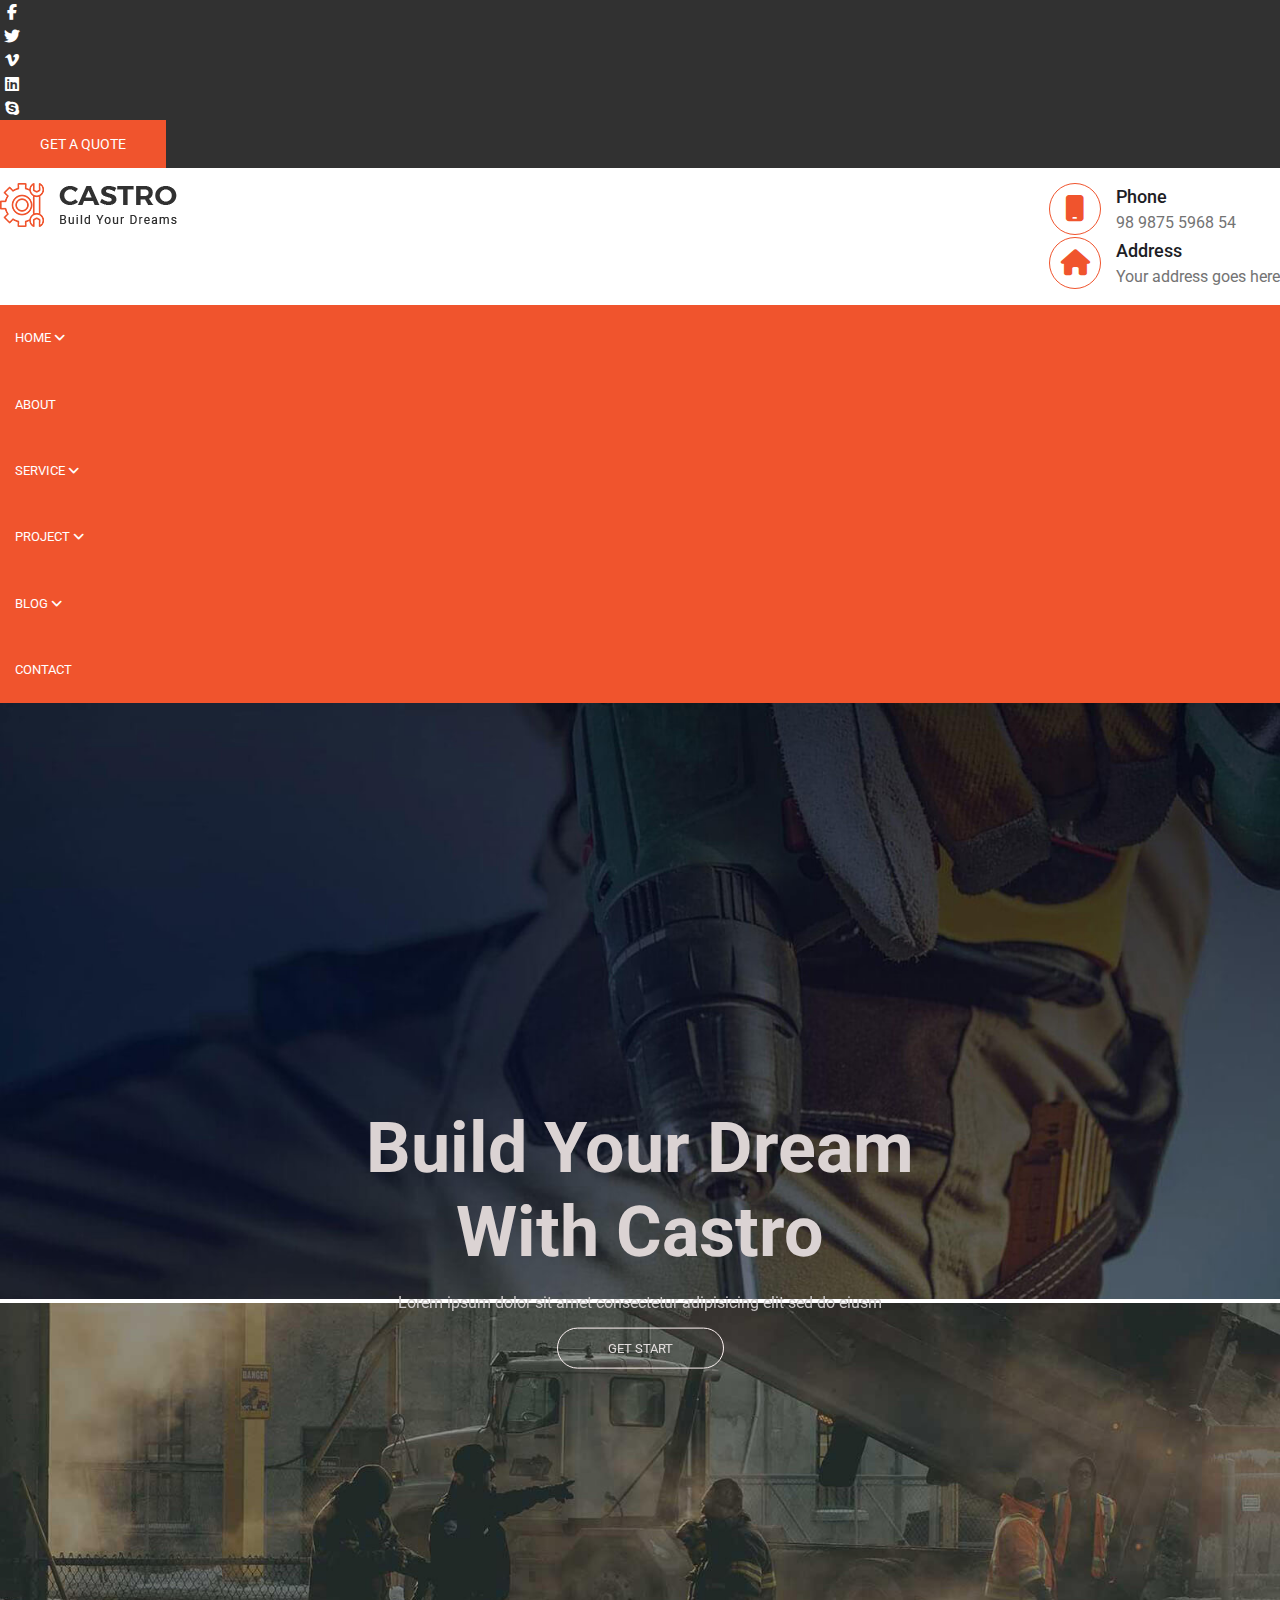
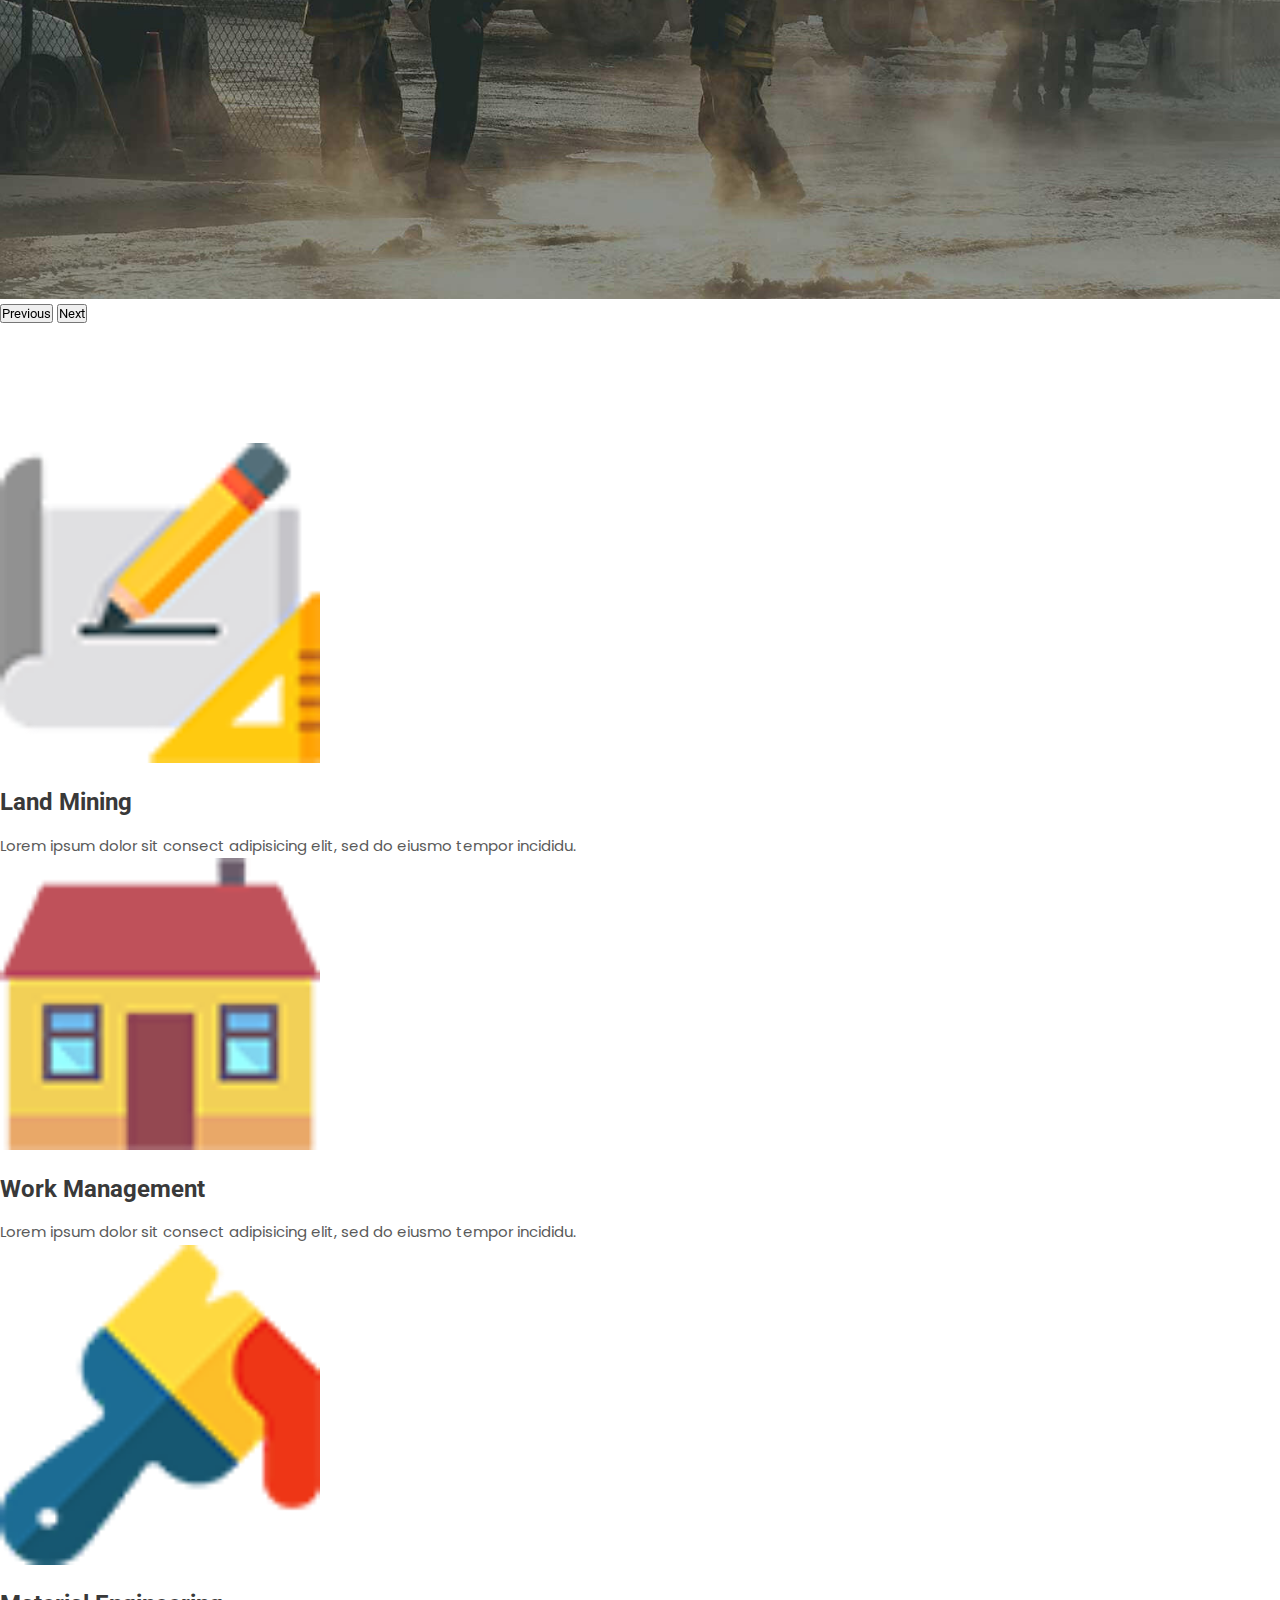
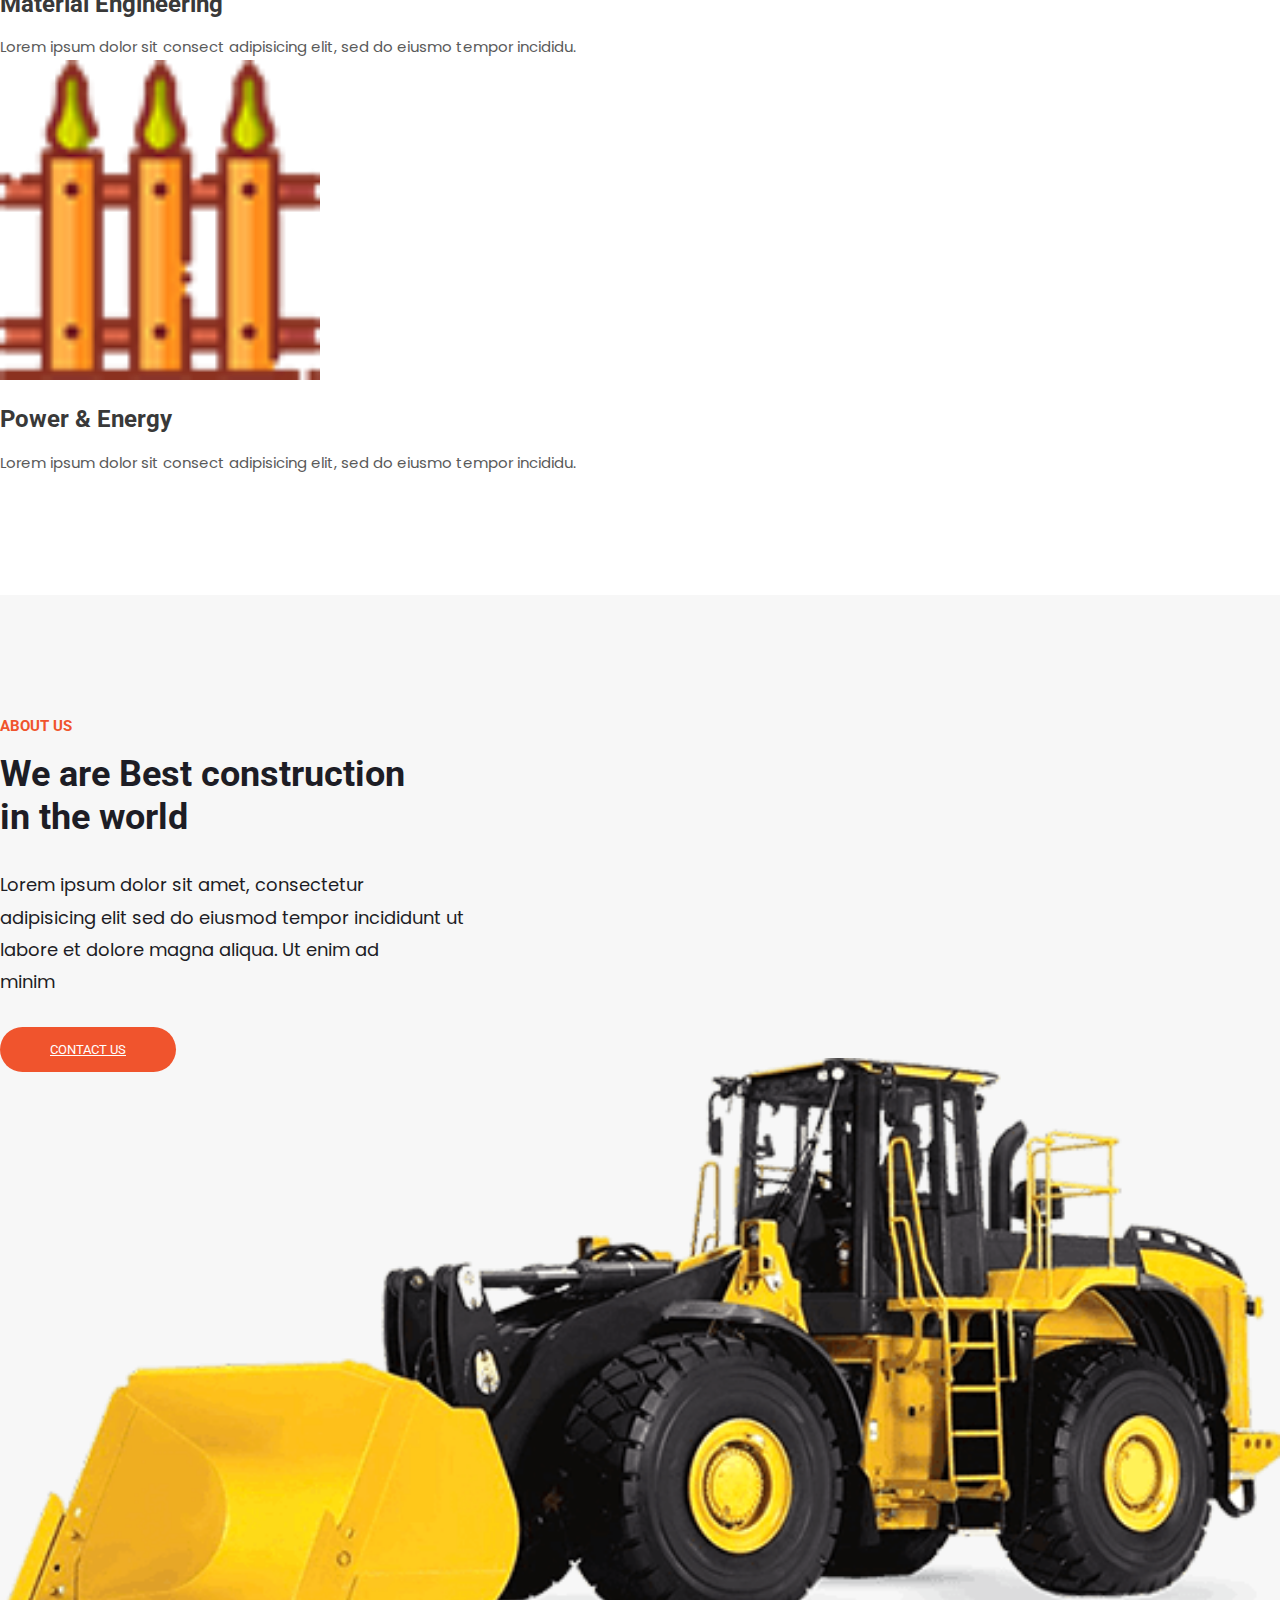
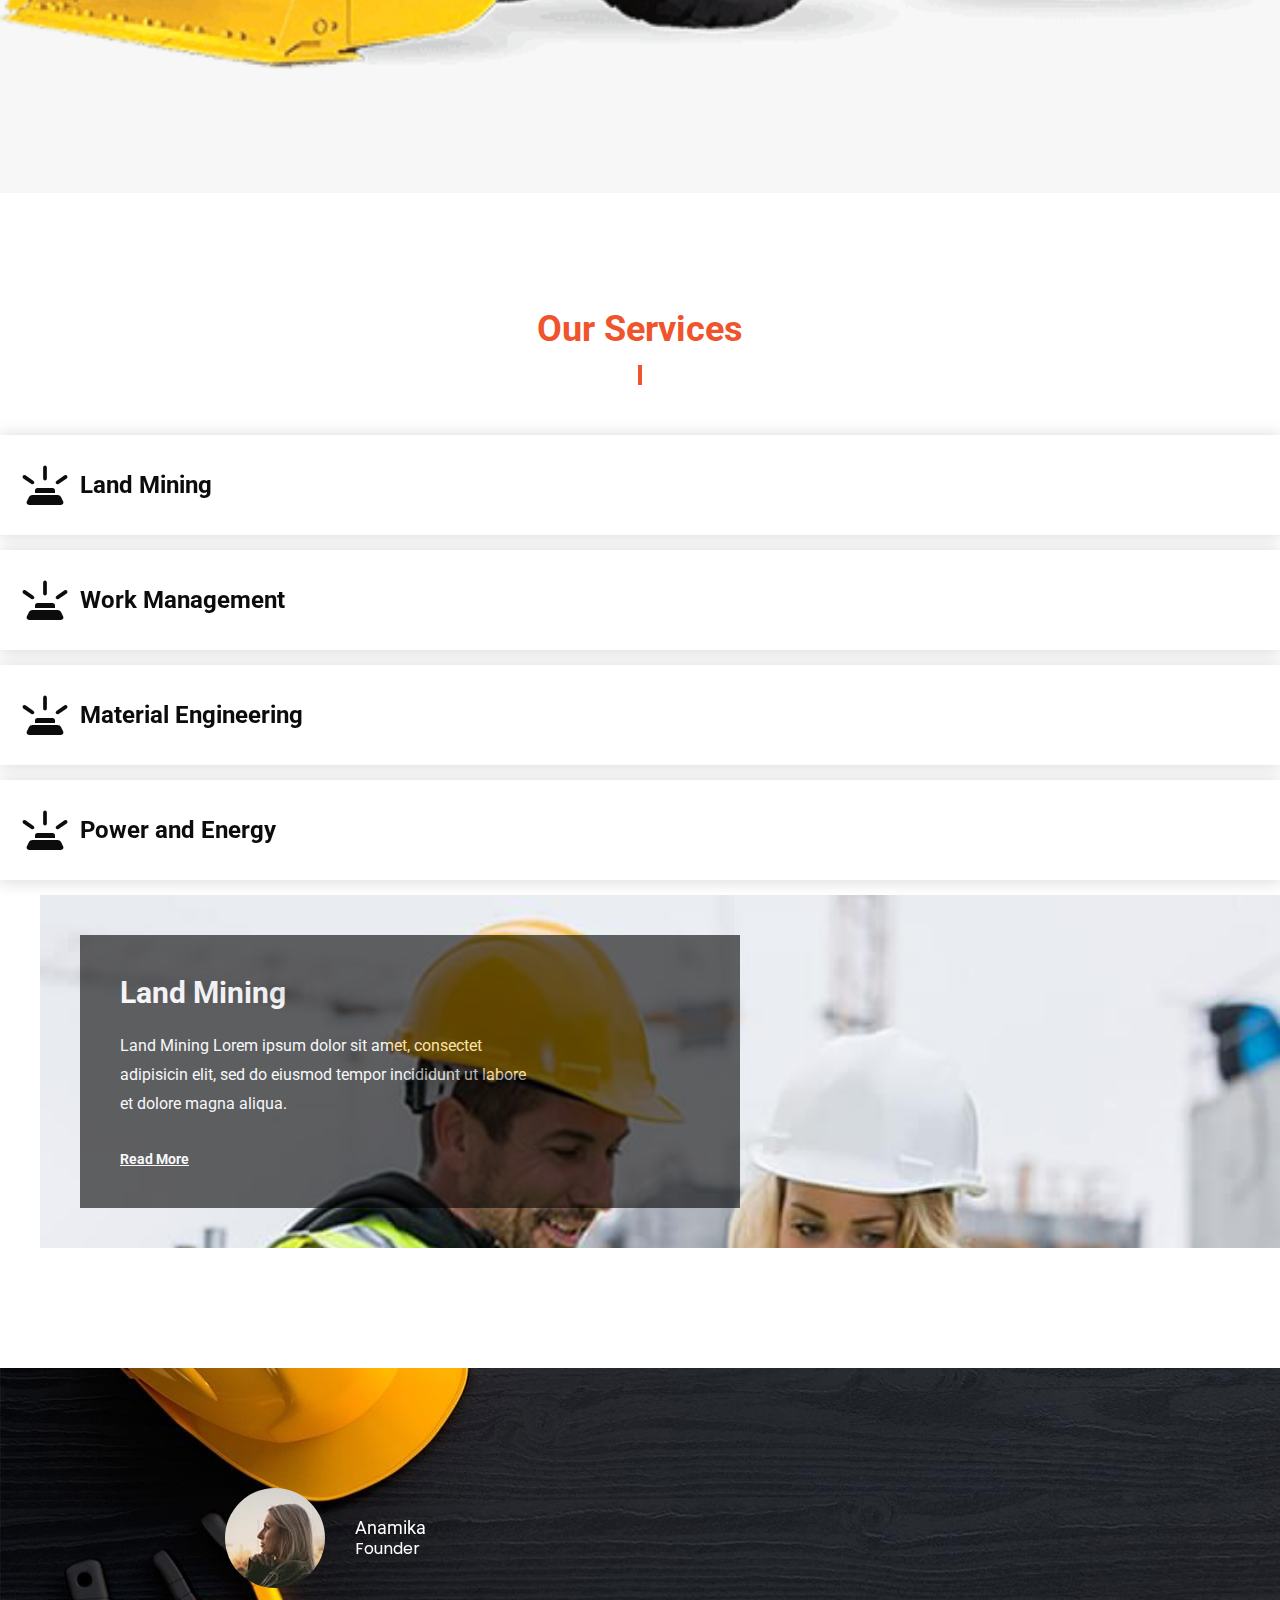
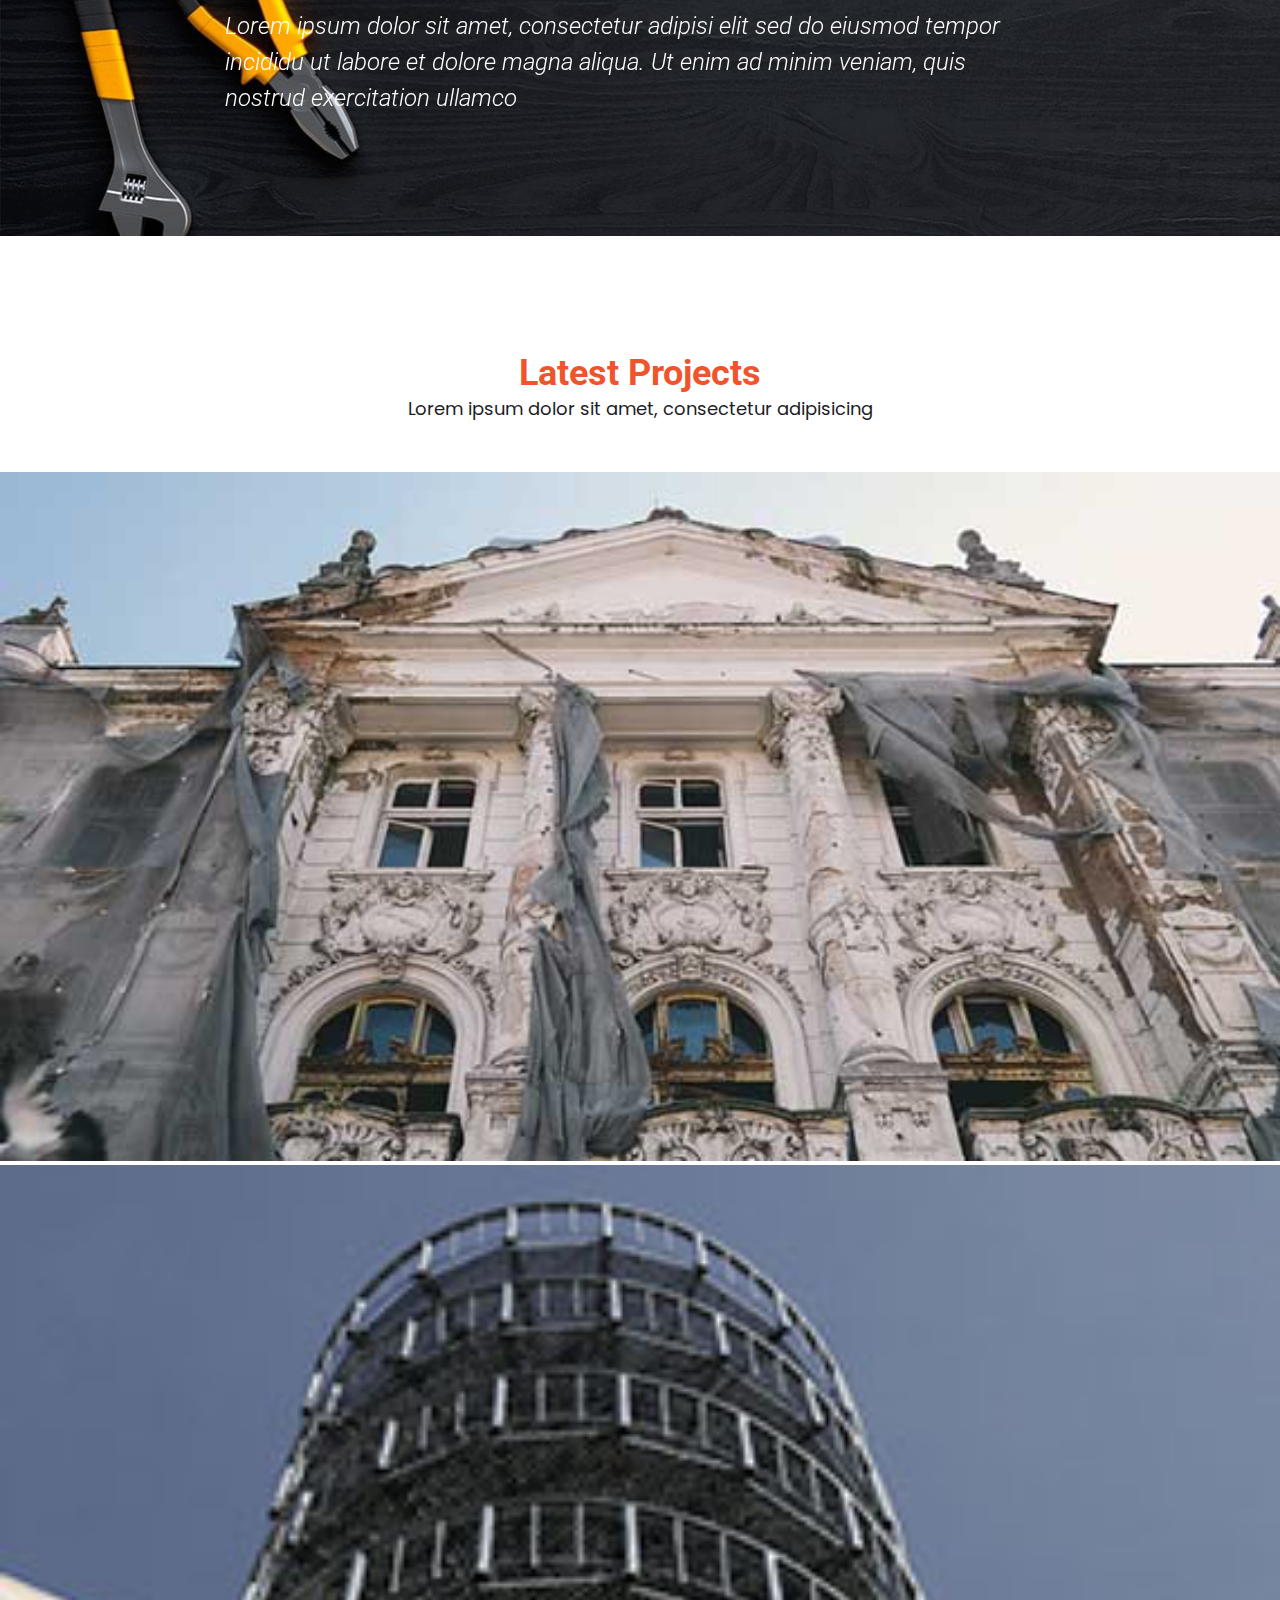
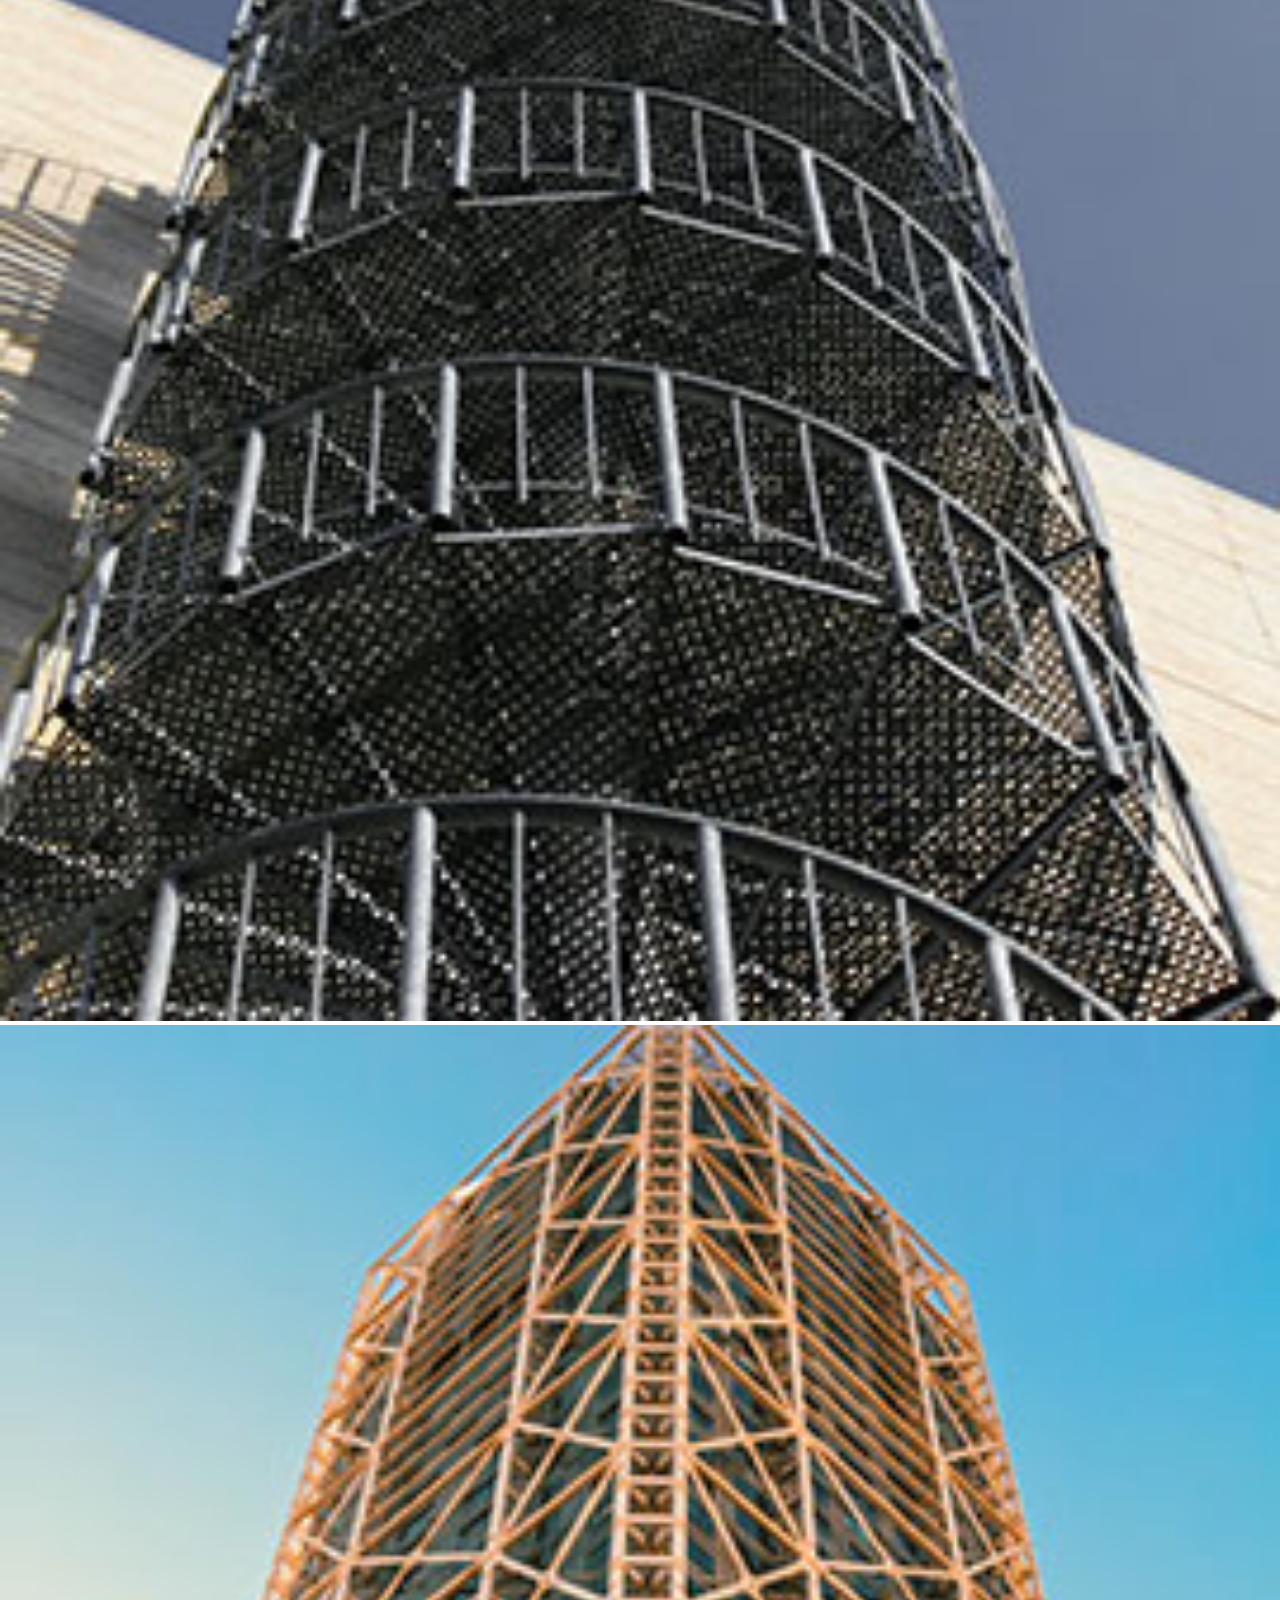
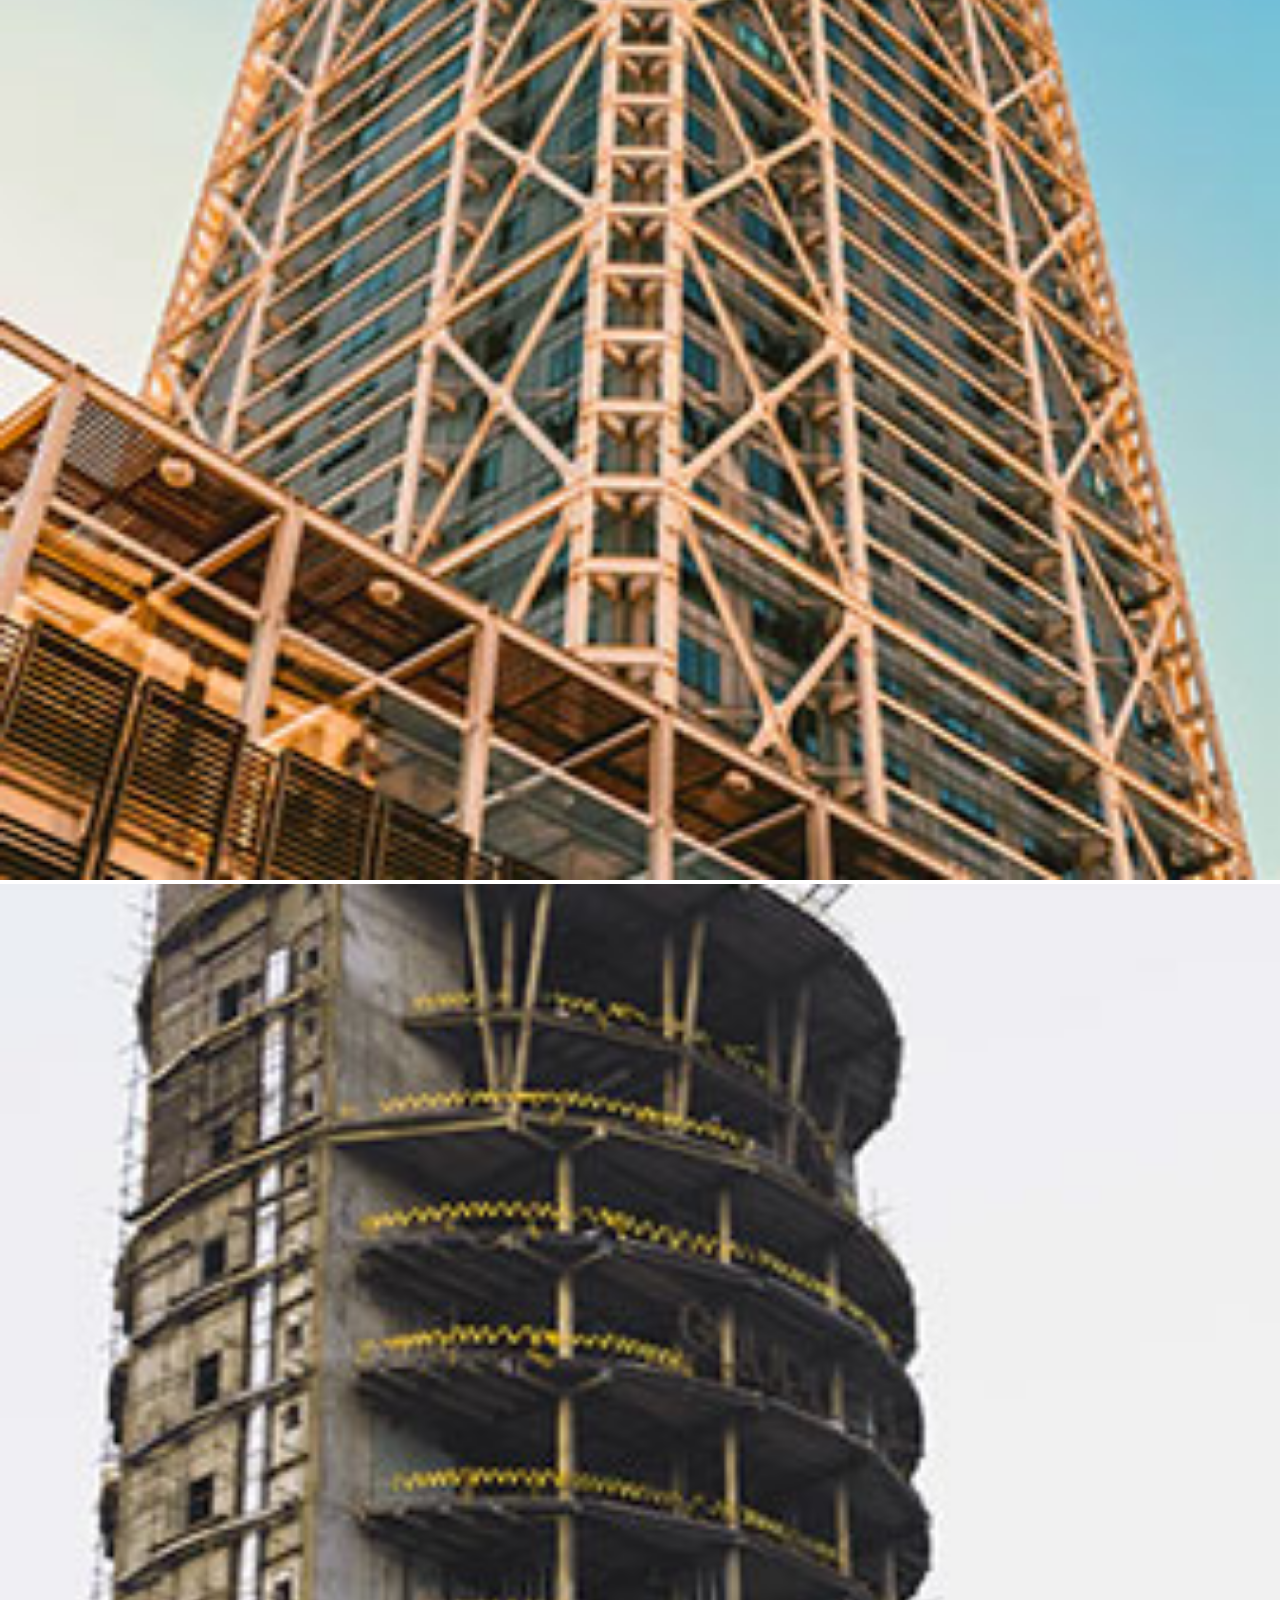
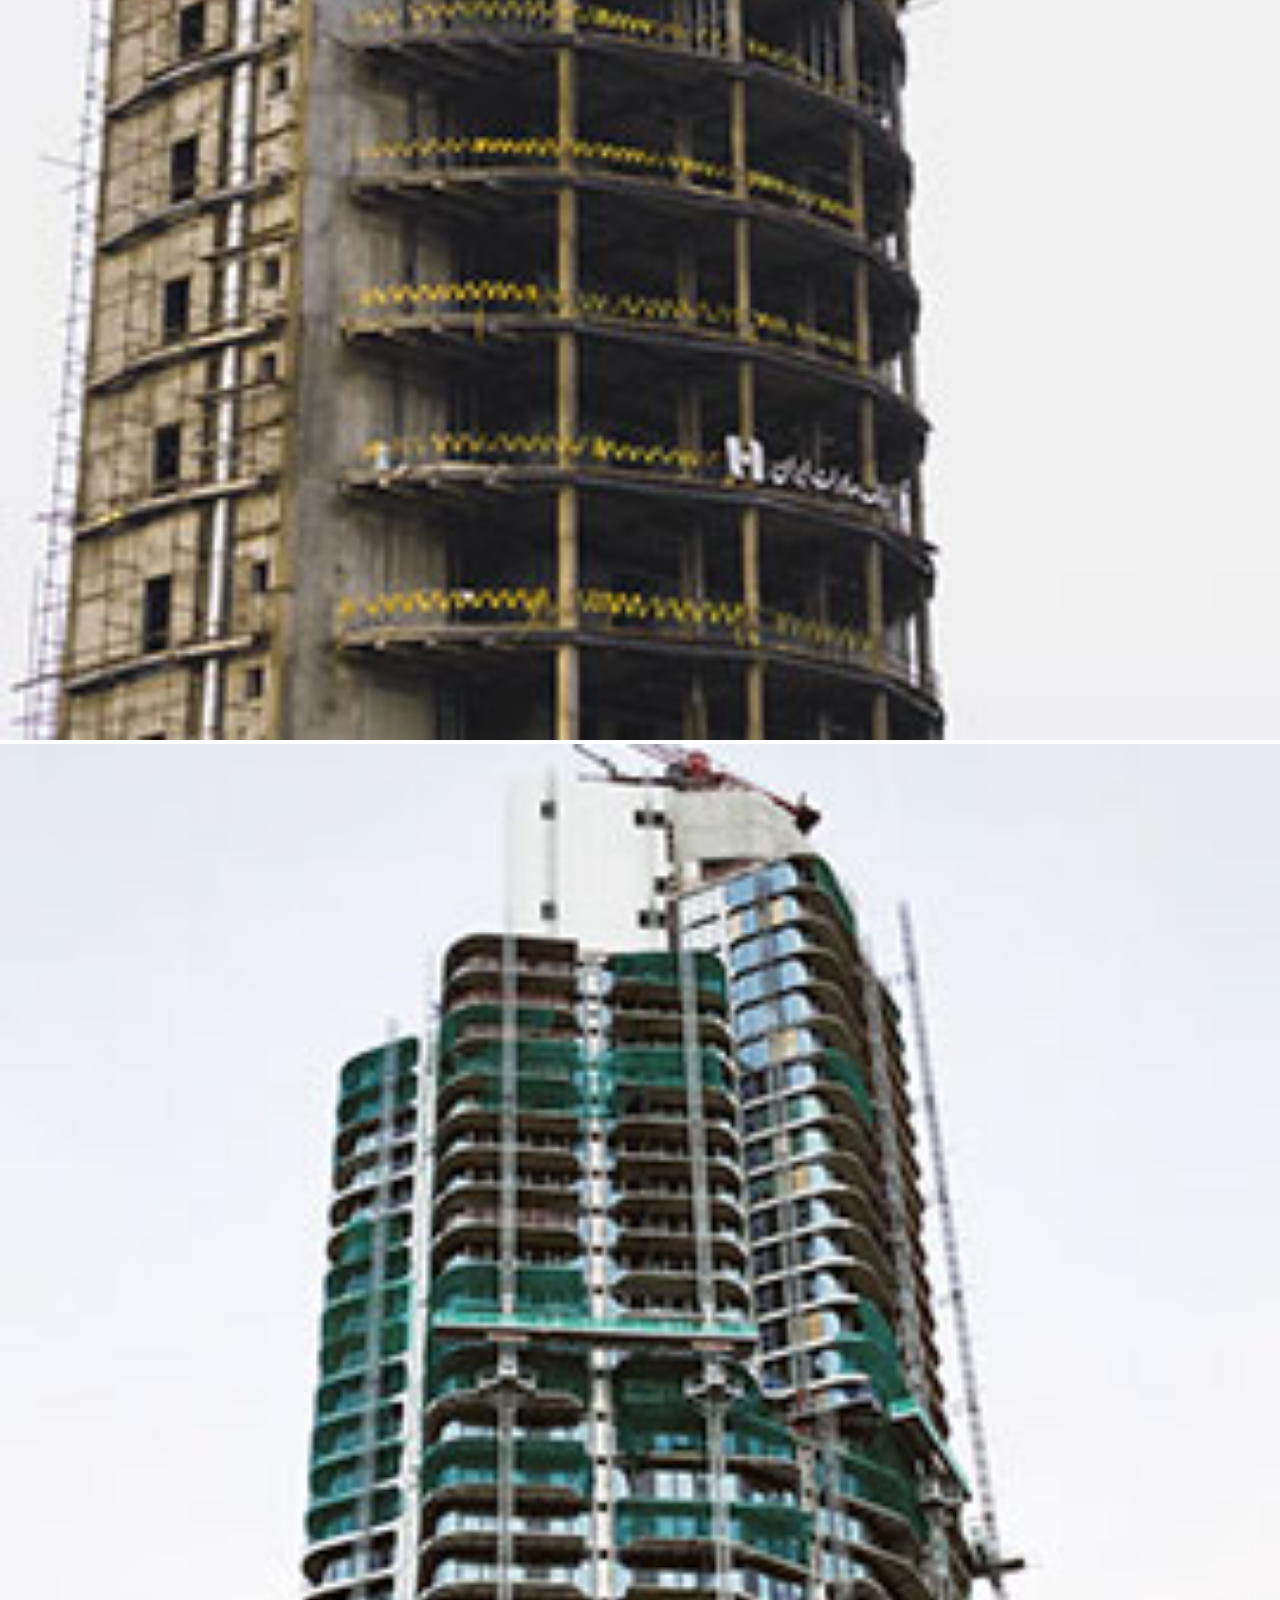
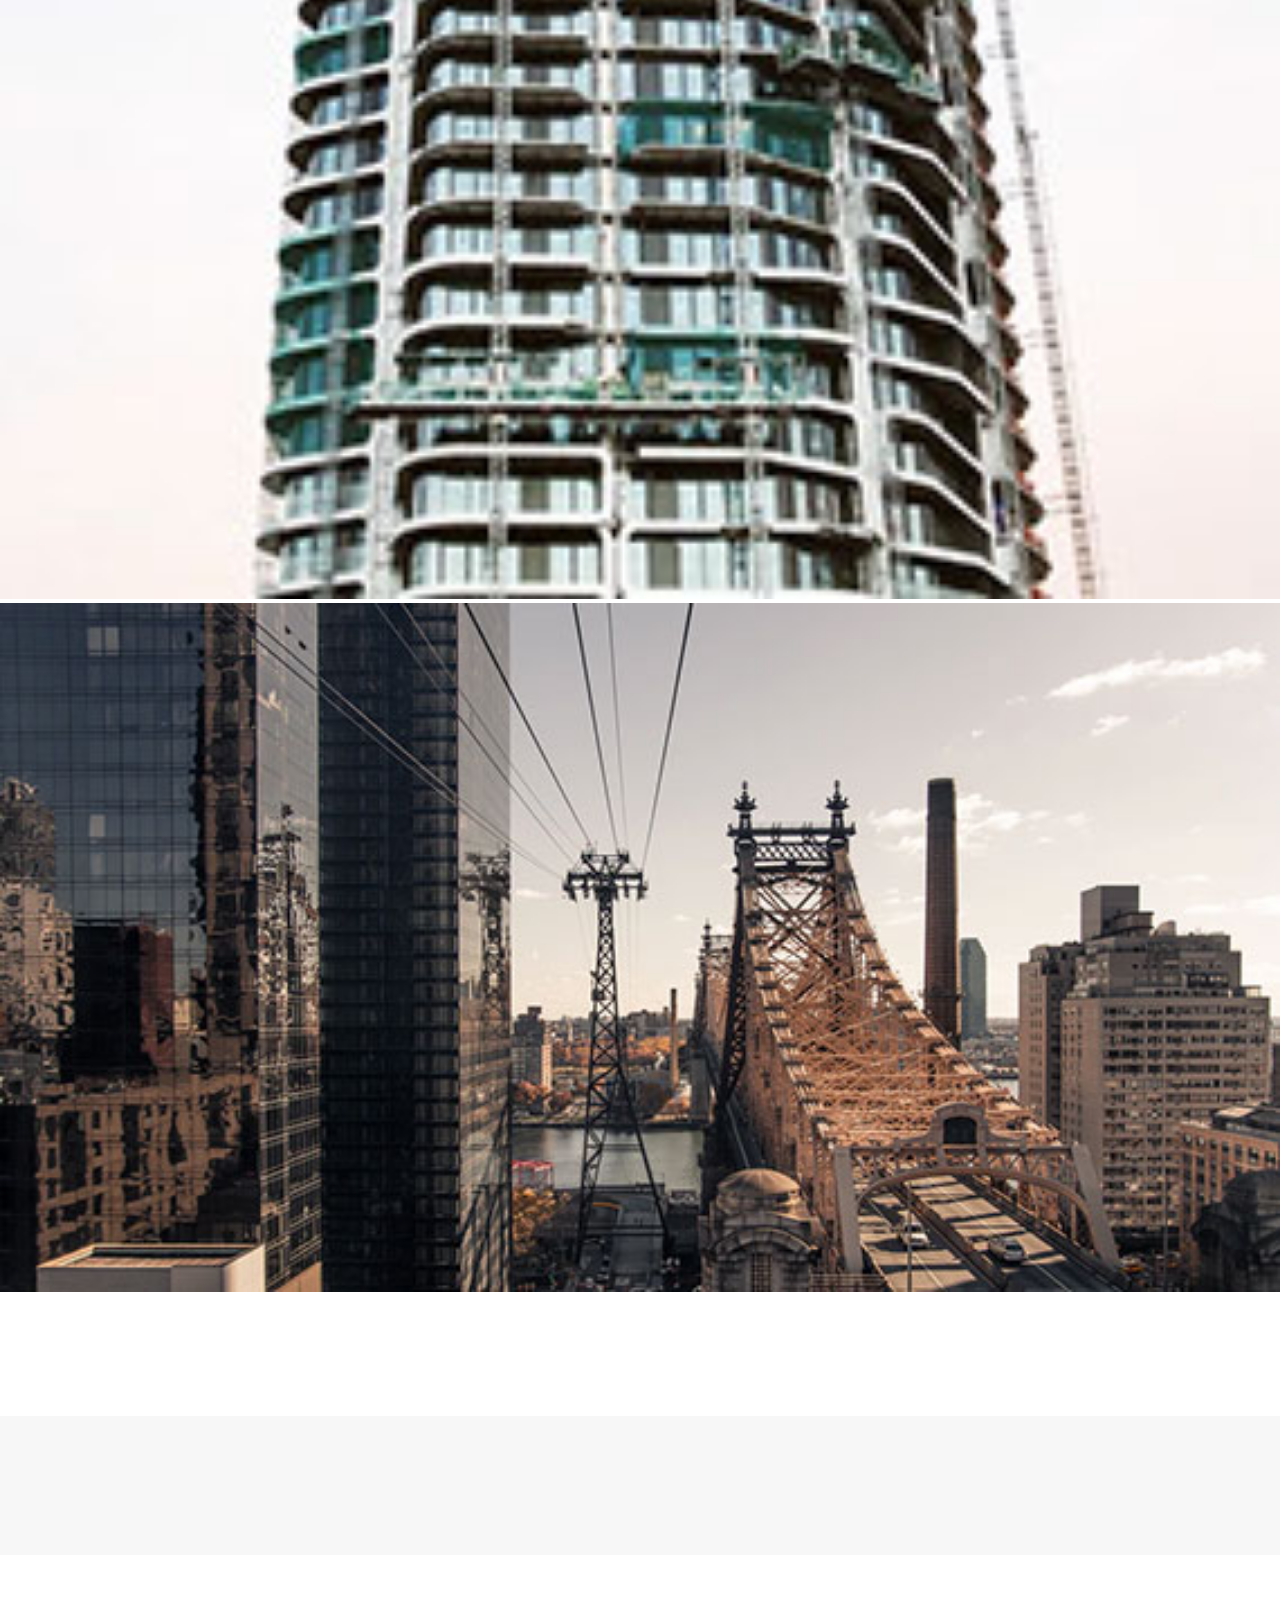
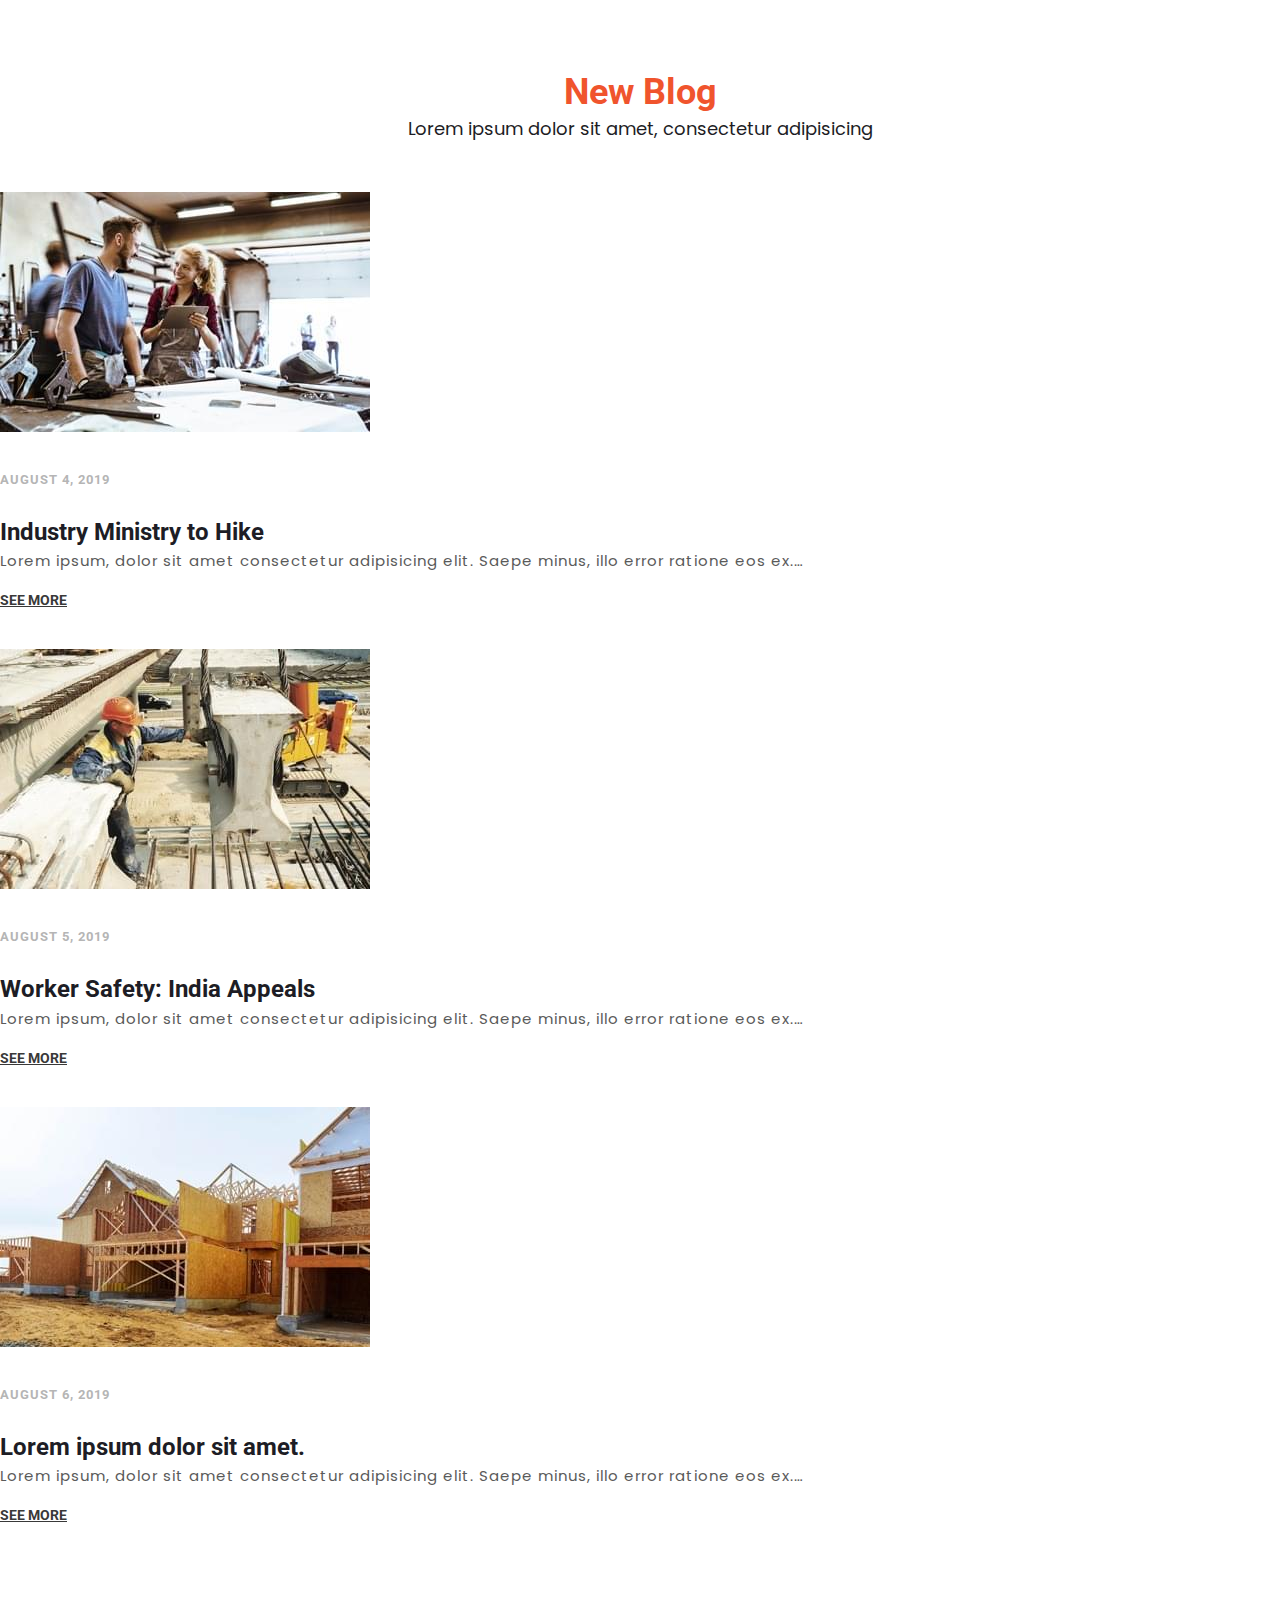
==== commit 33d849e9: "ok" ====
--- a/castro/index.html
+++ b/castro/index.html
@@ -127,7 +127,7 @@
             </div>
             <div class="feature-icone">
                 <div class="container">
-                    <div class="row">
+                    <div class="row gy-4">
                         <div class="col-lg-3">
                             <div class="card border-0" style="width:100%;">
                                 <img src="imges/feature-4.png" class="" alt="..." width="25%">
@@ -195,7 +195,7 @@
                         </div>
                     </div>
                     <div class="row">
-                        <div class="col-md-4 p-0">
+                        <div class="col-md-4 ">
                             <div class="nav-tab">
                                 <a href="#">
                                     <span><i class="fa-solid fa-land-mine-on"></i></span>
@@ -236,7 +236,7 @@
             </div>
             <div class="testimonial-section">
                
-                <iframe class="elementor-background-video-embed CnP-mutatedIframe-0" frameborder="0" allowfullscreen="" allow="accelerometer; autoplay; clipboard-write; encrypted-media; gyroscope; picture-in-picture; web-share" referrerpolicy="strict-origin-when-cross-origin" title="Zoo Free Stock Video Footages - Zoo Free Stock Footage - Zoo No Copyright Videos - Zoo Royalty Free" width="640" height="360" src="https://www.youtube.com/embed/U0wT-lIOHxw?controls=0&amp;rel=0&amp;playsinline=1&amp;cc_load_policy=0&amp;widget_referrer=https%3A%2F%2Fpreview.themeforest.net%2F&amp;enablejsapi=1&amp;origin=https%3A%2F%2Fshine.creativemox.com&amp;widgetid=1&amp;forigin=https%3A%2F%2Fshine.creativemox.com%2Fzoora%2F&amp;aoriginsup=1&amp;aorigins=https%3A%2F%2Fpreview.themeforest.net&amp;gporigin=https%3A%2F%2Fpreview.themeforest.net%2F&amp;vf=1" id="widget2" style="width: 1242px; height: 698.625px;"></iframe>
+                
                 <div class="test-content">
                     <div class="claint">
                         <div class="img">
@@ -249,12 +249,12 @@
                     </div>
                     <p>Lorem ipsum dolor sit amet, consectetur adipisi elit sed do eiusmod tempor incididu ut labore et dolore magna aliqua. Ut enim ad minim veniam, quis nostrud exercitation ullamco</p>
                 </div>
-                <div class="tiger">
+                <!-- <div class="tiger">
                     <img src="imges/img_3.png" alt="">
                 </div>
                 <div class="tiger-1">
                     <img src="imges/img_3.png" alt="">
-                </div>
+                </div> -->
                 
                    
             </div>
@@ -297,9 +297,9 @@
                             </div>
                         </div>
                     </div>
-                    <div class="row mt-4">
+                    <div class="row mt-4 gy-4">
                         <div class="col-md-6">
-                            <div class="row">
+                            <div class="row gy-4">
                                 <div class="col-6 gellery">
                                     <div class="gall">
                                         <img src="imges/project-16.jpg" alt="">
@@ -420,6 +420,62 @@
                                 <a class="link" href="#">SEE MORE</a>
                                 
                               </div>
+                        </div>
+                    </div>
+                </div>
+            </div>
+
+            <footer class="footer-section">
+                <div class="container">
+                    <div class="row d-flex justify-content-between">
+                        <div class="col-md-3">
+                            <div class="footer-logo">
+                                <a href="#"><img src="imges/brand-logo.png" alt=""></a>
+                            </div>
+                            <p>Lorem ipsum dolor sit amet consect adipisici elit, sed do eiusmod tempor incididuk ut labore et dolore magna aliqua Ut enim 126</p>
+                        </div>
+                        <div class="col-md-8  ">
+                            <div class="row list-footer gy-3">
+                                <div class="col-md-4">
+                                    <h4>usefull link 01</h4>
+                                    <ul class="p-0 m-0">
+                                        <li><a href="">Home</a></li>
+                                        <li><a href="">Company News</a></li>
+                                        <li><a href="">Projects</a></li>
+                                        <li><a href="">Careers</a></li>
+                                        <li><a href="">Contact Us</a></li>
+                                    </ul>
+                                </div>
+                                <div class="col-md-4">
+                                    <h4>usefull link 02</h4>
+                                    <ul class="p-0 m-0">
+                                        <li><a href="">Our Services</a></li>
+                                        <li><a href="">Showcase</a></li>
+                                        <li><a href="">Affliates</a></li>
+                                        <li><a href="">Disclaimer</a></li>
+                                        <li><a href="">Privacy Policy</a></li>
+                                    </ul>
+                                </div>
+                                <div class="col-md-4">
+                                    <h4>contact us</h4>
+                                    <ul class="p-0 m-0">
+                                        <li><a href="">Your address goes here</a></li>
+                                        <li><a href="">P:99 55 66 88 526</a></li>
+                                        <li><a href="tel.55447762">F:55 44 77 62</a></li>
+                                        <li><a href="mail.to.E:cons@email.com">E:cons@email.com</a></li>
+                                      
+                                    </ul>
+                                </div>
+                            </div>
+                        </div>
+                    </div>
+                </div>
+            </footer>
+            <div class="contaner-fluid fo-row">
+                <div class="container">
+                    <div class="row">
+                        <div class="col-12 ">
+                            <p class="foo-cont">© 2022 <b class="text-light">Castro</b> Made with <i class="fa fa-heart text-danger"></i> by katariya</p>
                         </div>
                     </div>
                 </div>
@@ -430,21 +486,19 @@
     <script src="https://cdnjs.cloudflare.com/ajax/libs/OwlCarousel2/2.3.4/owl.carousel.min.js" integrity="sha512-bPs7Ae6pVvhOSiIcyUClR7/q2OAsRiovw4vAkX+zJbw3ShAeeqezq50RIIcIURq7Oa20rW2n2q+fyXBNcU9lrw==" crossorigin="anonymous" referrerpolicy="no-referrer"></script>
     <script>
         $('.owl-carousel').owlCarousel({
-            slidesPerView: 9,
-            spaceBetween: 30,
-            loop: false,
-            autoplay: {
-                320:{
-                    items:2
-                },
-                648:{
-                    items:3
-                },
-                1000:{
-                    items:9
-                }
-            }
-            })
+    loop:true,
+     autoplay: {
+        0:{
+            items:1
+        },
+        600:{
+            items:3
+        },
+        1000:{
+            items:5
+        }
+    }
+})
     </script>
 </body>
 </html>--- a/castro/css/style.css
+++ b/castro/css/style.css
@@ -218,6 +218,9 @@
 .about-section{
     padding: 120px 0;
     background-color: #f7f7f7;
+}
+.about-section .about-image img{
+    width: 100%;
 }
 
 .about-section .small-title{
@@ -396,10 +399,10 @@
     justify-content: center;
     position: relative;
     overflow: hidden;
+
 }
 
 .testimonial-section  .claint{
-    
     display: flex;
     align-items: center;
     margin-bottom: 20px;
@@ -426,7 +429,6 @@
     width: 800px;
     margin-right:30px;
     padding: 120px 0;
-    position: absolute;
     z-index: 1;
 }
 .testimonial-section  .claint .detail h5{
@@ -446,7 +448,7 @@
     margin-bottom: 0;
 }
 
-.testimonial-section  .tiger{
+/* .testimonial-section  .tiger{
     position: absolute;
     bottom: 0;
 }
@@ -455,7 +457,7 @@
     position: absolute;
     top: 0px;
     transform: rotate(180deg);
-}
+} */
 /* testimionieal-section-end */
 
 /* project-section-start */
@@ -560,6 +562,8 @@
 
 /* .brand-logo-end */
 
+/* blog-section-start */
+
 .blog-section{
     padding: 120px 0;
 }
@@ -584,6 +588,10 @@
 .blog-section .card {
     margin-bottom: 40px;
     border: 0;
+    transition: all 1s ease-out;
+}
+.blog-section .card:hover{
+    transform: translatey(-10px);
 }
 .blog-section .card .img{
     margin-bottom: 30px ;
@@ -623,6 +631,7 @@
     font-weight: 700;
     line-height: 1.23;
     margin-top: 0;
+    text-decoration: none;
 }
 .blog-section .card .title-blog a:hover{
     color: #f0542d;
@@ -645,4 +654,57 @@
     line-height: 1;
     text-decoration: underline;
     font-family: Roboto, sans-serif;
-}+}
+/* blog-section-end */
+
+/* footer-section-start */
+
+.footer-section {
+    padding: 100px 0;
+    background-color: #111;
+}
+.footer-section .footer-logo{
+    margin-bottom: 35px;
+}
+.footer-section .footer-logo img{
+    filter: brightness(25);
+}
+.footer-section p{
+    color: #c7c7c7;
+    max-width: 370px;
+    font-family: Poppins, sans-serif;
+    font-size: 14px;
+    font-weight: 400;
+    line-height: 30.8px;
+} 
+.footer-section .list-footer h4 {
+    color: #fff;
+    margin-bottom: 50px;
+    font-size: 18px;
+    text-transform: uppercase;
+    font-family: Roboto, sans-serif;
+    font-weight: 700;
+    line-height: 22.14px;
+}
+.footer-section .list-footer ul li a{
+    font-size: 14px;
+    color: #c7c7c7;
+    line-height: 28px;
+    font-family: Poppins, sans-serif;
+    font-weight: 300;
+    text-decoration: none;
+}
+.fo-row {
+    text-align: center;
+    padding: 15px 0;
+    background-color: #111;
+    border-top: 1px solid rgb(74, 74, 74);
+}
+.fo-row  p{
+    padding: 15px 0;
+    color: #c7c7c7;
+    font-size: 12px;
+}
+.image.text-center {
+    padding: 0 90px;
+}
--- a/castro/css/responsive.css
+++ b/castro/css/responsive.css
@@ -0,0 +1,89 @@
+@media (max-width:576px) {
+    .header-area .header-info-area .header-info-wrapper .header-contact .item-1 {
+        display: none;
+    }
+    .header-nav {
+        display: none;
+    }
+    .header-area .header-topbar {   
+        display: none;
+    }
+    .hero-slider .content-center .title {
+        font-size: 35px;
+       
+    }
+    .blog-section ,.project-section ,.service-section,.feature-icone ,.about-section {
+        padding: 30px 0;
+    }
+    .footer-section {
+        padding: 50px 0;
+        background-color: #111;
+    }
+    .testimonial-section{
+        padding: 0 15px;
+    }
+    .testimonial-section .test-content {
+        width: 100%;
+        margin-right: 0;
+        padding: 65px 0;
+        z-index: 1;
+    }
+    .testimonial-section p {
+        font-size: 17px;
+        line-height: 1.5;
+    }
+    .service-section .service-img .sevice-tab {
+        width: 100%;
+        padding: 12px;
+    }
+    .service-img {
+        padding: 15px;
+        margin-left: 0px;
+    }
+    .service-section .service-img .sevice-tab p {
+        margin-bottom: 10px;
+        width: 415px;
+    }
+    .footer-section .list-footer h4 {
+        margin-bottom: 10px;
+    }
+    .footer-section .footer-logo {
+        margin-bottom: 20px;
+    }
+    .fo-row p {
+        padding: 10px 0;
+        margin-bottom: 0;
+    }
+    .footer-section {
+        padding: 30px 0;
+        background-color: #111;
+    }
+    .blog-section .card p {
+        font-size: 13px;
+        margin-bottom: 10px;
+    }
+    .hero-slider .content-center {
+        width: 100%;
+        top: 43%;
+    }
+    .hero-slider .content-center .hero-text {
+        font-size: 19px;
+    }
+    .slider-row .carousel .carousel-inner .carousel-item img {
+        height: 500px;
+    }
+    .service-section .section-title {
+        text-align: center;
+        margin-bottom: 30px;
+    }
+    .service-section .section-title h2 {
+        font-size: 30px;
+    }
+    .service-section .nav-tab a {
+        font-size: 18px;
+    }
+    .about-section .content__title {
+        font-size: 30px;
+        margin-bottom: 30px;
+    }
+}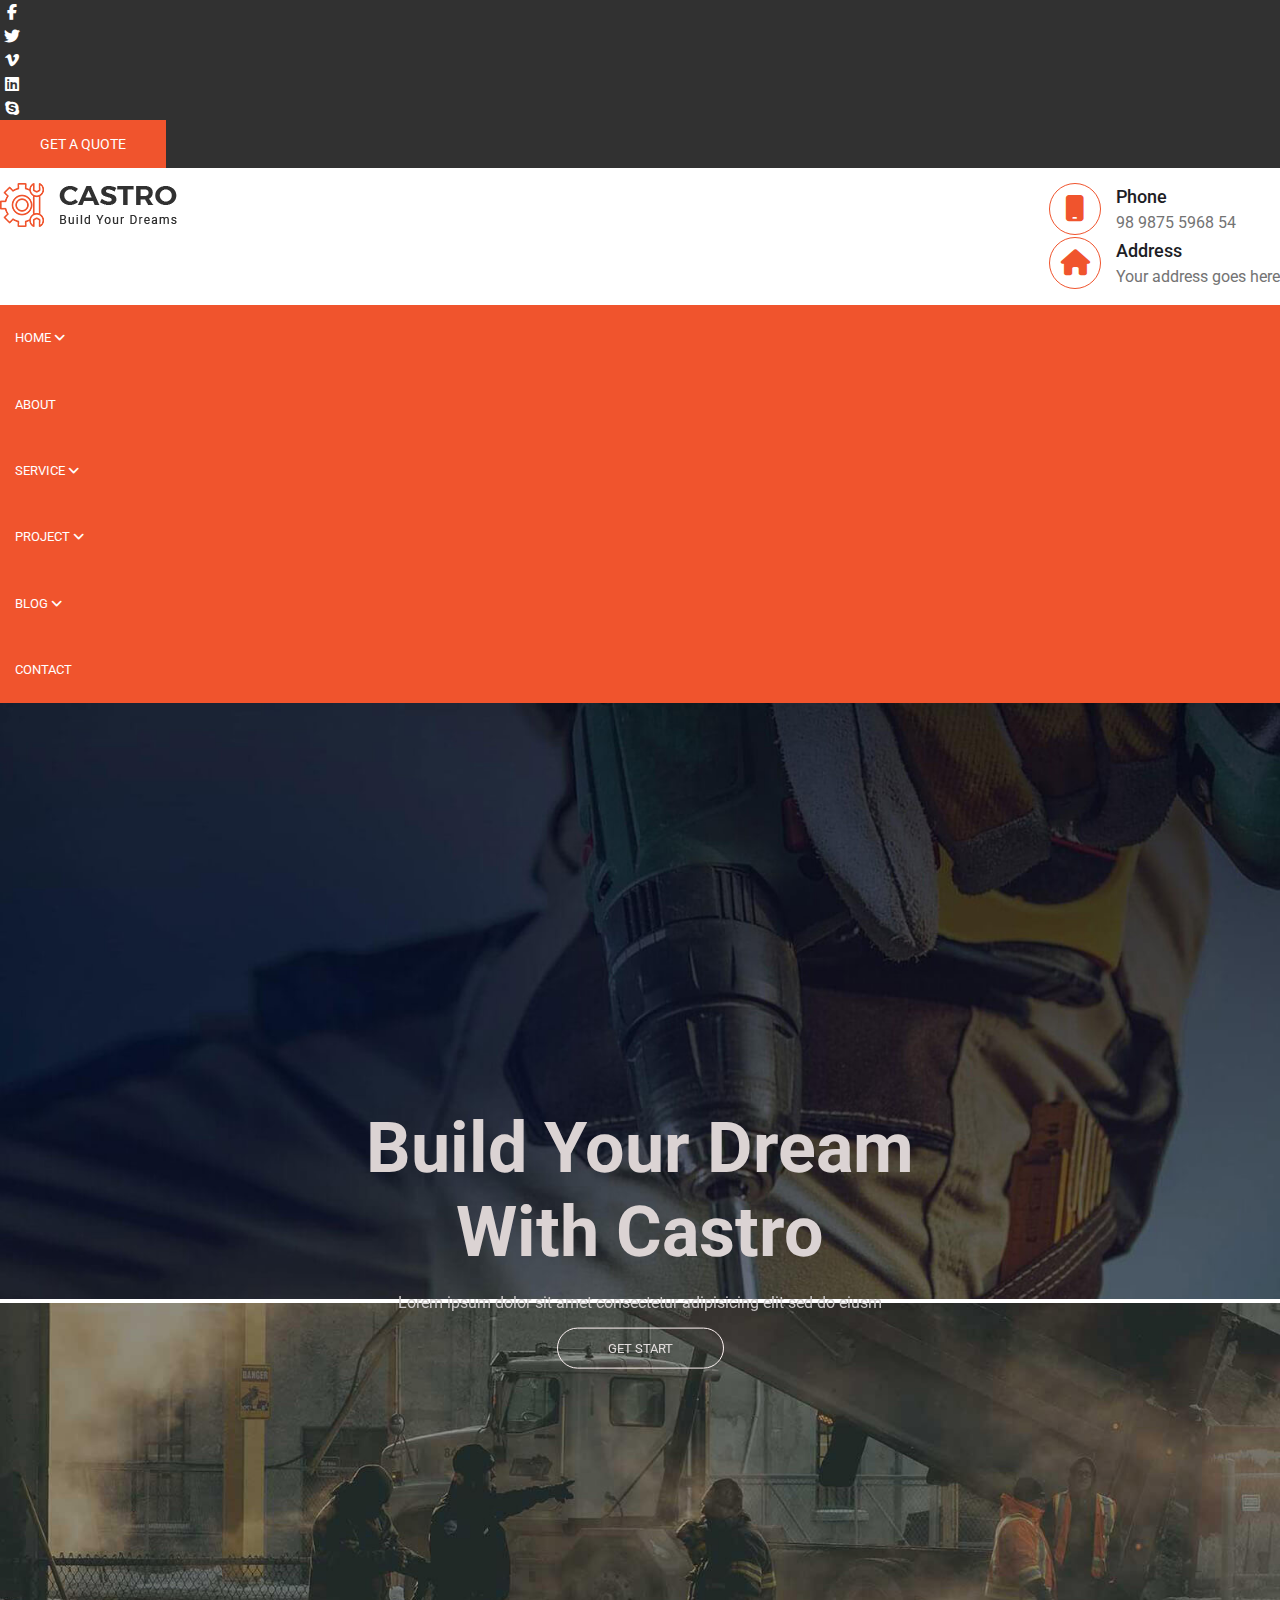
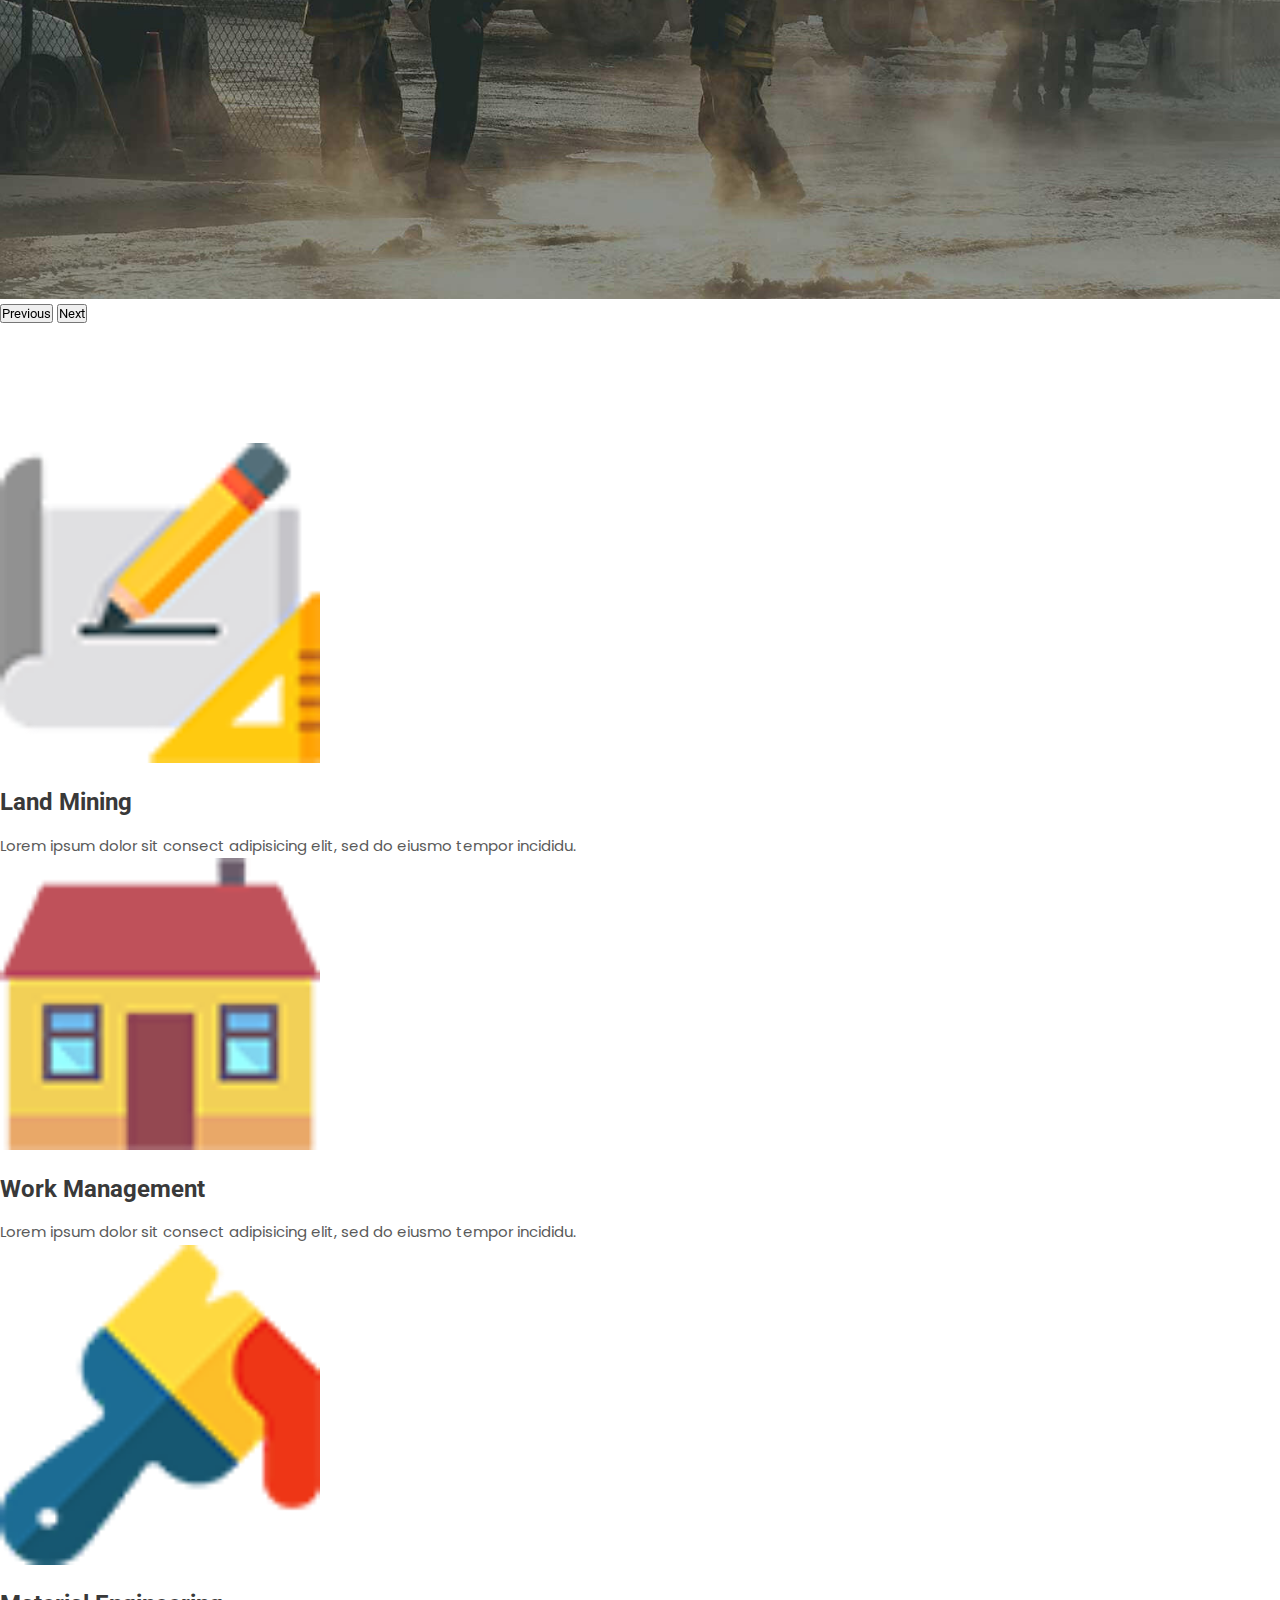
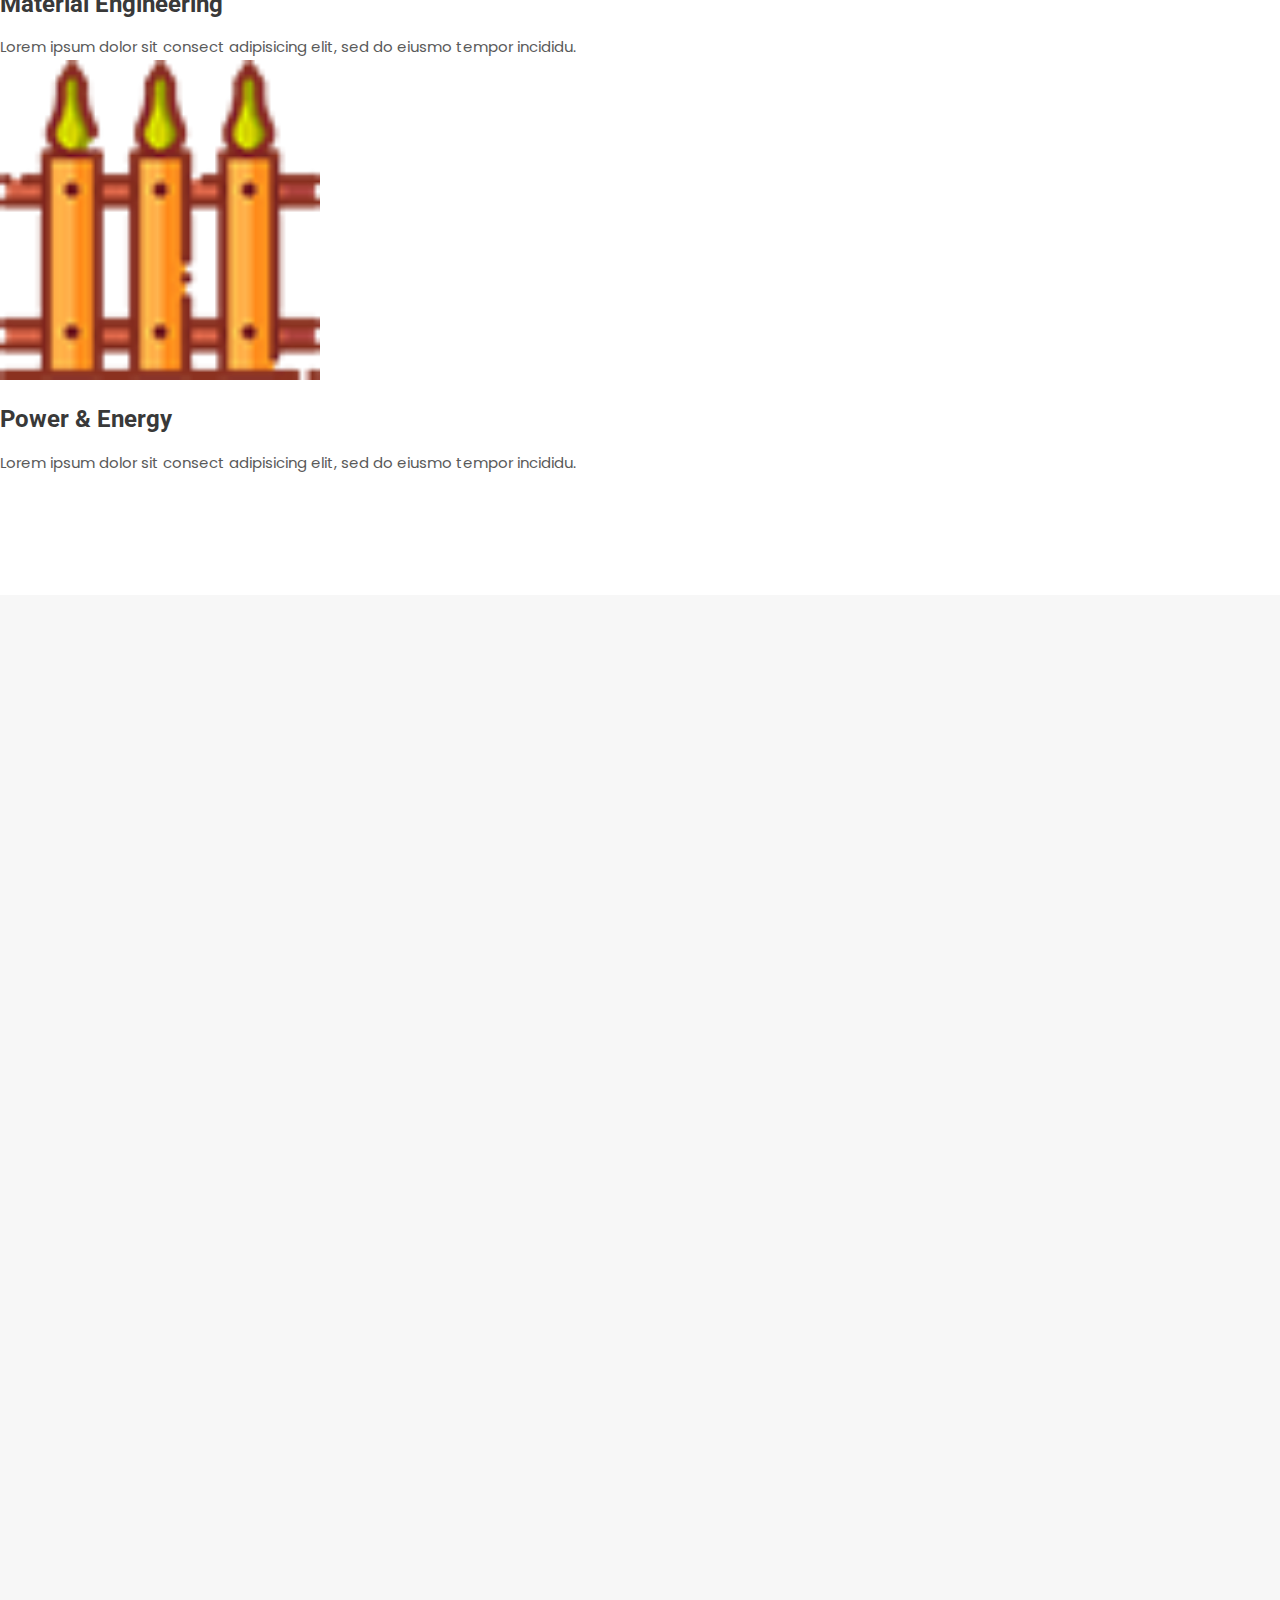
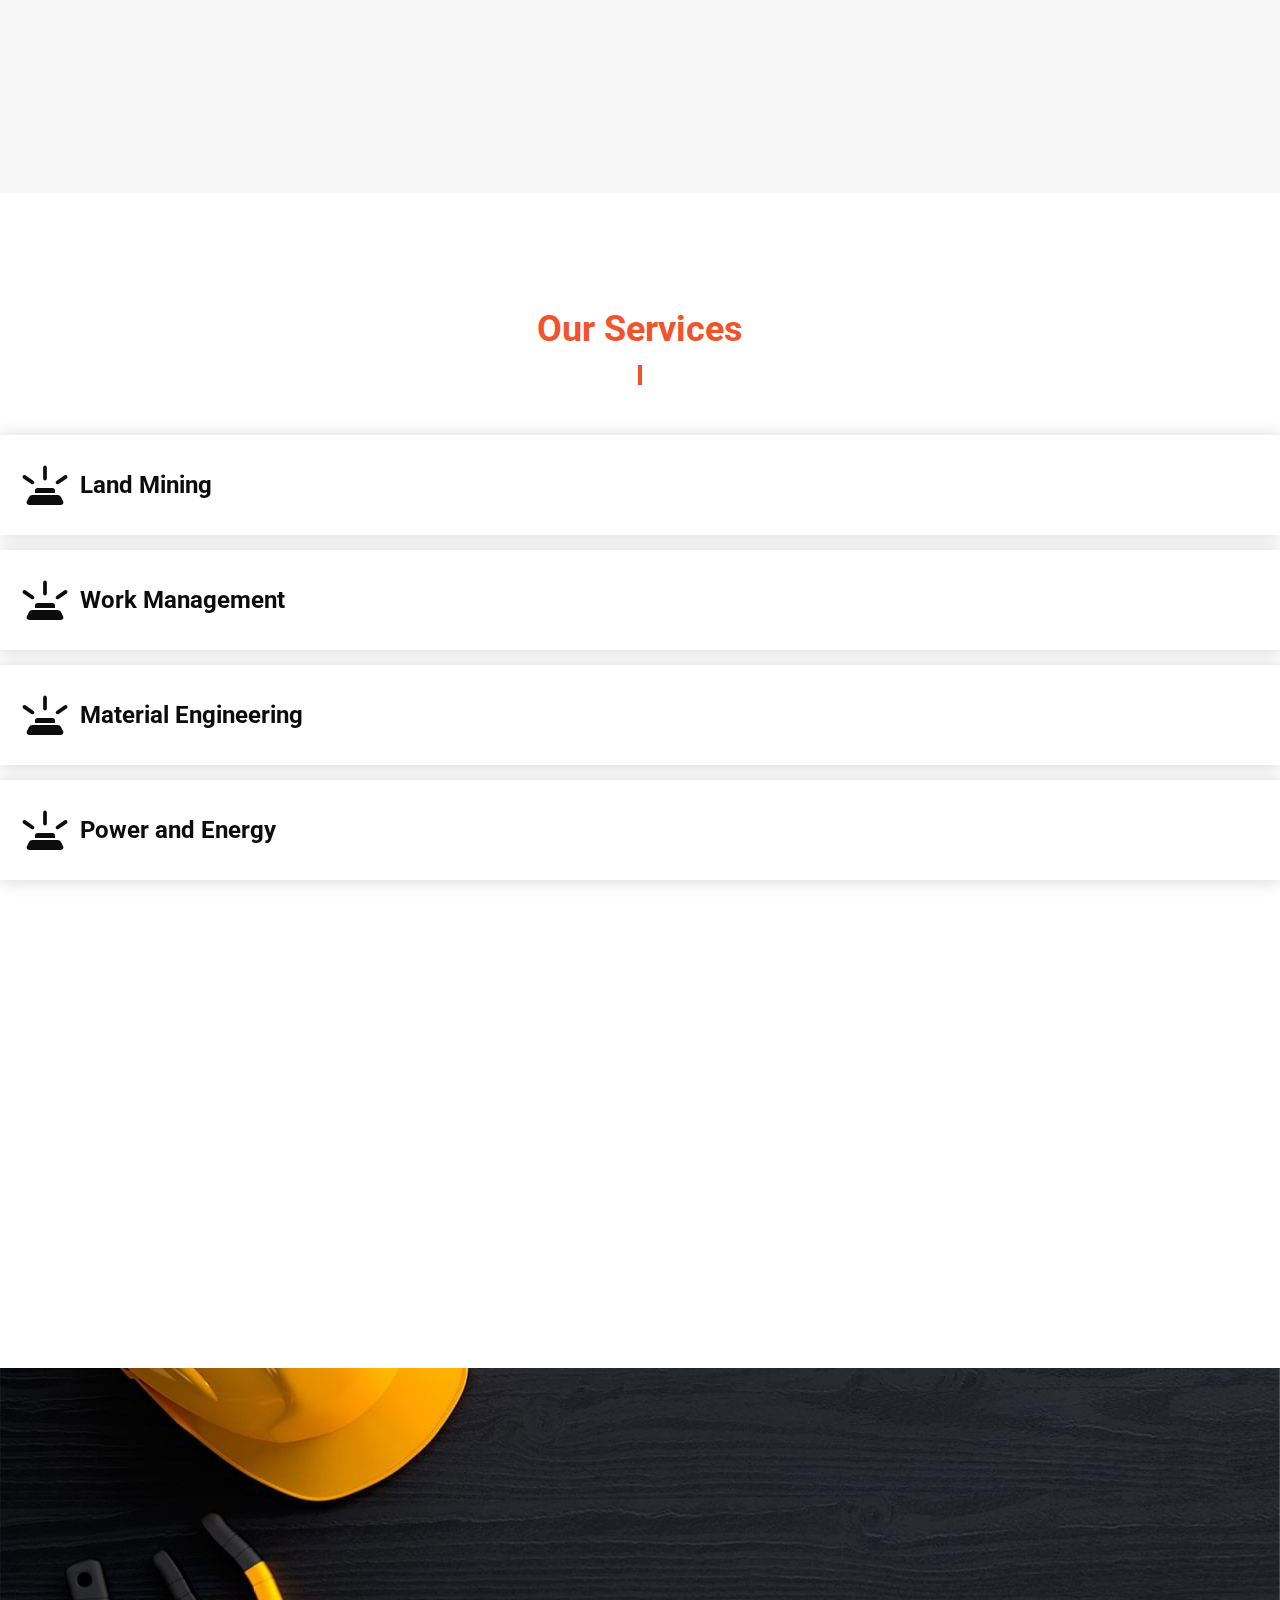
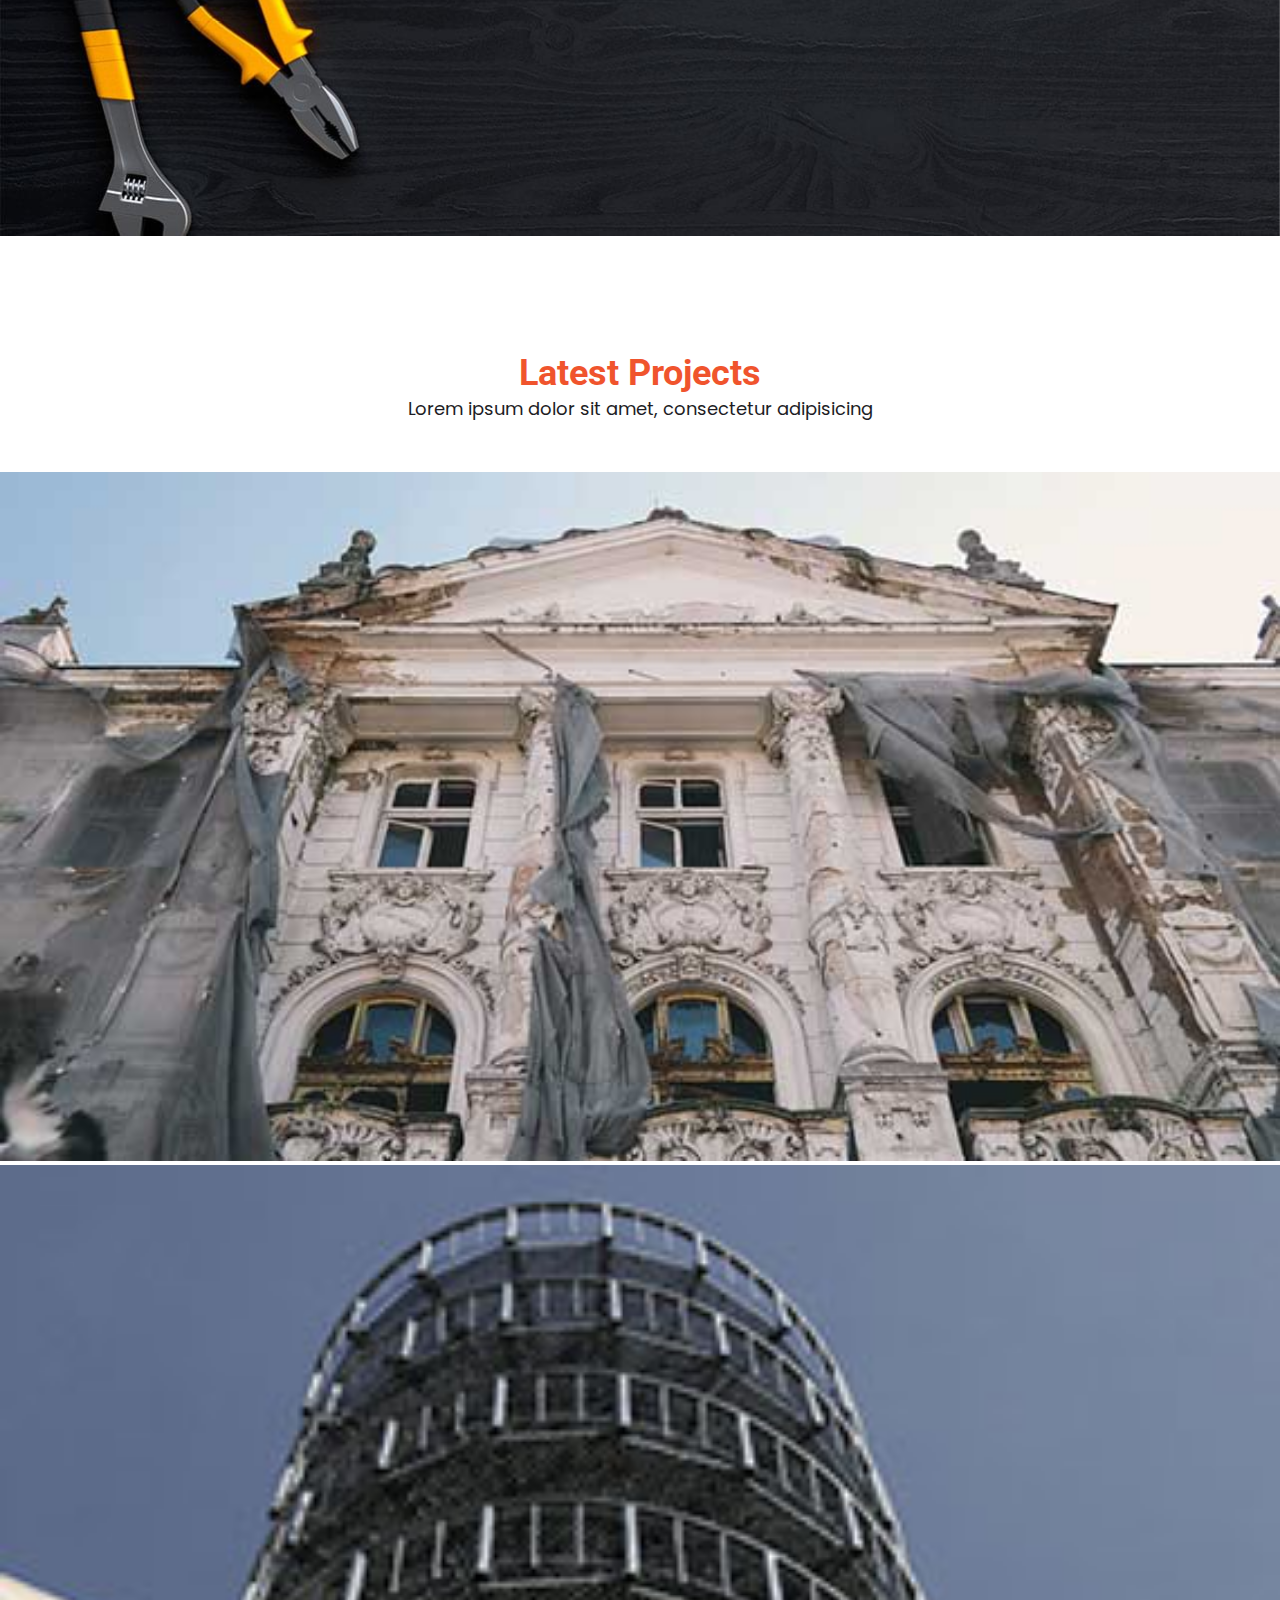
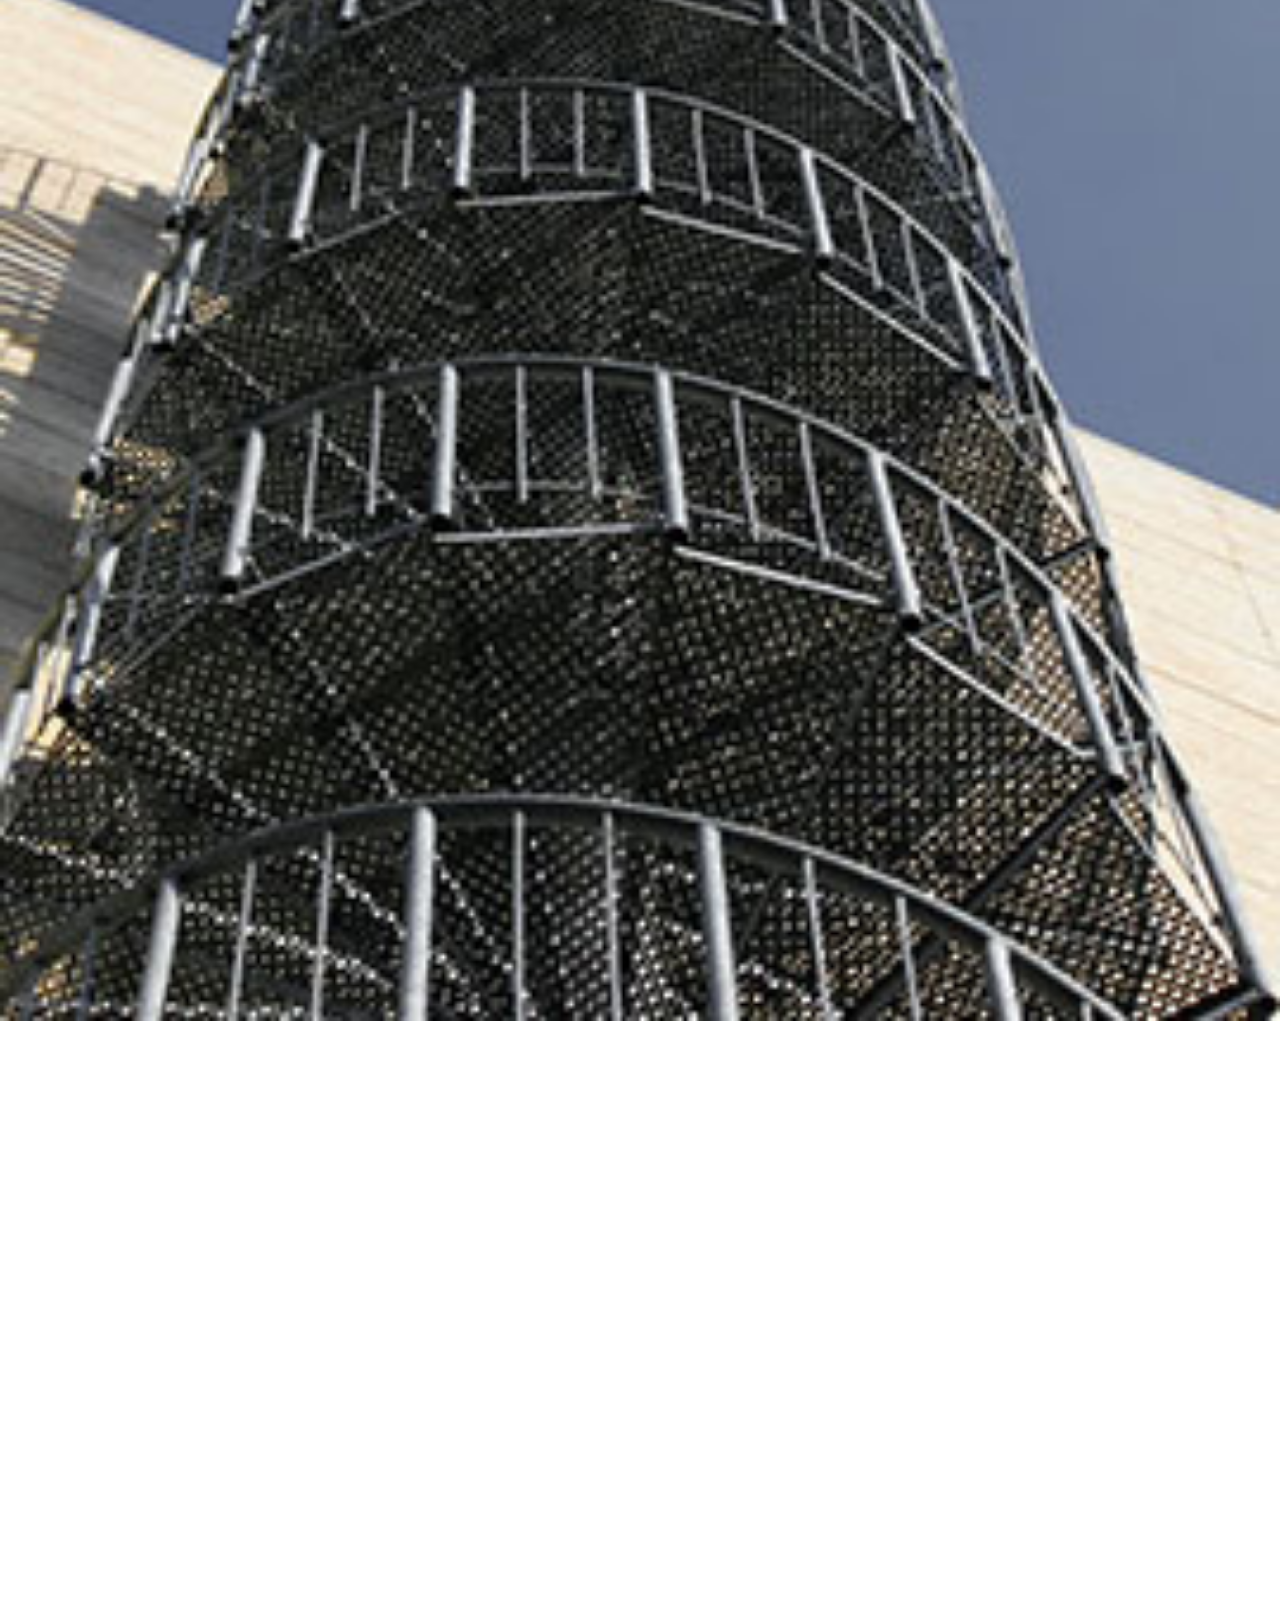
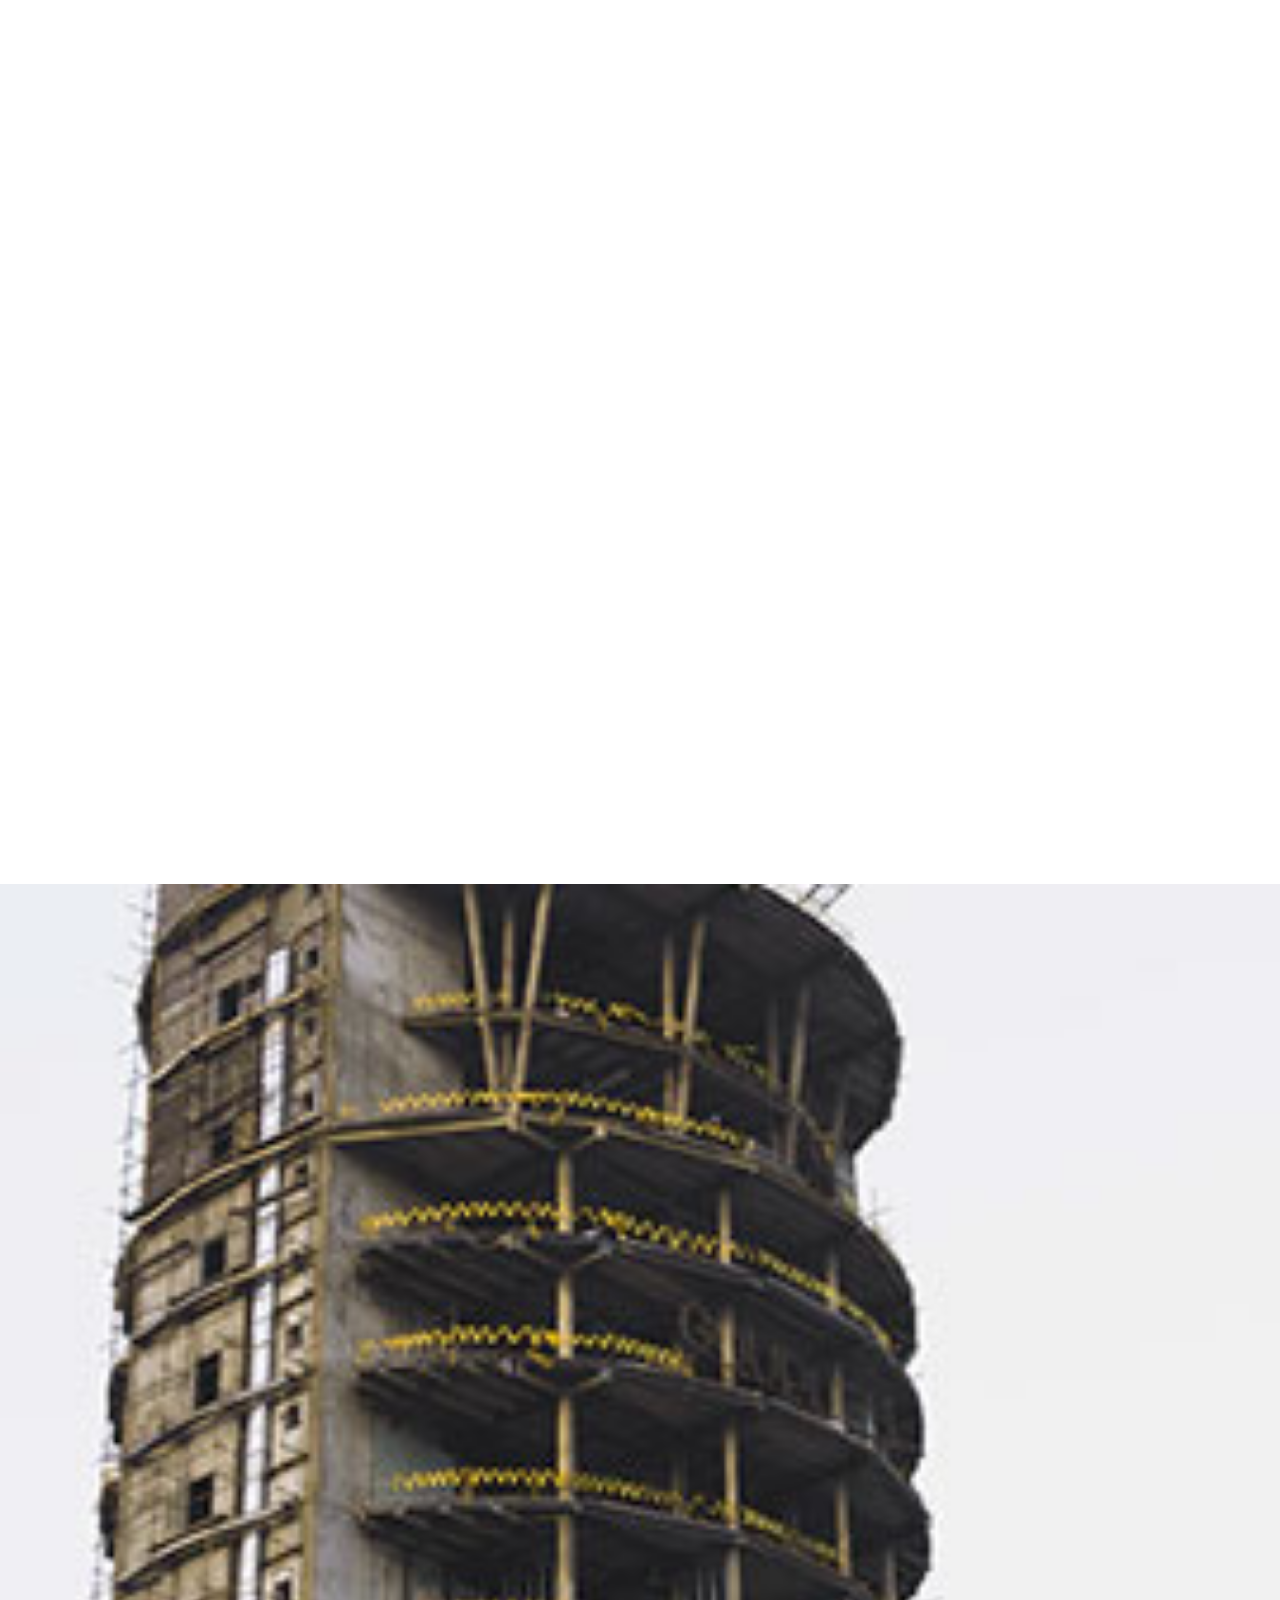
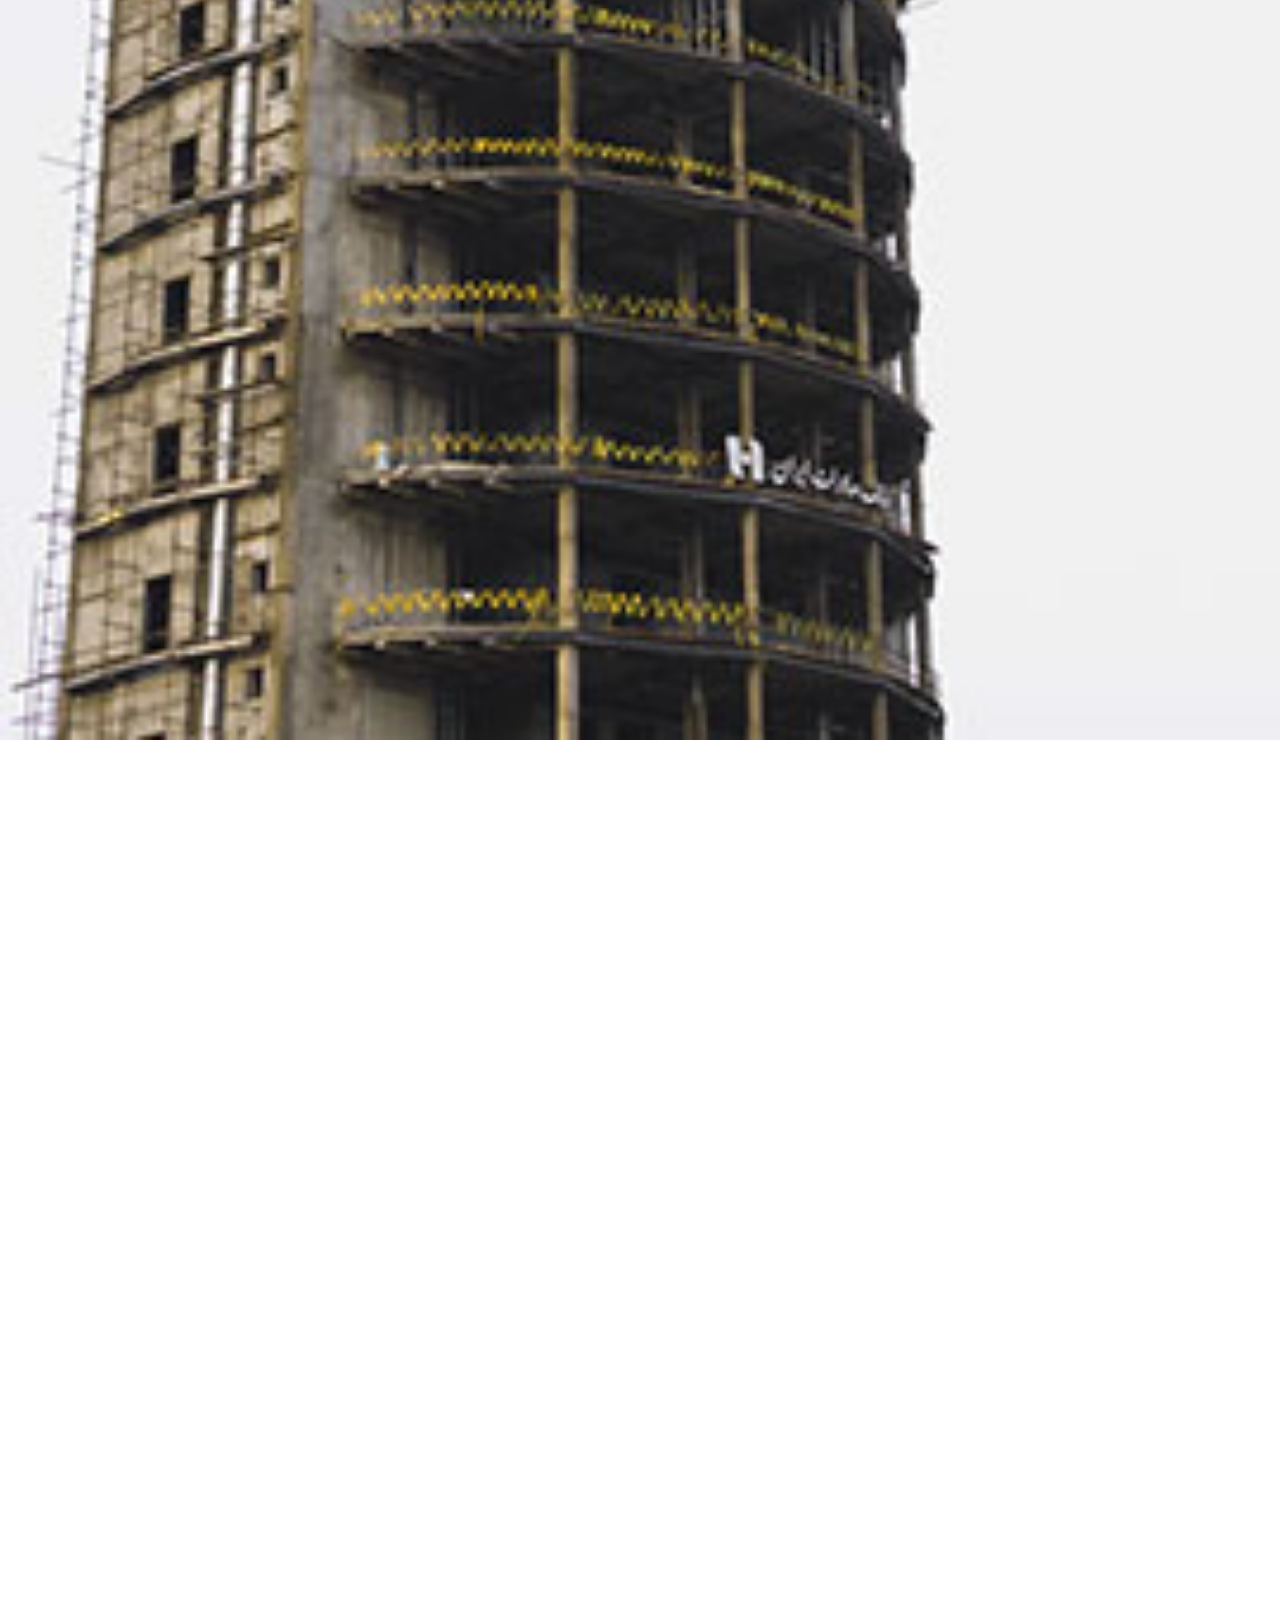
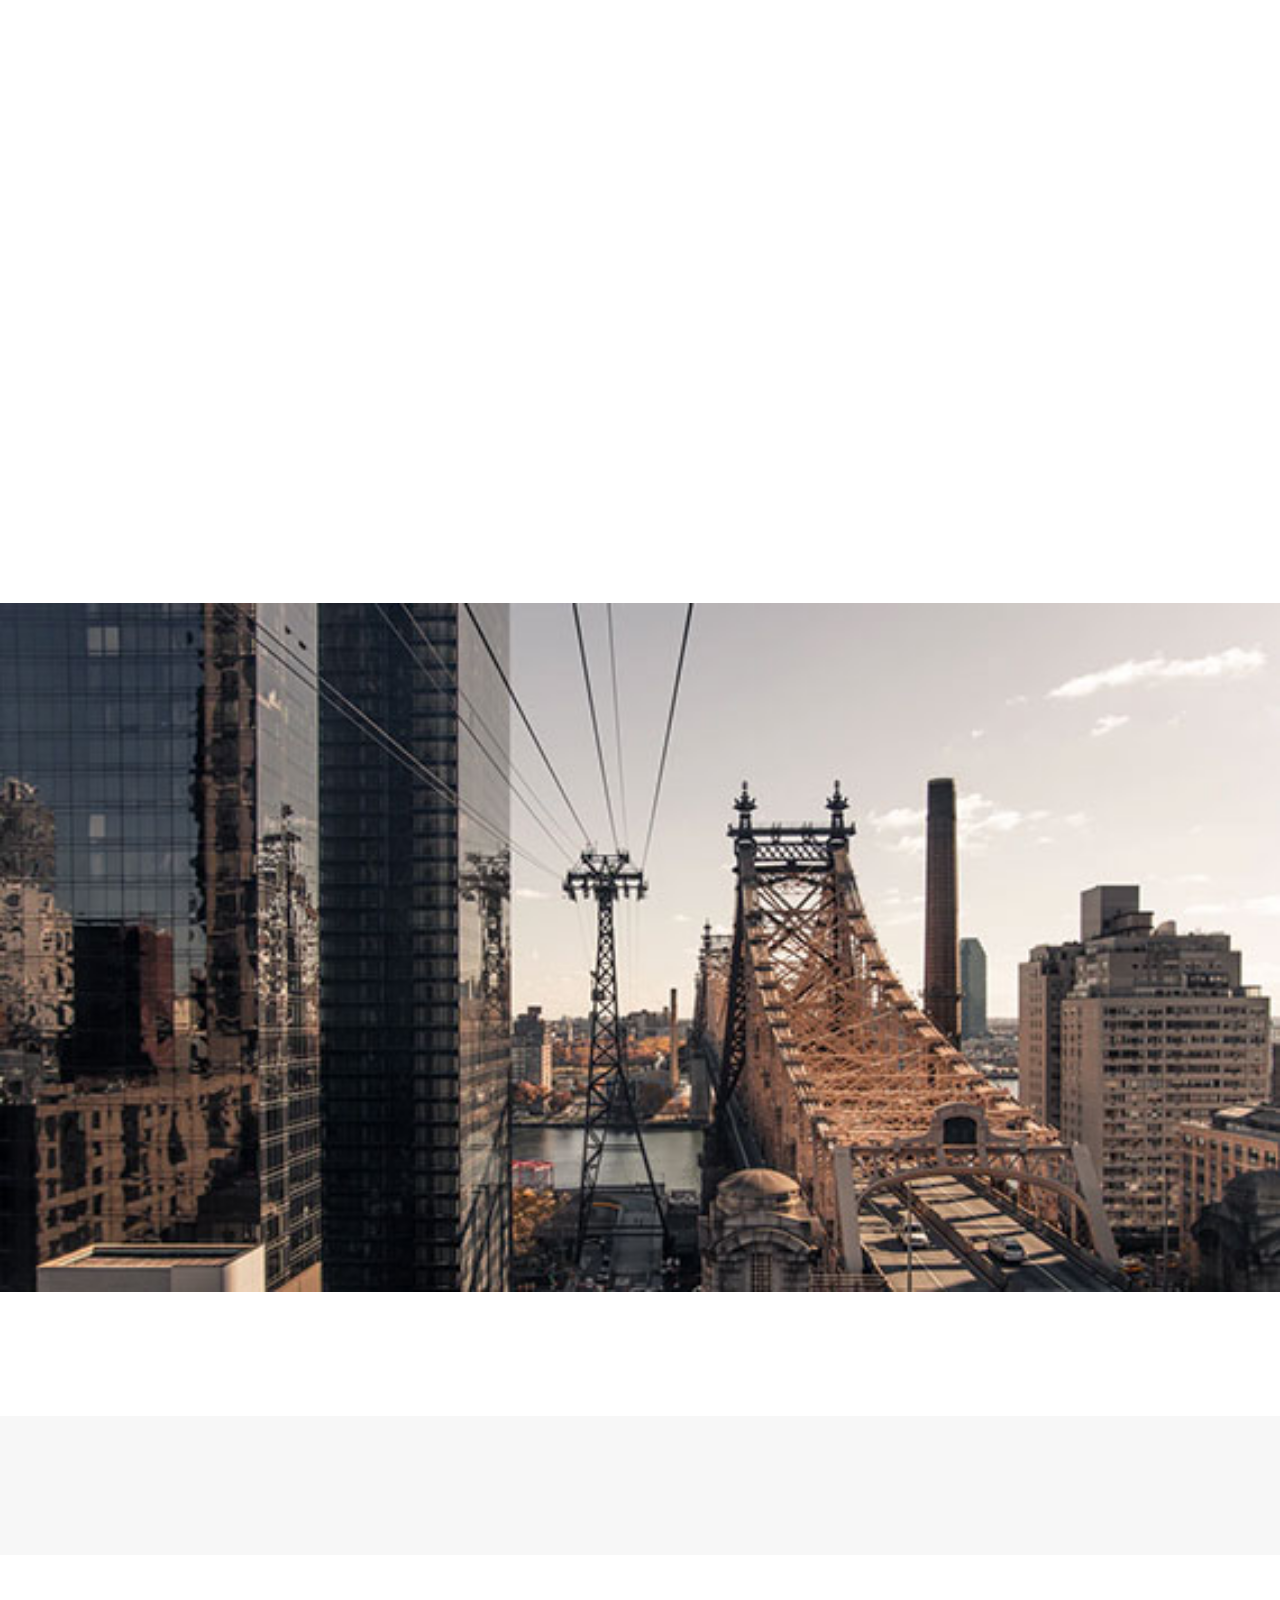
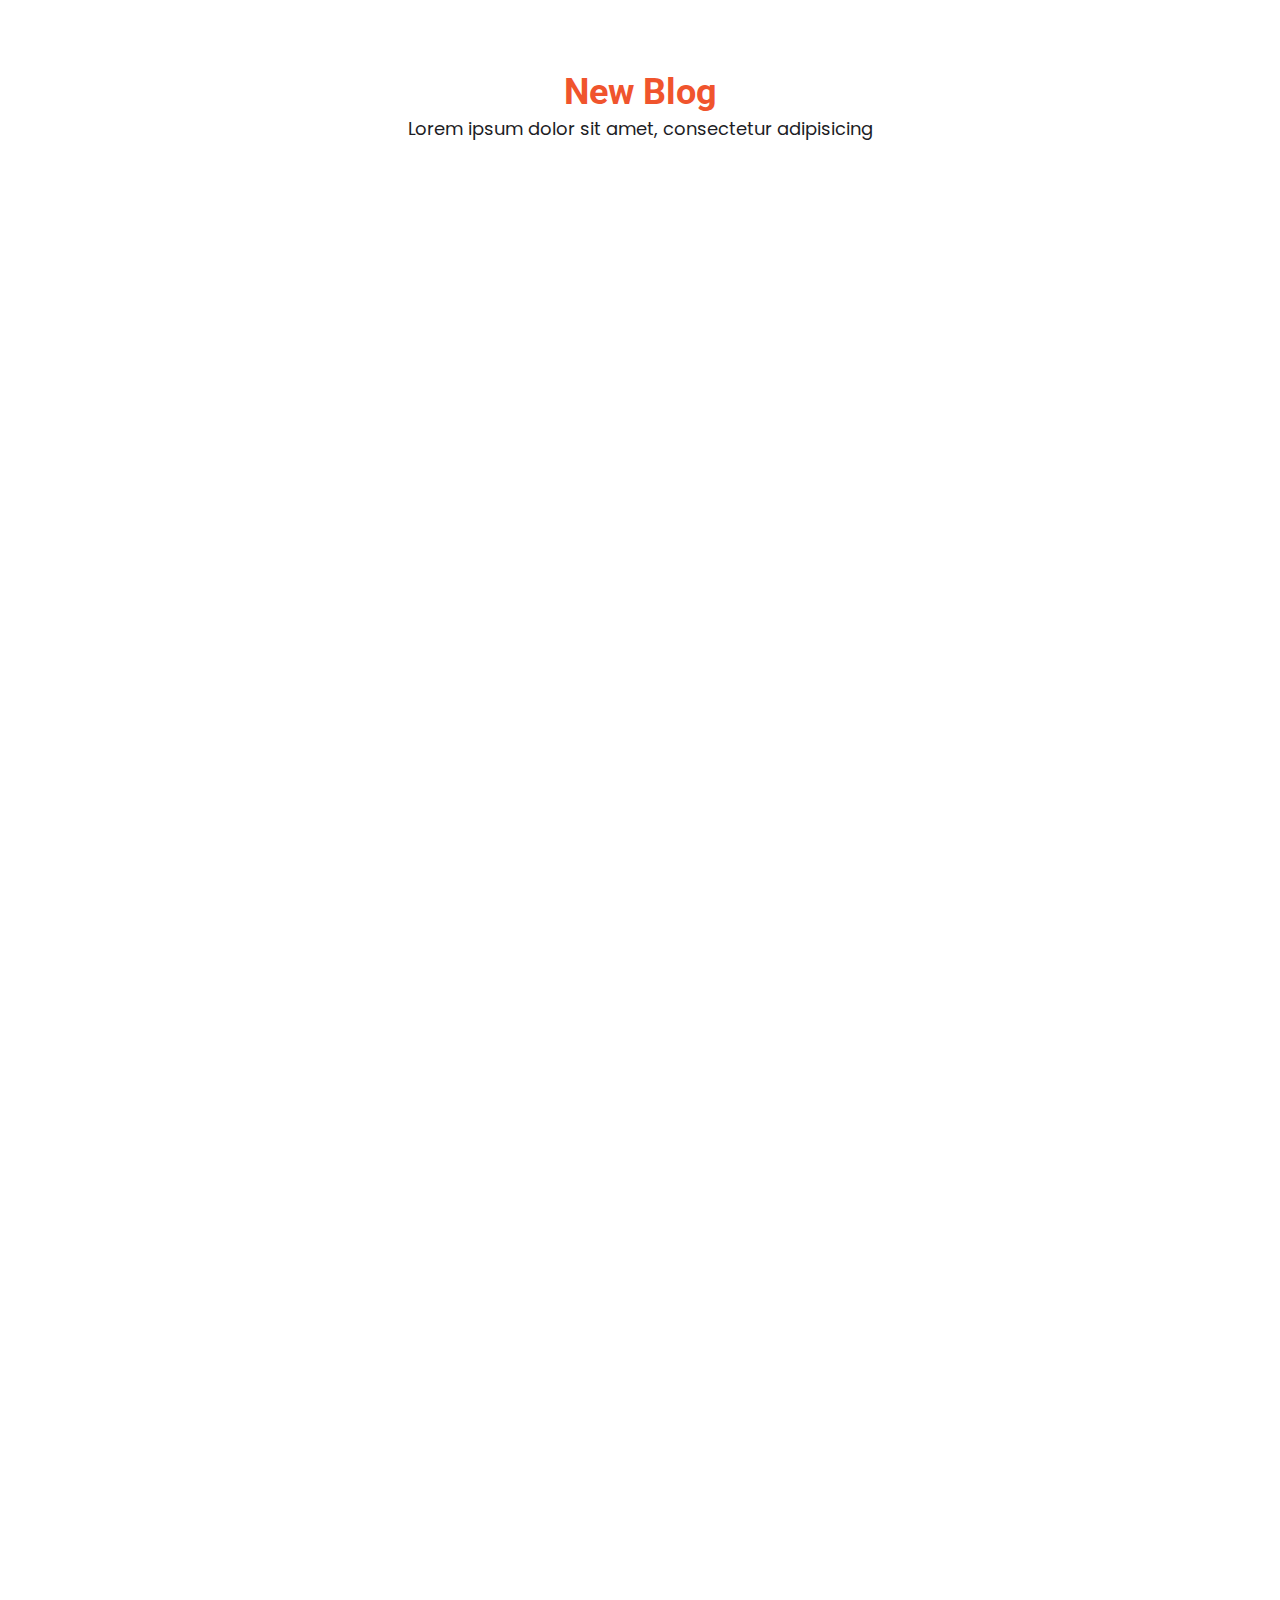
==== commit 3409004e: "dk" ====
--- a/castro/index.html
+++ b/castro/index.html
@@ -7,7 +7,8 @@
     <!-- other-link -->
     <link href="https://cdn.jsdelivr.net/npm/bootstrap@5.0.2/dist/css/bootstrap.min.css" rel="stylesheet" integrity="sha384-EVSTQN3/azprG1Anm3QDgpJLIm9Nao0Yz1ztcQTwFspd3yD65VohhpuuCOmLASjC" crossorigin="anonymous">
     <link rel="stylesheet" href="css/all.min.css">
-    
+    <link href="https://unpkg.com/aos@2.3.1/dist/aos.css" rel="stylesheet">
+    <script src="https://unpkg.com/aos@2.3.1/dist/aos.js"></script>
     <!-- other-link -->
     <!-- customise-link -->
     <link rel="stylesheet" href="css/style.css">
@@ -95,7 +96,7 @@
             <div class="hero-slider">
                     <div class="row">
                         <div class="col-lg-12">
-                            <div class="content-center">
+                            <div class="content-center" >
                                 <h2 class="title">Build Your Dream <br> With Castro</h2>
                                 <p class="hero-text">Lorem ipsum dolor sit amet consectetur adipisicing elit sed do eiusm</p>
                                 <a href="/contact" class="hero-btn">GET START</a>
@@ -170,13 +171,13 @@
             <div class="about-section">
                 <div class="container">
                     <div class="row">
-                        <div class="col-md-6">
+                        <div class="col-md-6" data-aos="fade-right">
                             <h4 class="small-title">ABOUT US</h4>
                             <h3 class="content__title">We are Best construction in the world</h3>
                             <p><a href="#">Lorem ipsum dolor sit amet, consectetur <br> adipisicing elit sed do eiusmod tempor incididunt ut labore et dolore magna aliqua. Ut enim ad <br> minim</a></p>
                             <a class="btn" href="#">CONTACT US</a>
                         </div>
-                        <div class="col-md-6">
+                        <div class="col-md-6" data-aos="flip-right">
                             <div class="about-image">
                                 <img src="imges/about.png" alt="">
                             </div>
@@ -221,7 +222,7 @@
                                 </a>
                             </div>
                         </div>
-                        <div class="col-md-8 p-0">
+                        <div class="col-md-8 p-0"  data-aos="zoom-in">
                             <div class="service-img">
                                 <div class="sevice-tab">
                                         <h3>Land Mining</h3>
@@ -235,9 +236,8 @@
                 
             </div>
             <div class="testimonial-section">
-               
                 
-                <div class="test-content">
+                <div class="test-content" data-aos="zoom-in">
                     <div class="claint">
                         <div class="img">
                             <img src="imges/1.jpg" alt="">
@@ -284,7 +284,7 @@
                                         <a href="#">SEE MORE</a>
                                     </div>
                                 </div>
-                                <div class="col-6 gellery">
+                                <div class="col-6 gellery"data-aos="flip-right">
                                     <div class="gall">
                                         <img src="imges/project-15.jpg" alt="">
                                     </div>
@@ -309,7 +309,7 @@
                                         <a href="#">SEE MORE</a>
                                     </div>
                                 </div>
-                                <div class="col-6 gellery">
+                                <div class="col-6 gellery"data-aos="flip-right">
                                     <div class="gall">
                                         <img src="imges/project-16 (1).jpg" alt="">
                                     </div>
@@ -352,25 +352,25 @@
                                     <a href="/"><img src="imges/4.png" class="img-fluid" alt=""></a>
                                 </div>
                                 <div class="image text-center">
-                                    <a href="/"><img src="imges/5.png" class="img-fluid" alt=""></a>
-                                </div>
-                                <div class="image text-center">
-                                    <a href="/"><img src="imges/6.png" class="img-fluid" alt=""></a>
-                                </div>
-                                <div class="image text-center">
-                                    <a href="/"><img src="imges/7.png" class="img-fluid" alt=""></a>
+                                    <a href="/"><img src="imges/1.png" class="img-fluid" alt=""></a>
+                                </div>
+                                <div class="image text-center">
+                                    <a href="/"><img src="imges/2.png" class="img-fluid" alt=""></a>
+                                </div>
+                                <div class="image text-center">
+                                    <a href="/"><img src="imges/3.png" class="img-fluid" alt=""></a>
                                 </div>
                                 <div class="image text-center">
                                     <a href="/"><img src="imges/4.png" class="img-fluid" alt=""></a>
                                 </div>
                                 <div class="image text-center">
-                                    <a href="/"><img src="imges/5.png" class="img-fluid" alt=""></a>
-                                </div>
-                                <div class="image text-center">
-                                    <a href="/"><img src="imges/6.png" class="img-fluid" alt=""></a>
-                                </div>
-                                <div class="image text-center">
-                                    <a href="/"><img src="imges/7.png" class="img-fluid" alt=""></a>
+                                    <a href="/"><img src="imges/1.png" class="img-fluid" alt=""></a>
+                                </div>
+                                <div class="image text-center">
+                                    <a href="/"><img src="imges/2.png" class="img-fluid" alt=""></a>
+                                </div>
+                                <div class="image text-center">
+                                    <a href="/"><img src="imges/3.png" class="img-fluid" alt=""></a>
                                 </div>
                                 
                                 
@@ -385,7 +385,8 @@
                     <h2>New Blog</h2>
                     <p>Lorem ipsum dolor sit amet, consectetur adipisicing</p>
                     <div class="row">
-                        <div class="col-md-4">
+                        <div class="col-md-4" data-aos="fade-up"
+                        data-aos-anchor-placement="center-center">
                             <div class="card" style="width:100%;">
                                 <div class="img">
                                     <img src="imges/1 (1).jpg" class="card-img-top" alt="...">
@@ -397,7 +398,9 @@
                                 
                               </div>
                         </div>
-                        <div class="col-md-4">
+                        <div class="col-md-4"data-aos="fade-down"
+                        data-aos-easing="linear"
+                        data-aos-duration="1500">
                             <div class="card" style="width:100%;">
                                 <div class="img">
                                     <img src="imges/2.jpg" class="card-img-top" alt="...">
@@ -409,7 +412,8 @@
                                 
                               </div>
                         </div>
-                        <div class="col-md-4">
+                        <div class="col-md-4"data-aos="fade-up"
+                        data-aos-anchor-placement="center-center">
                             <div class="card" style="width:100%;">
                                 <div class="img">
                                     <img src="imges/3.jpg" class="card-img-top" alt="...">
@@ -488,17 +492,21 @@
         $('.owl-carousel').owlCarousel({
     loop:true,
      autoplay: {
-        0:{
-            items:1
-        },
-        600:{
-            items:3
-        },
-        1000:{
-            items:5
-        }
-    }
-})
+                    0:{
+                        items:1
+                    },
+                    600:{
+                        items:2
+                    },
+                    1000:{
+                        items:5
+                    }
+                }
+        })
+
+
+     AOS.init();
+
     </script>
 </body>
 </html>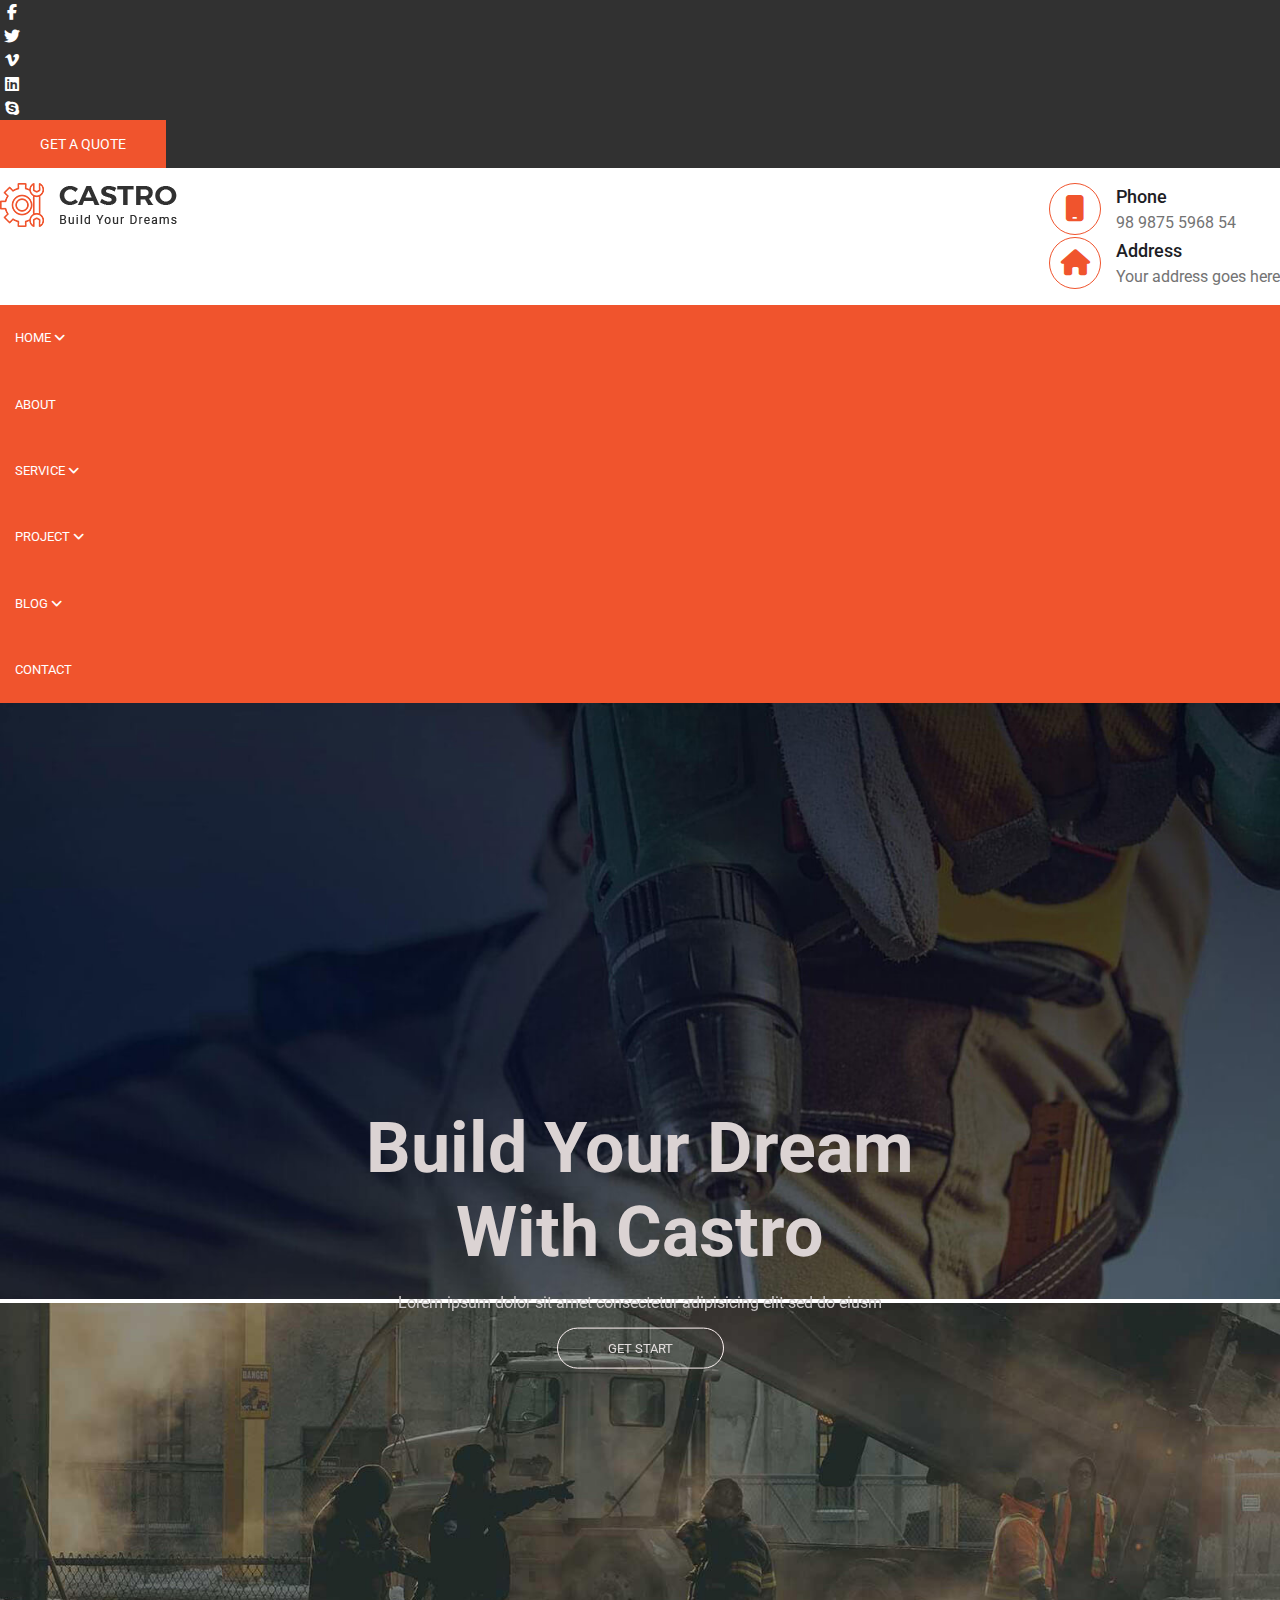
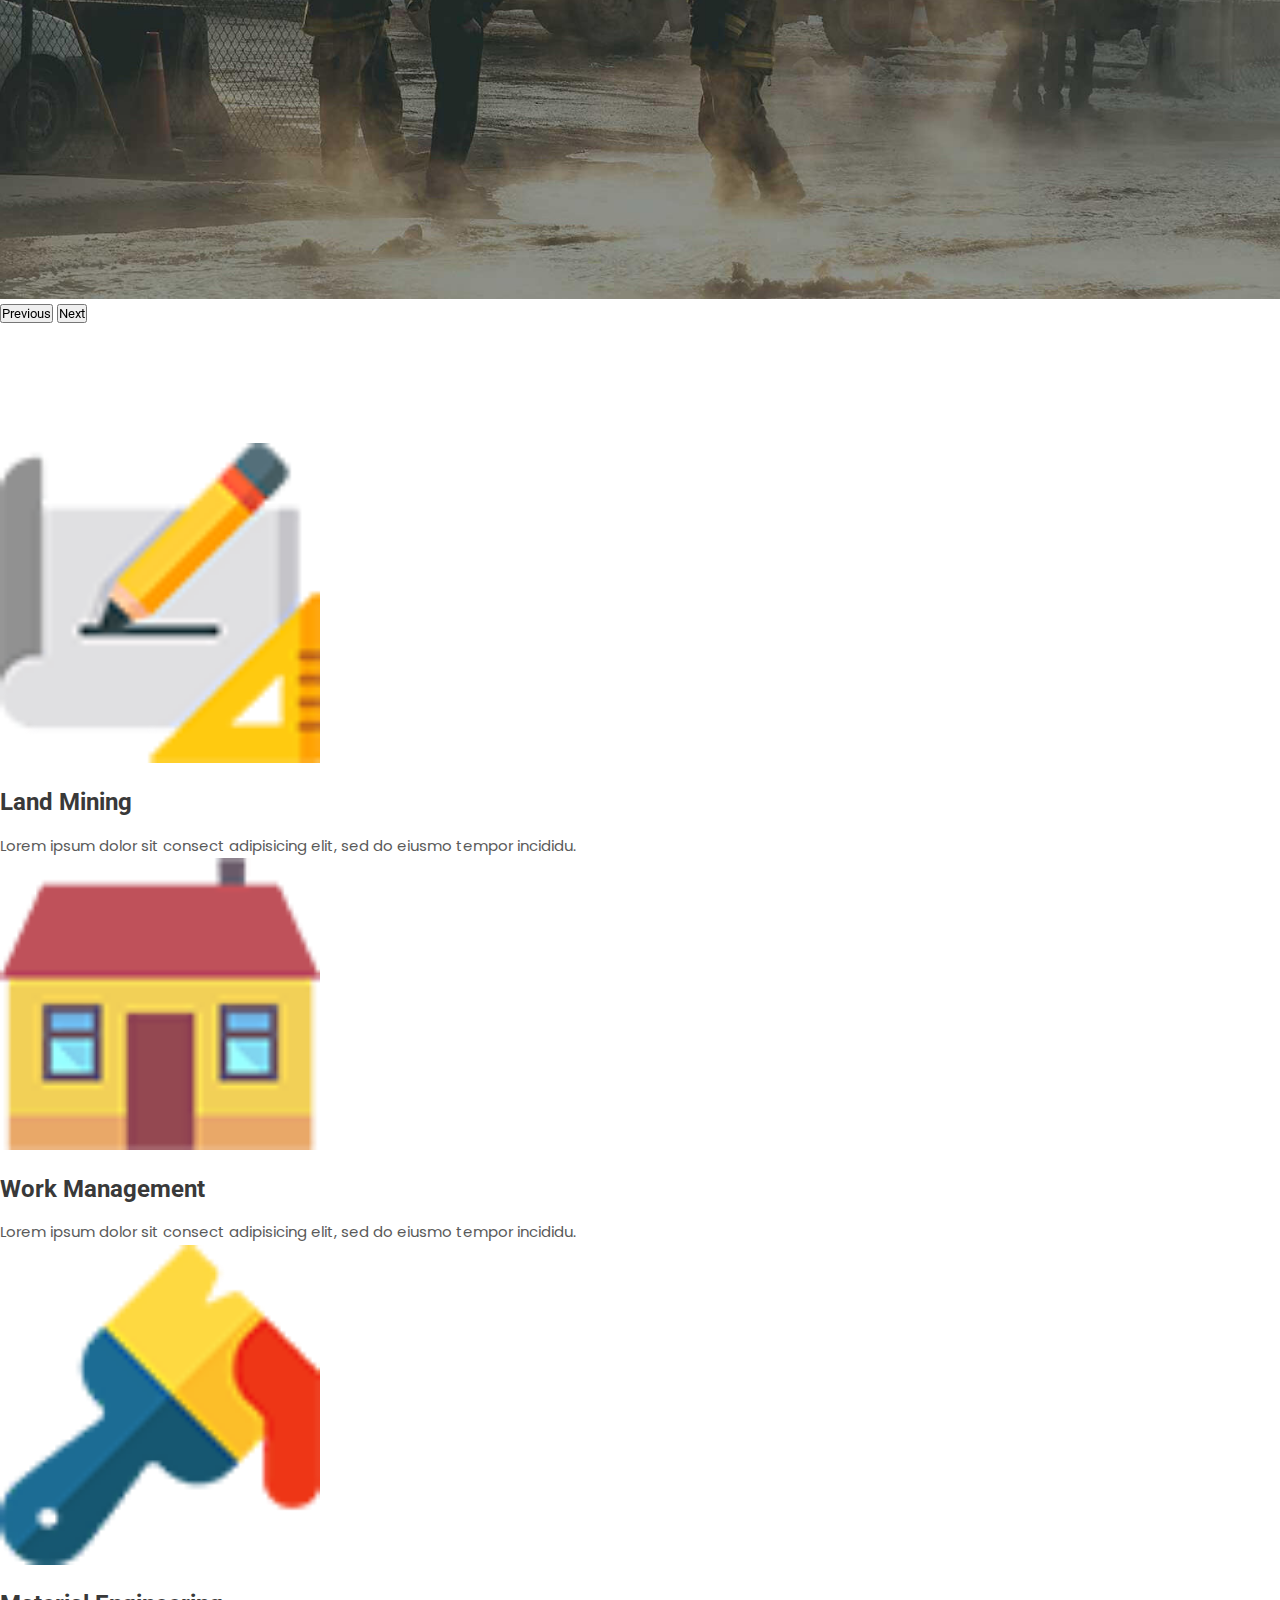
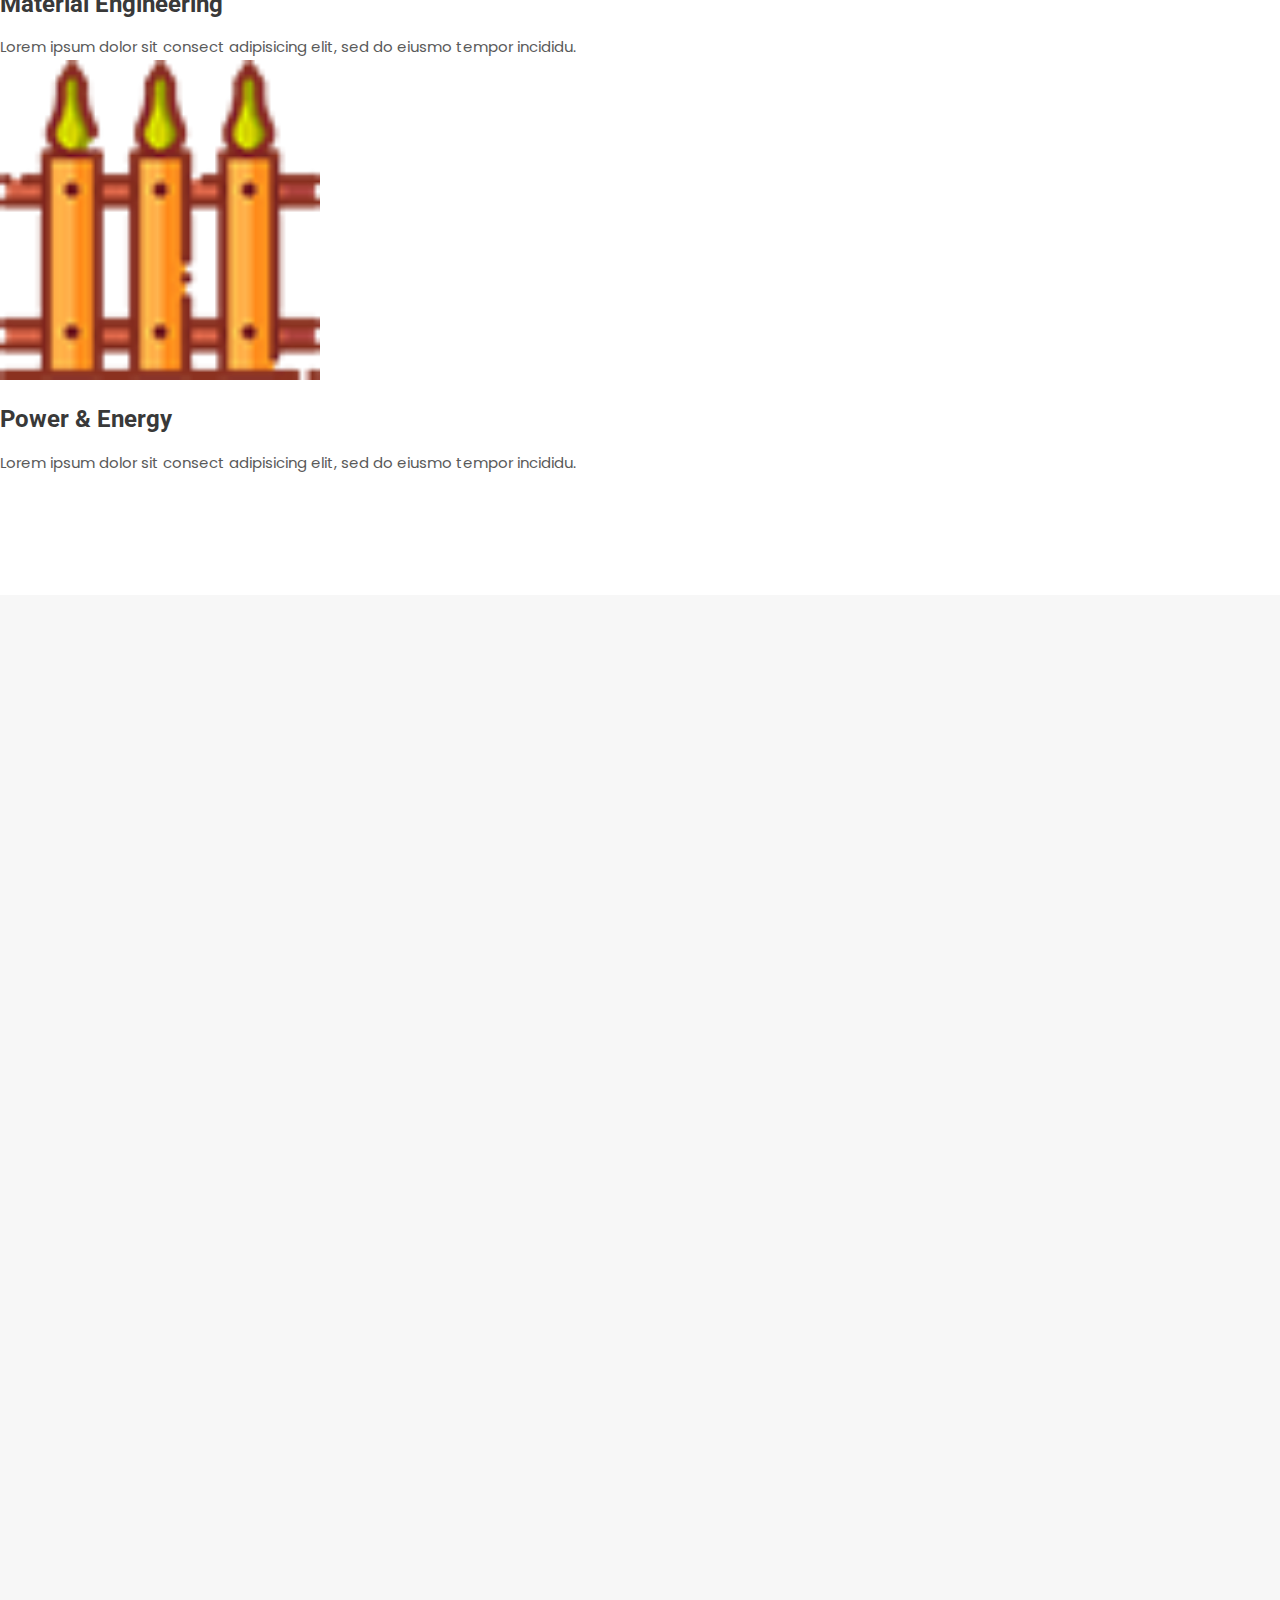
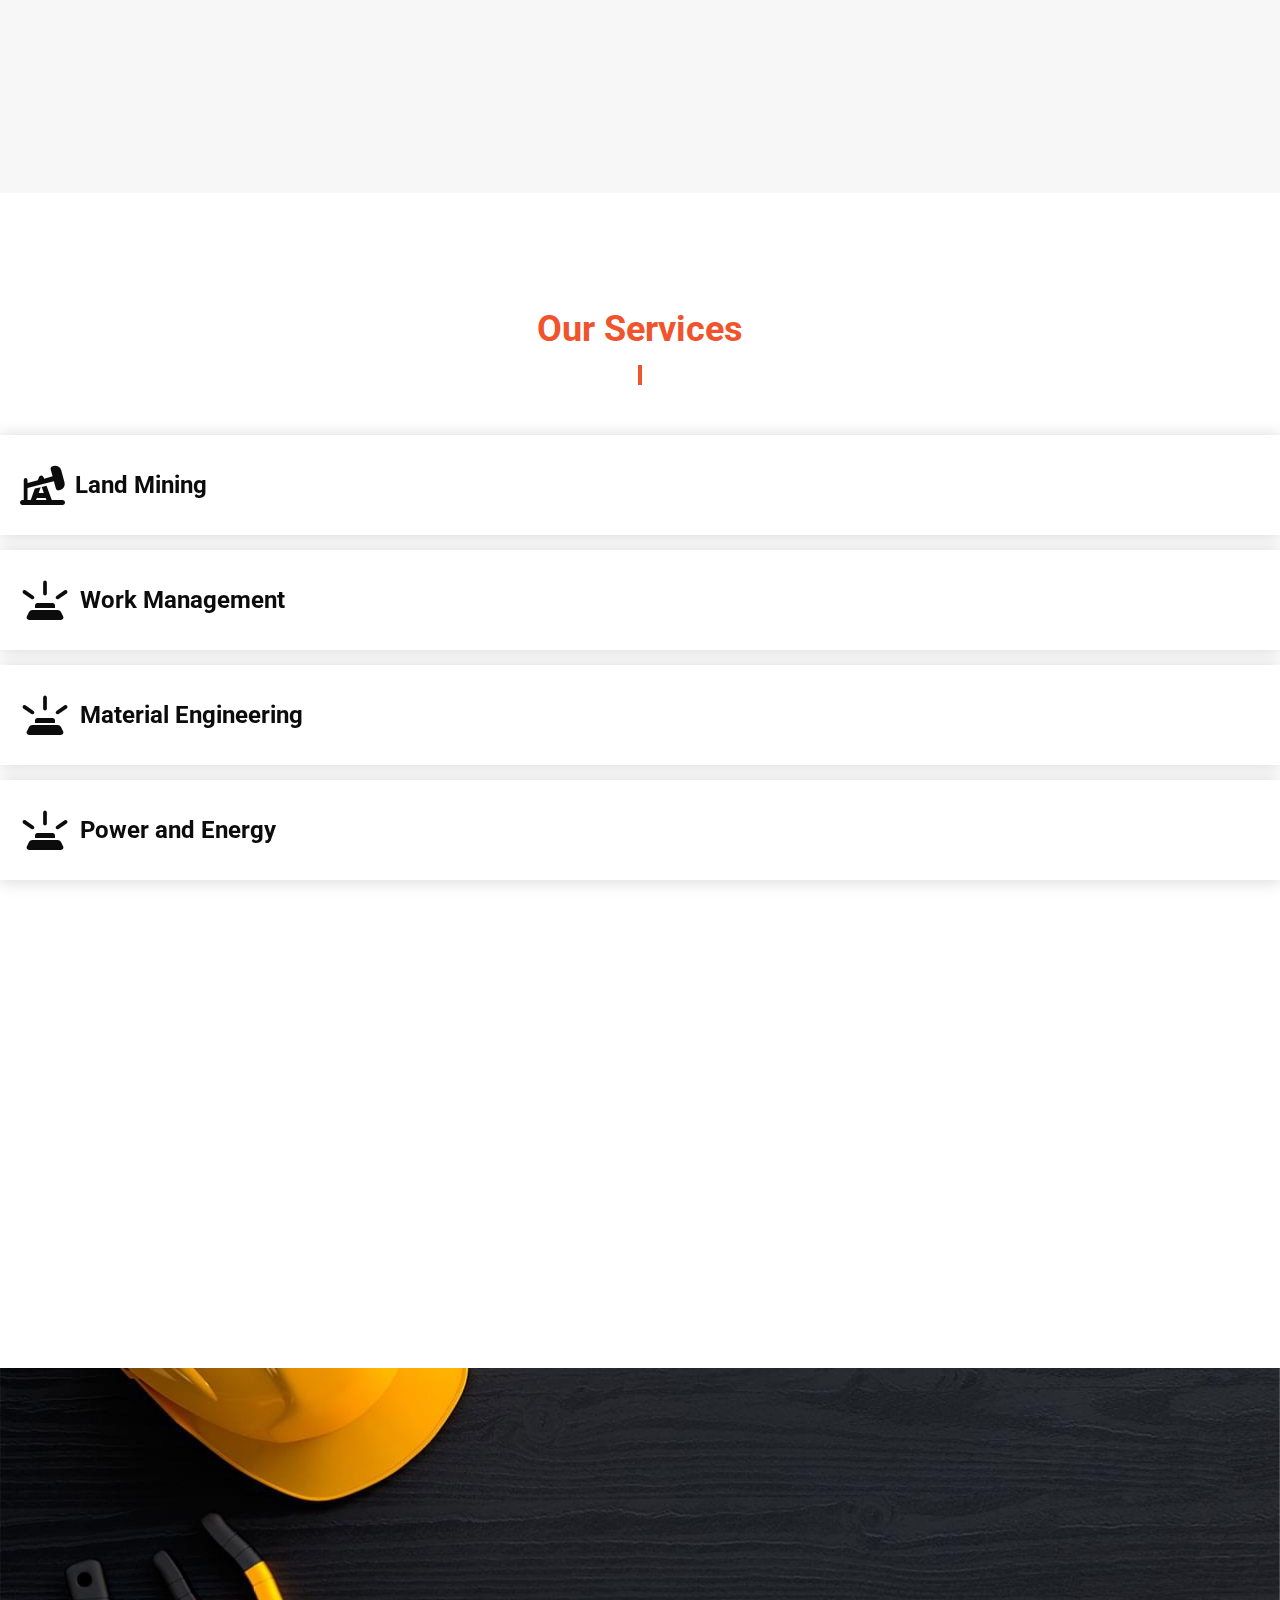
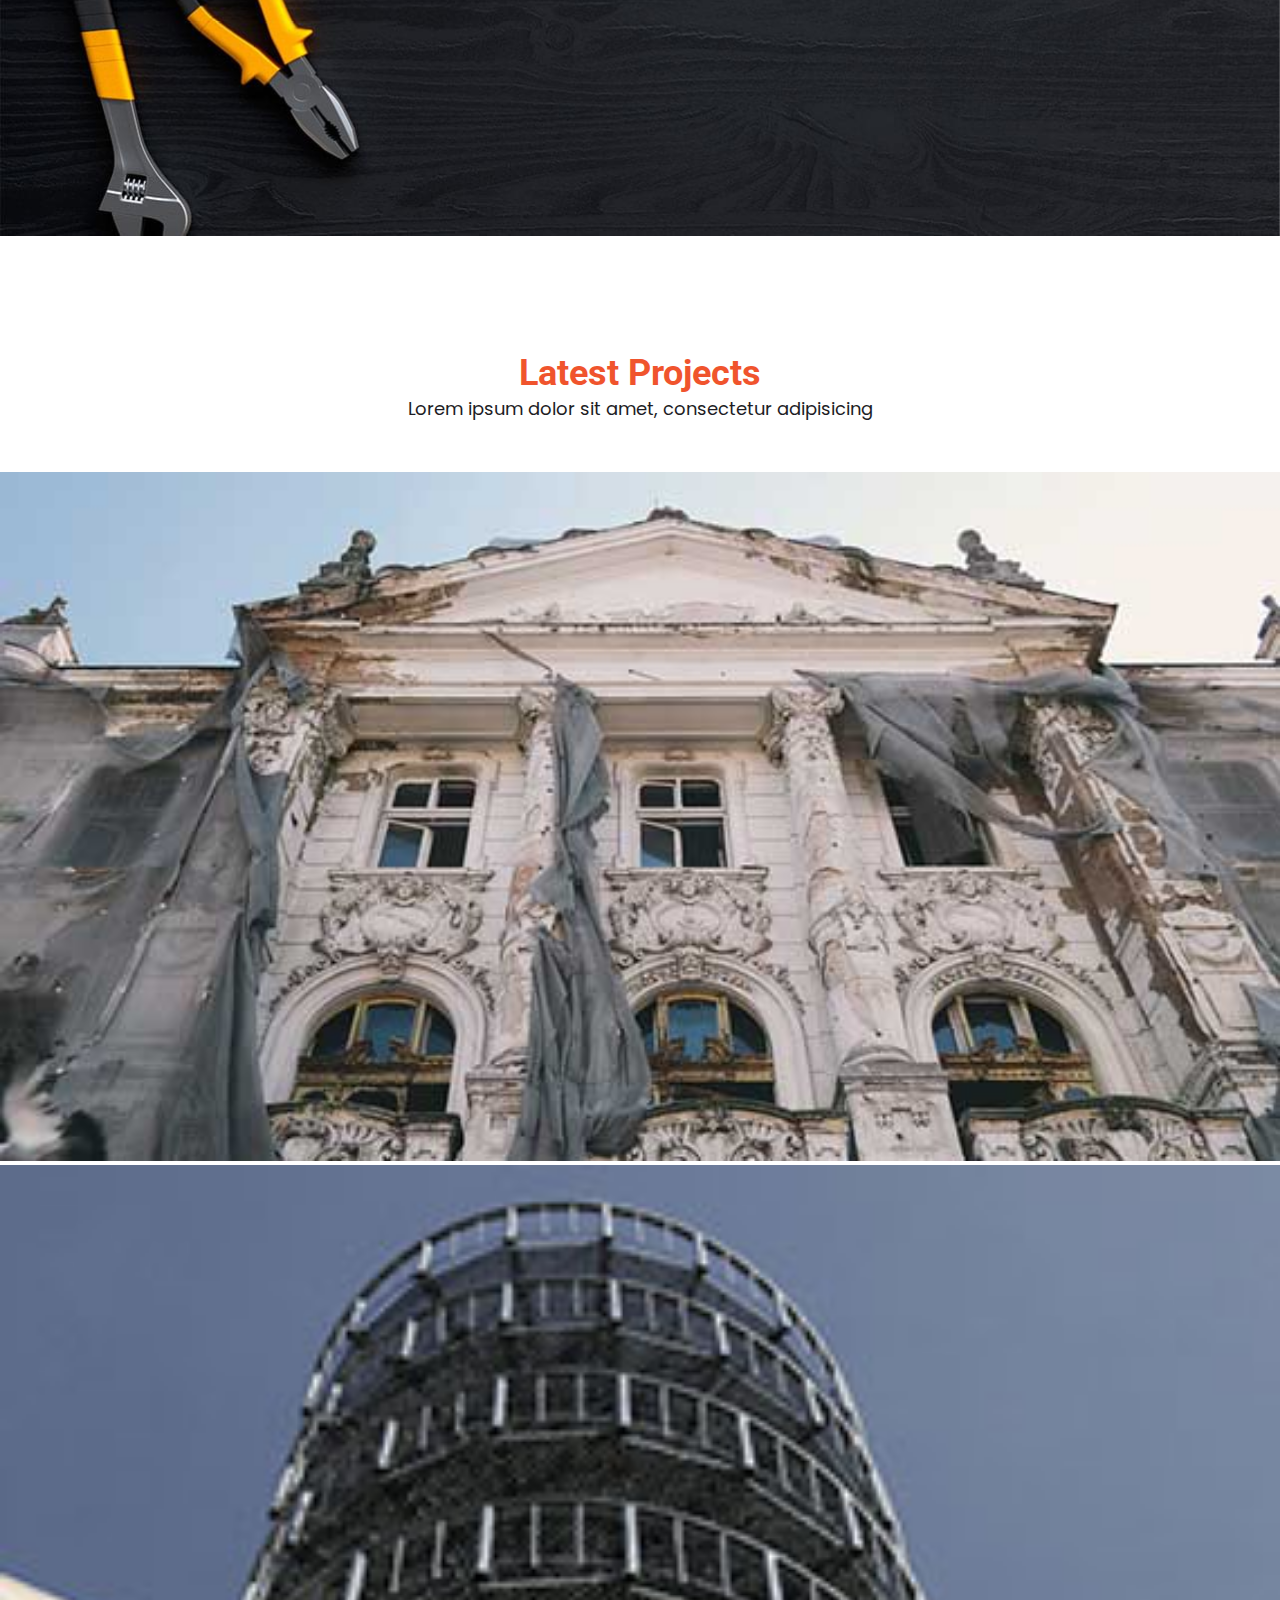
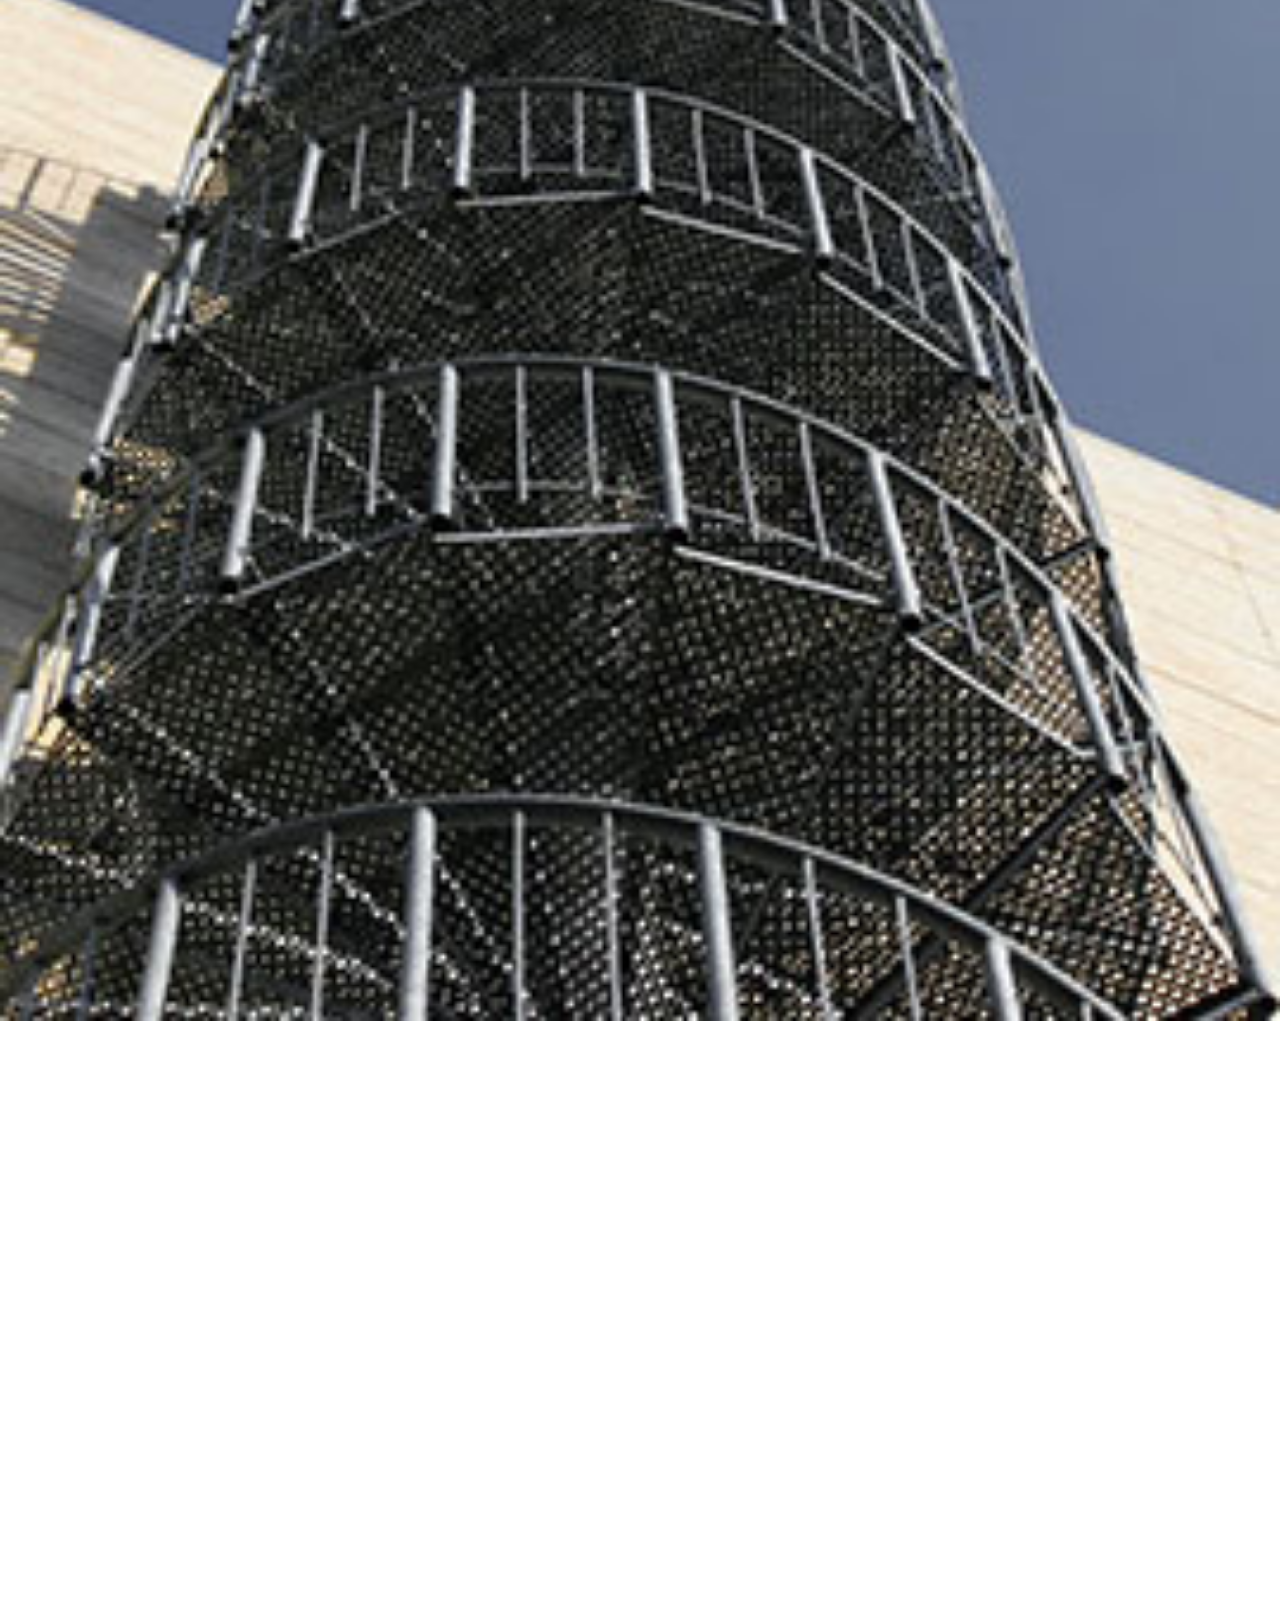
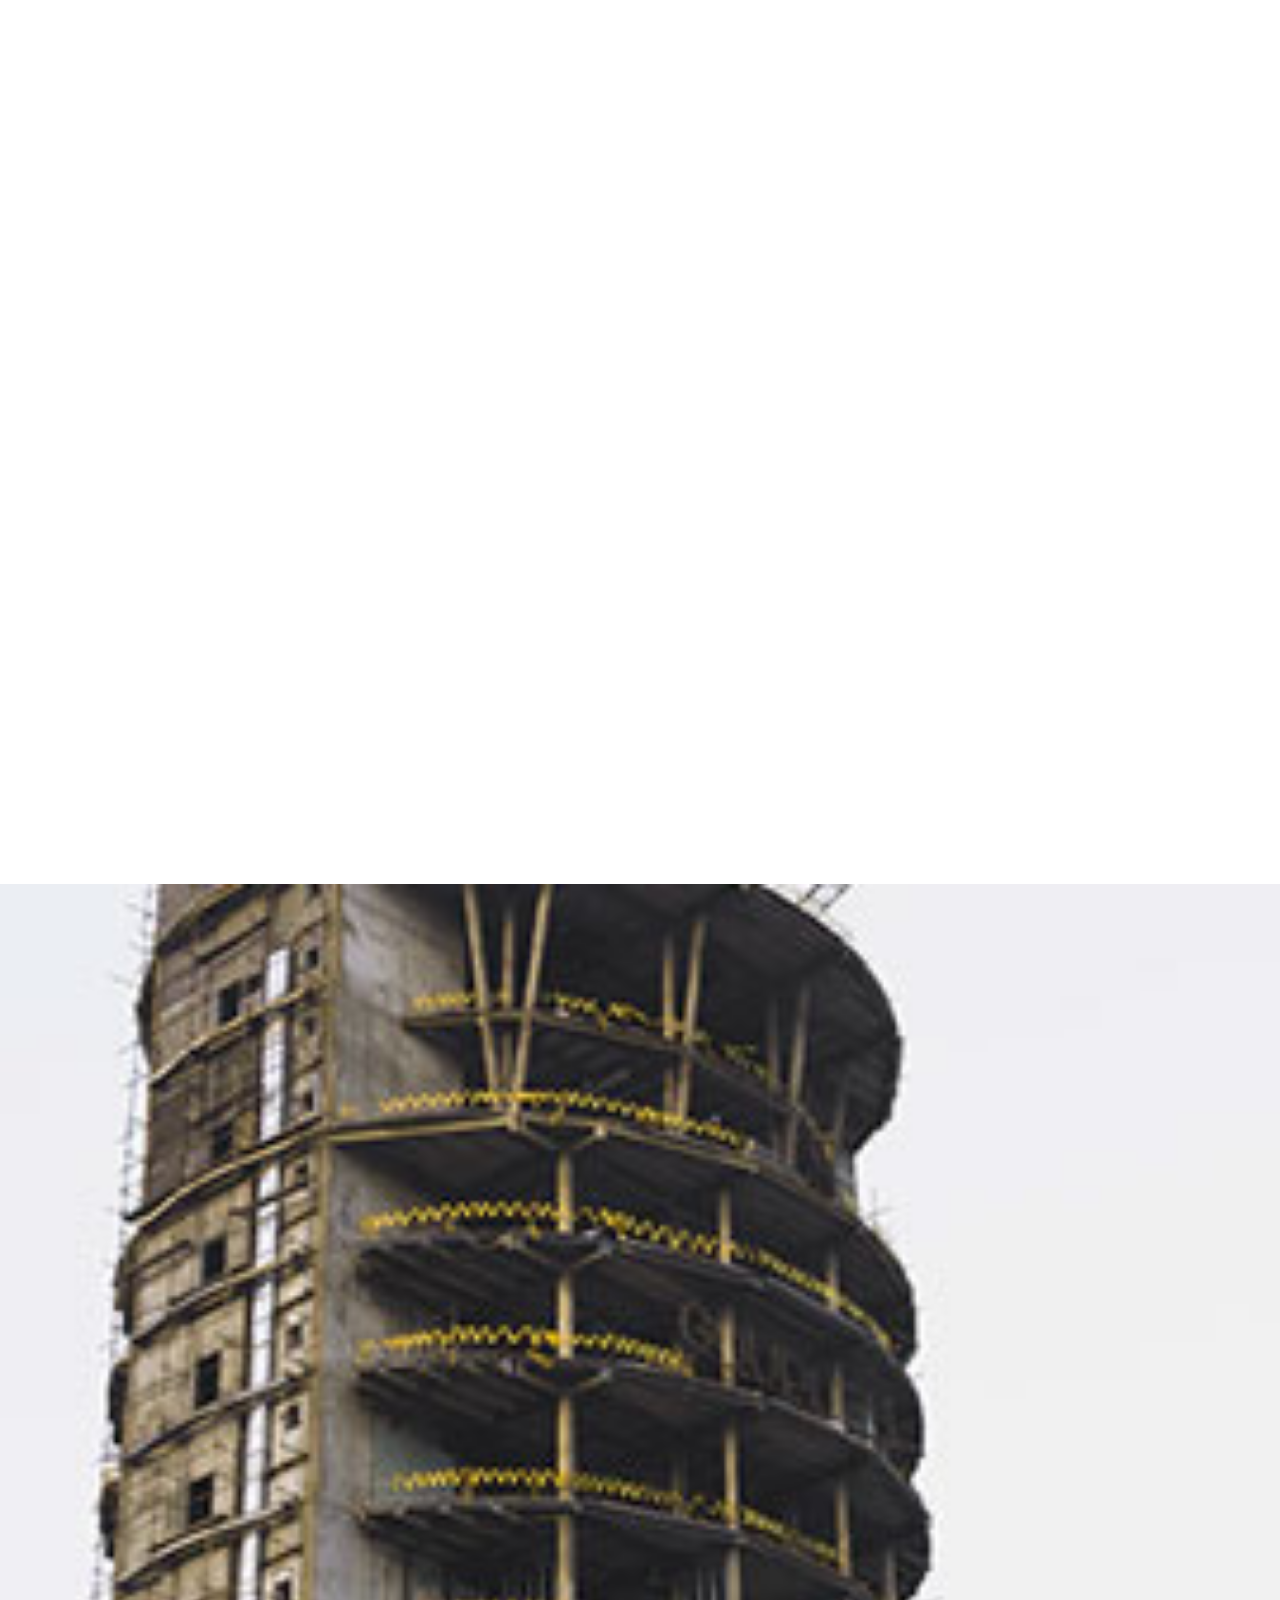
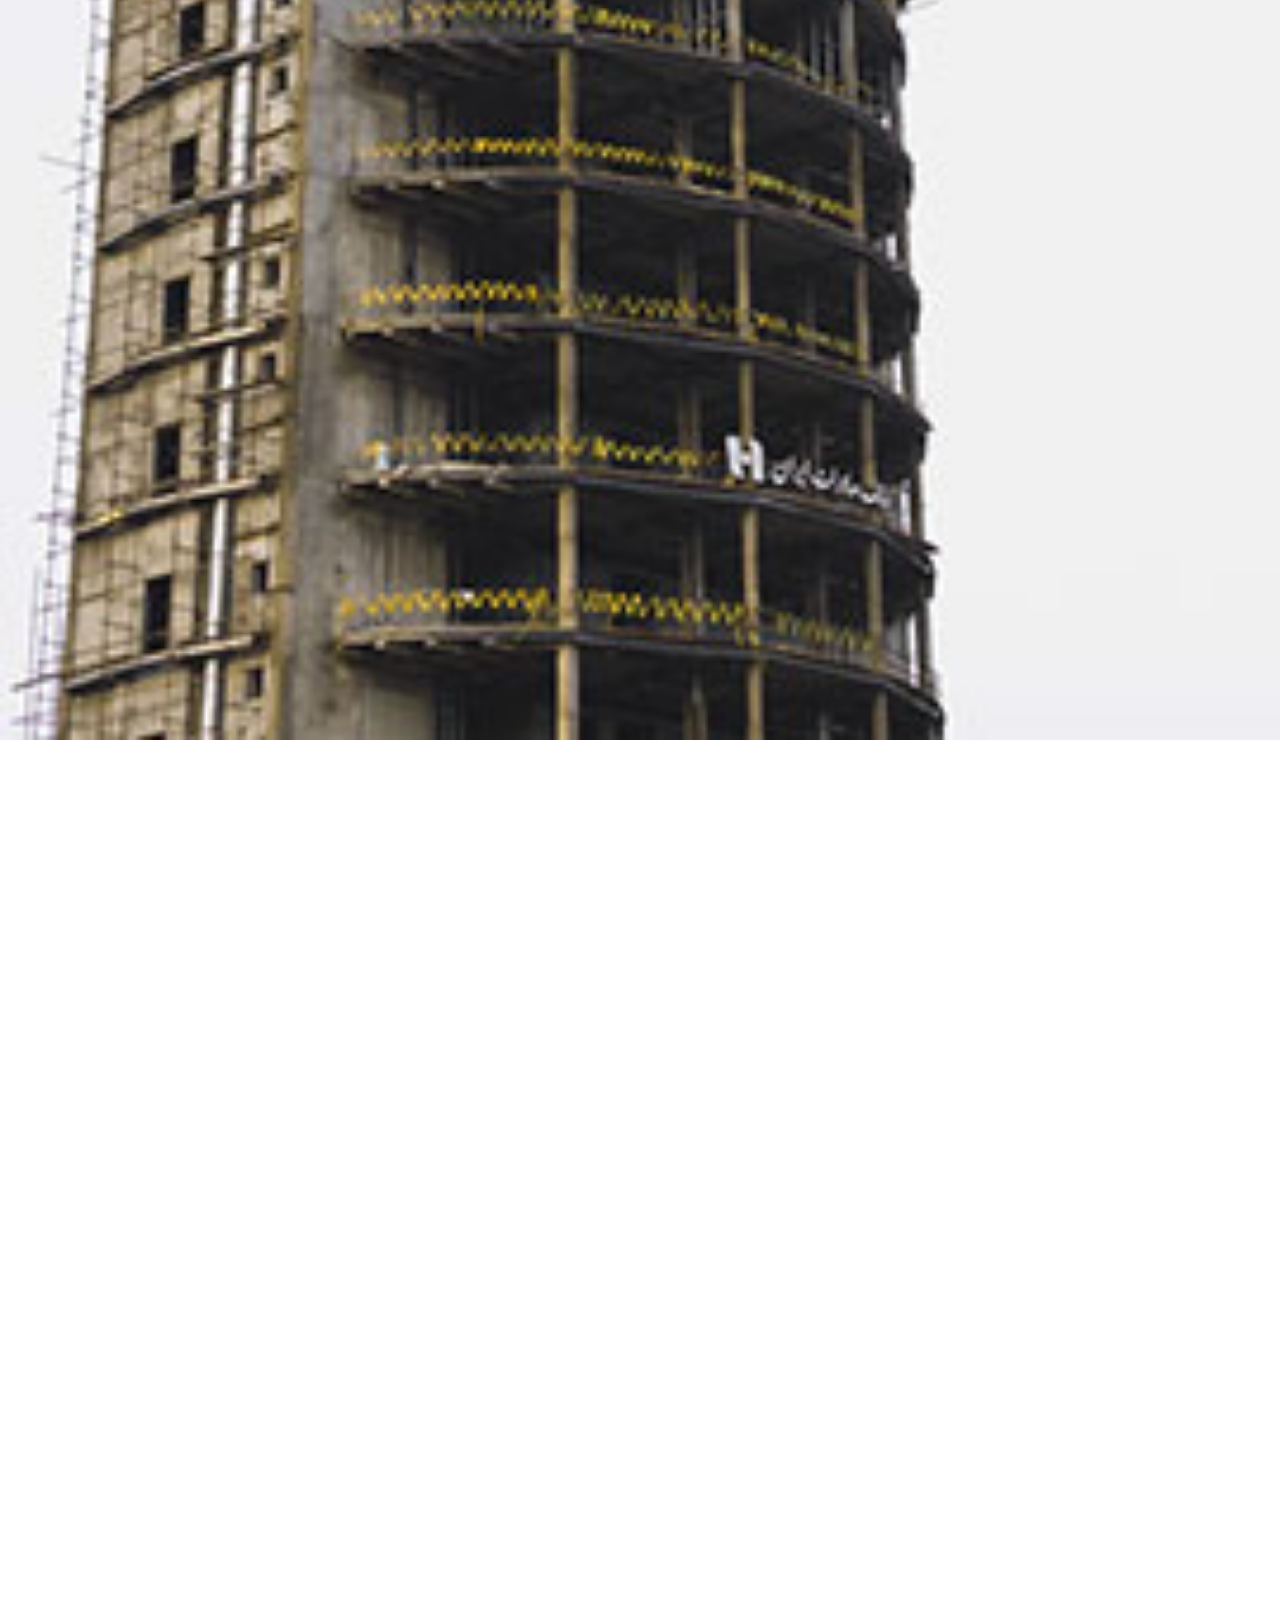
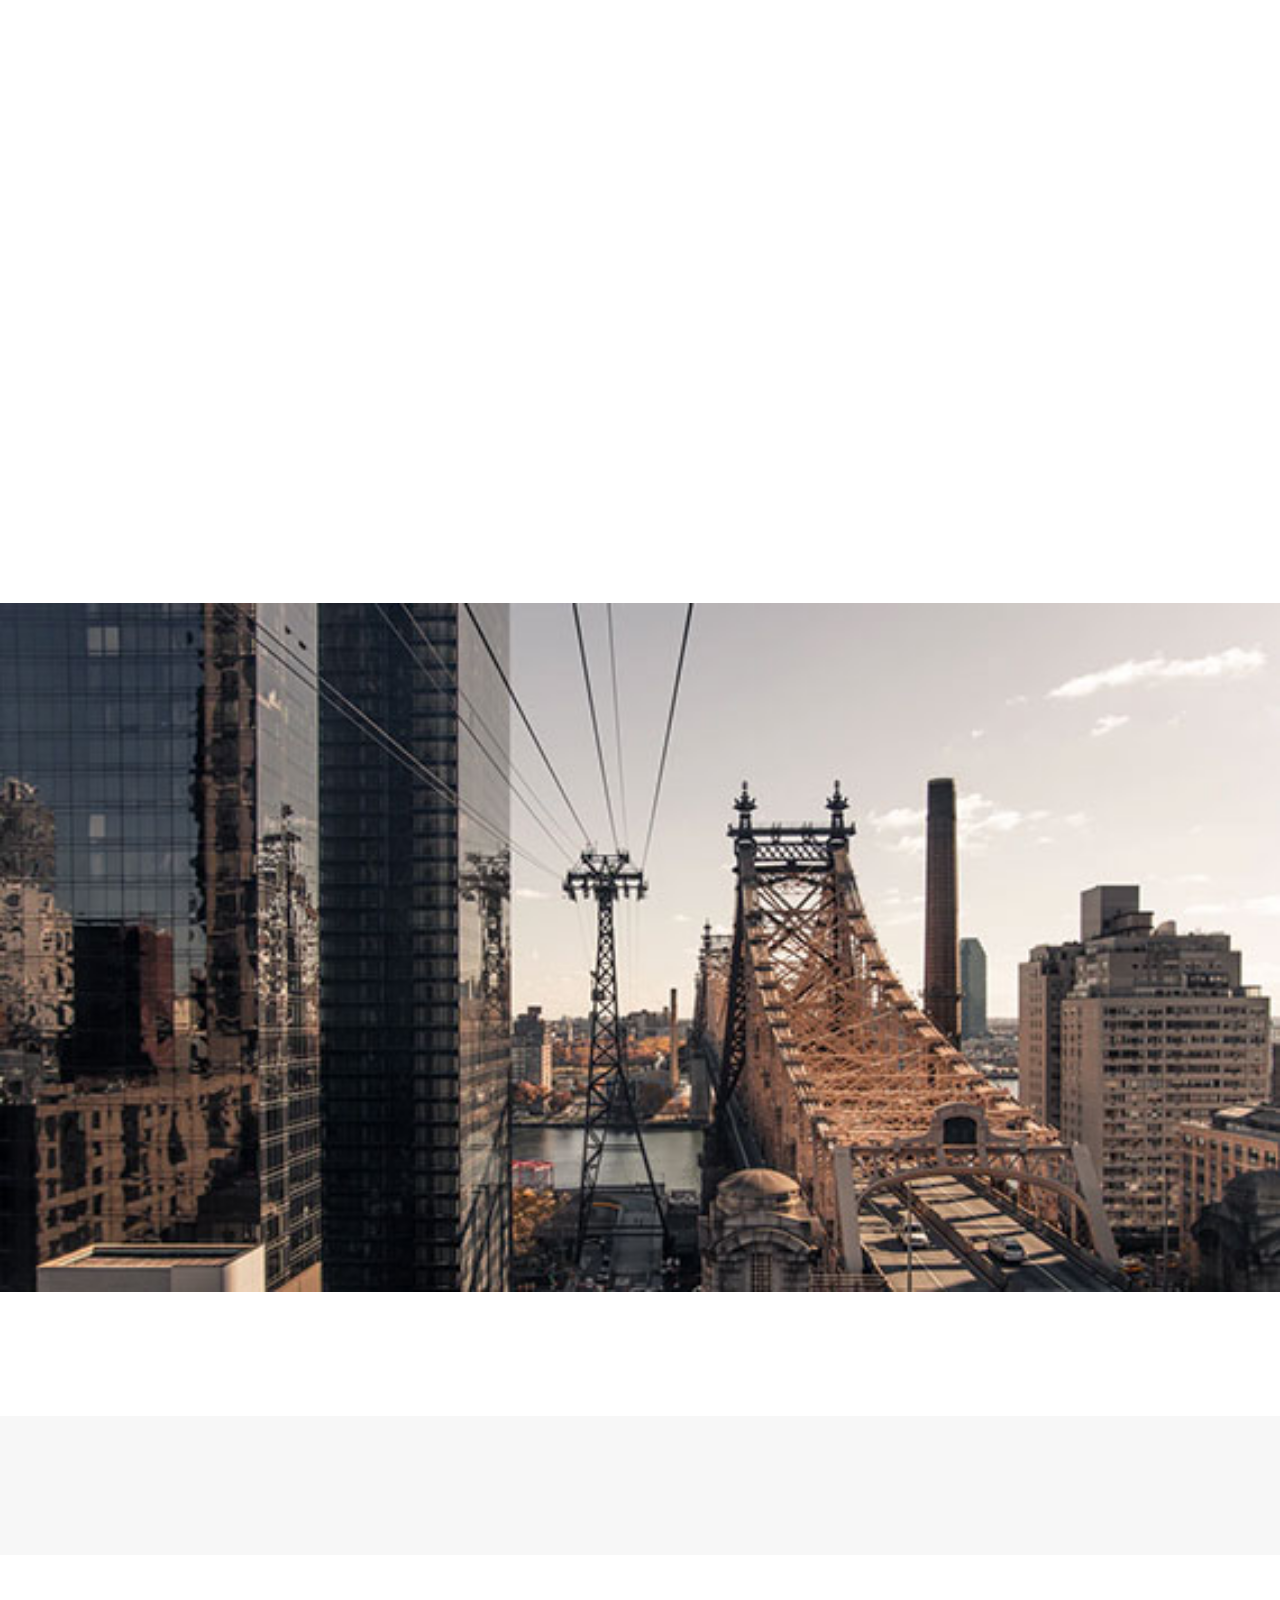
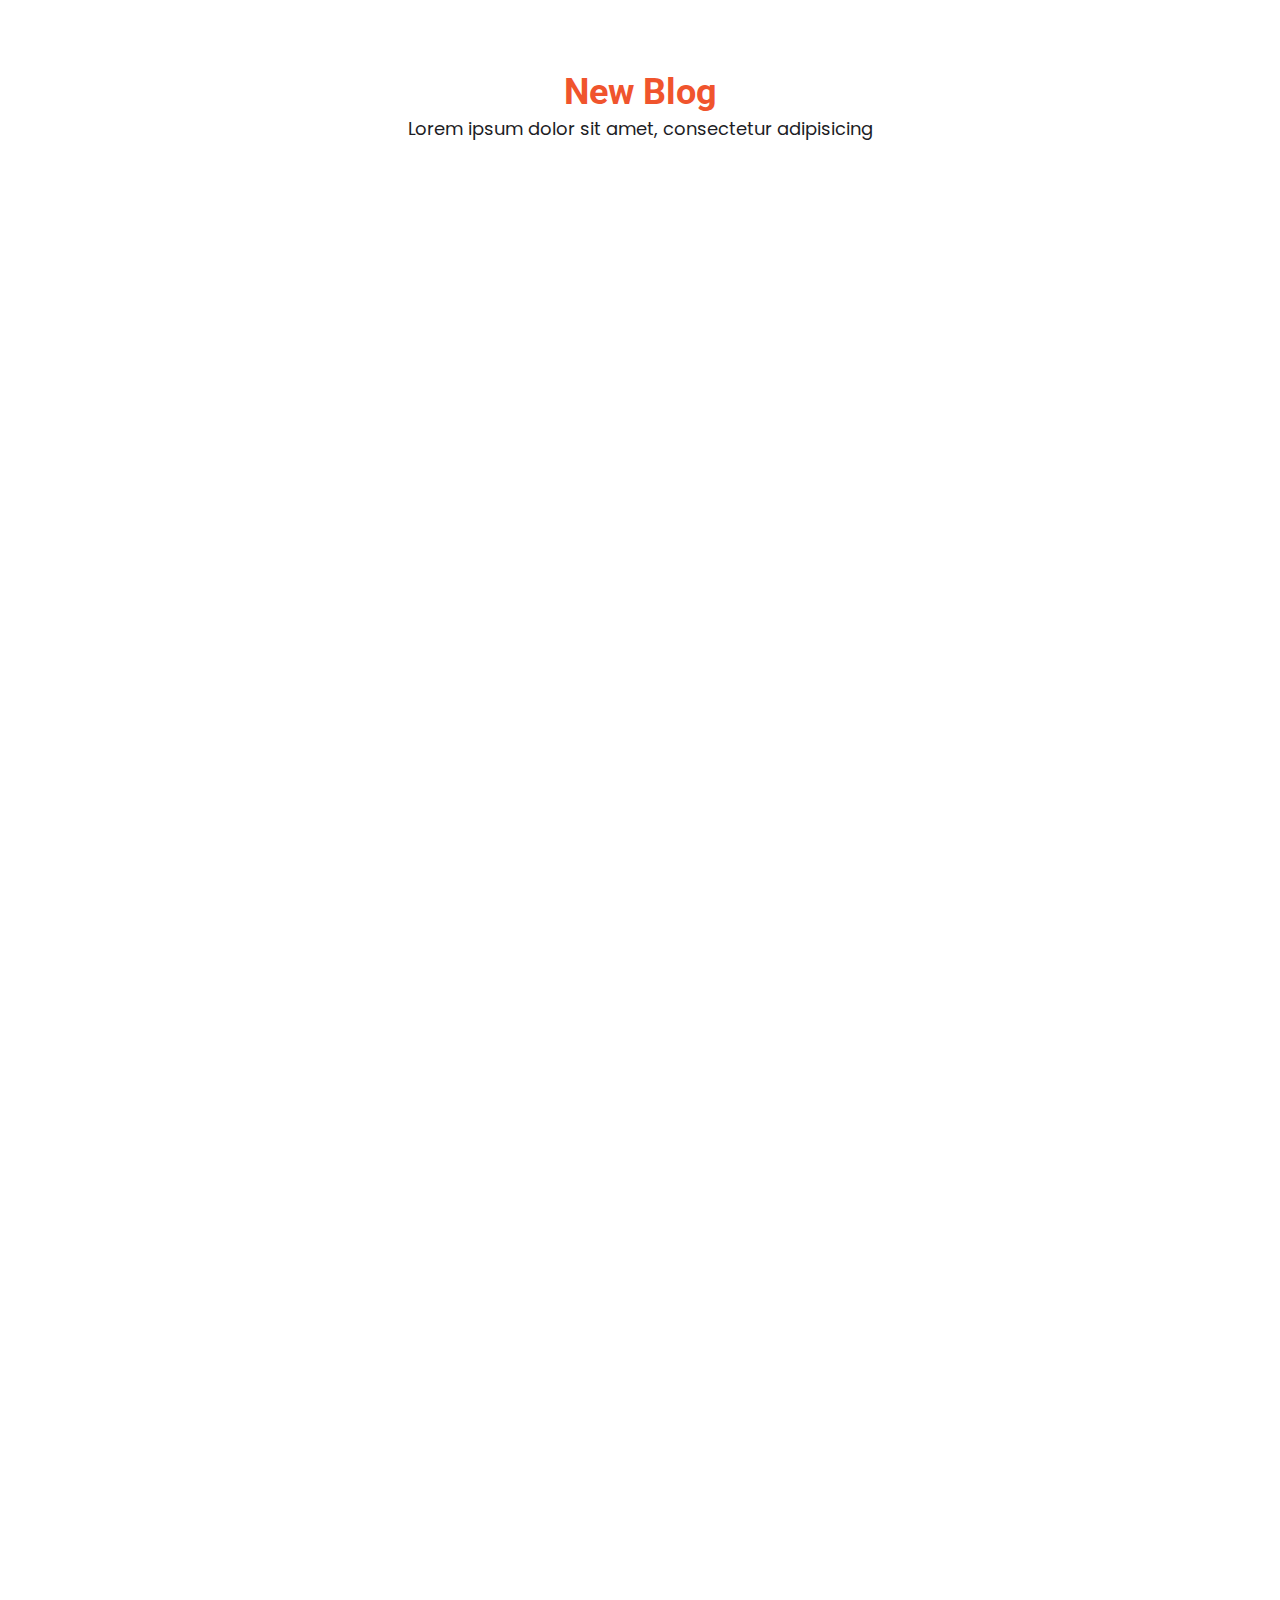
==== commit 61ccc1c1: "ok" ====
--- a/castro/index.html
+++ b/castro/index.html
@@ -199,7 +199,7 @@
                         <div class="col-md-4 ">
                             <div class="nav-tab">
                                 <a href="#">
-                                    <span><i class="fa-solid fa-land-mine-on"></i></span>
+                                    <span><i class="fa-solid fa-oil-well"></i></span>
                                     <span>Land Mining</span>
                                 </a>
                             </div>
